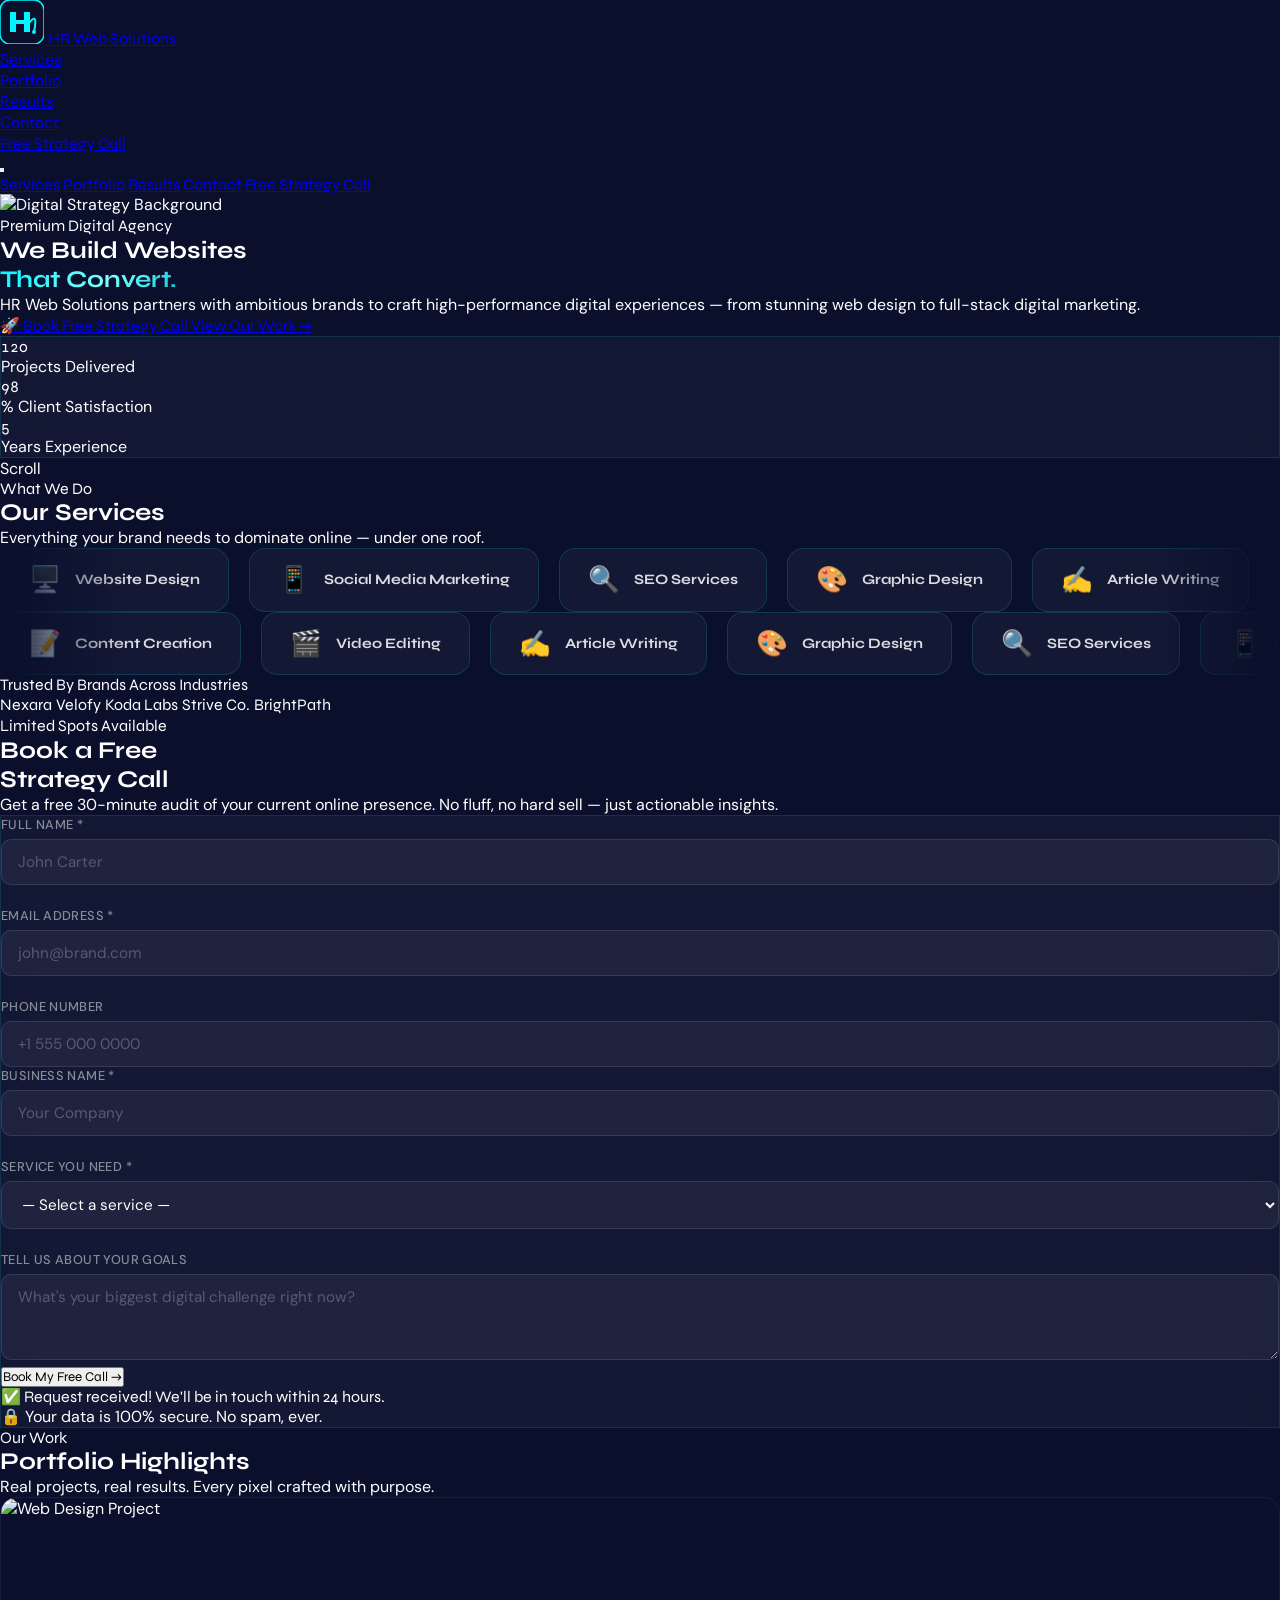
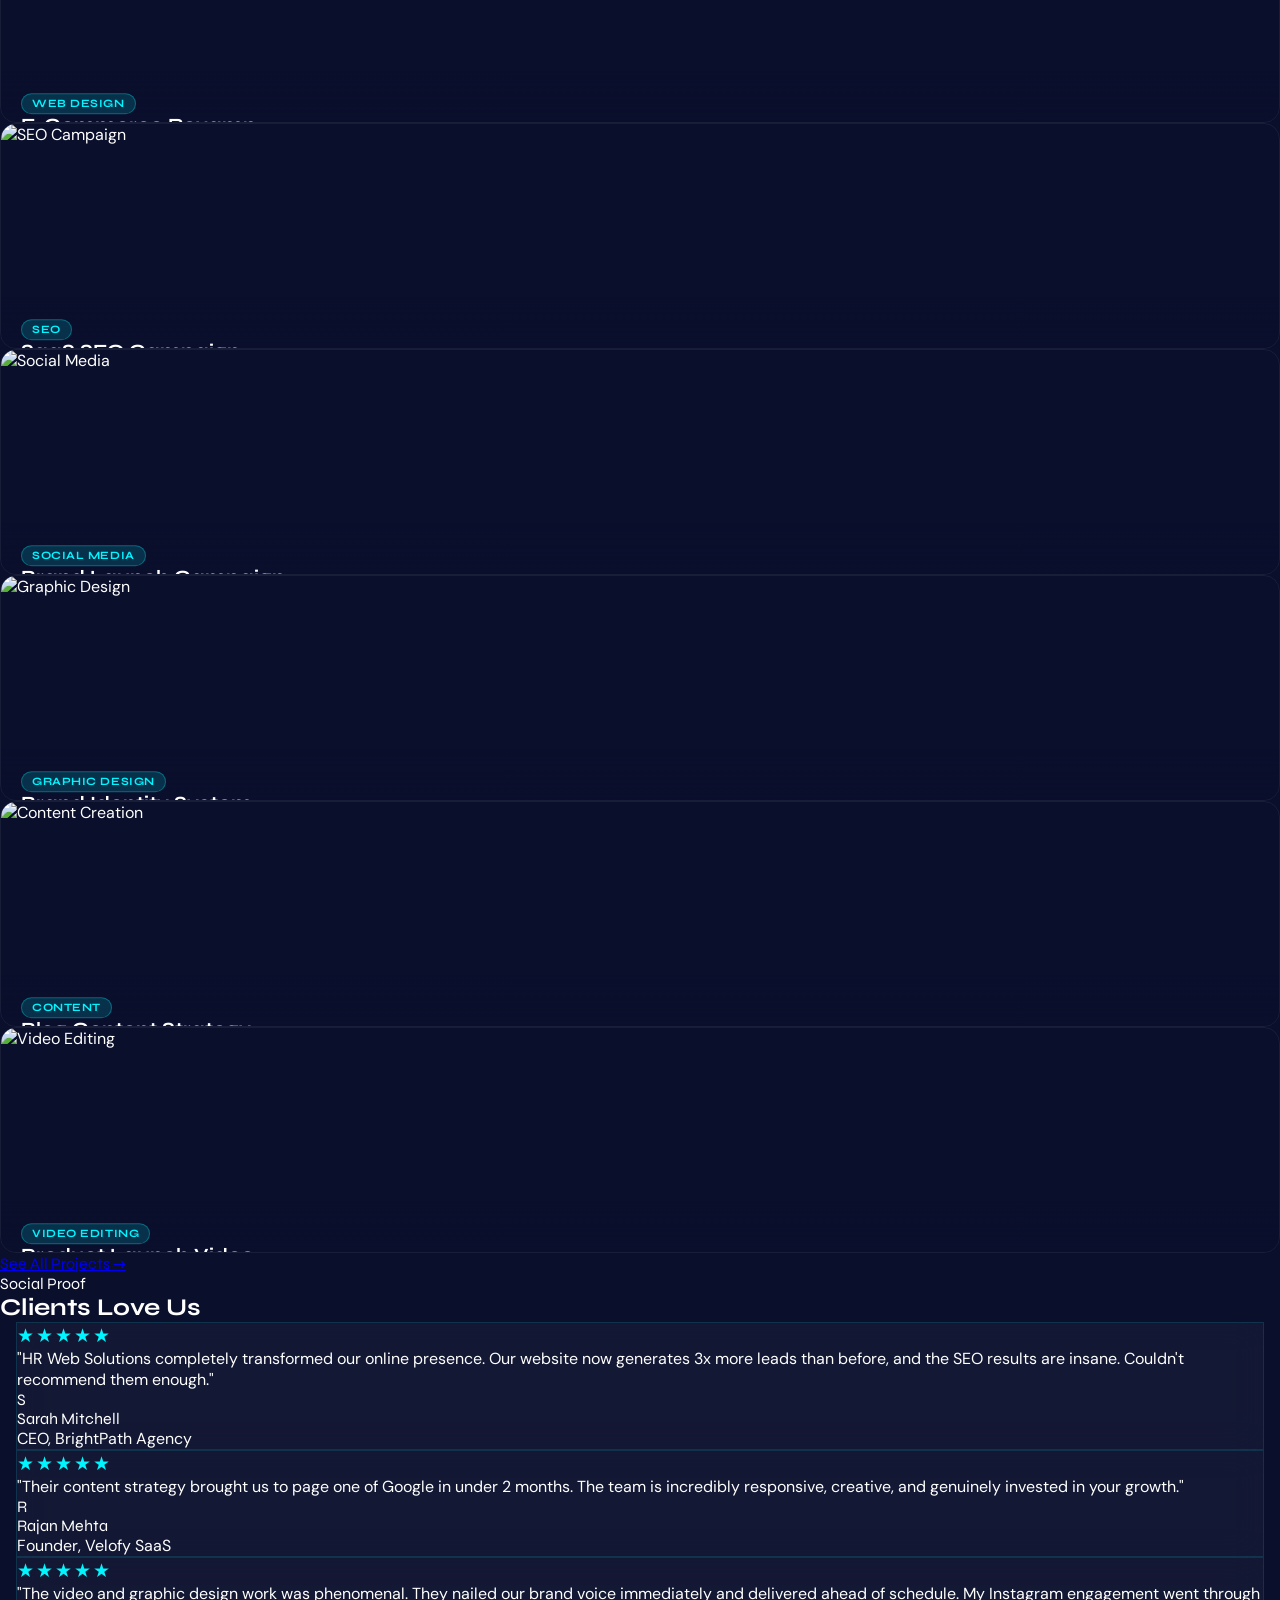
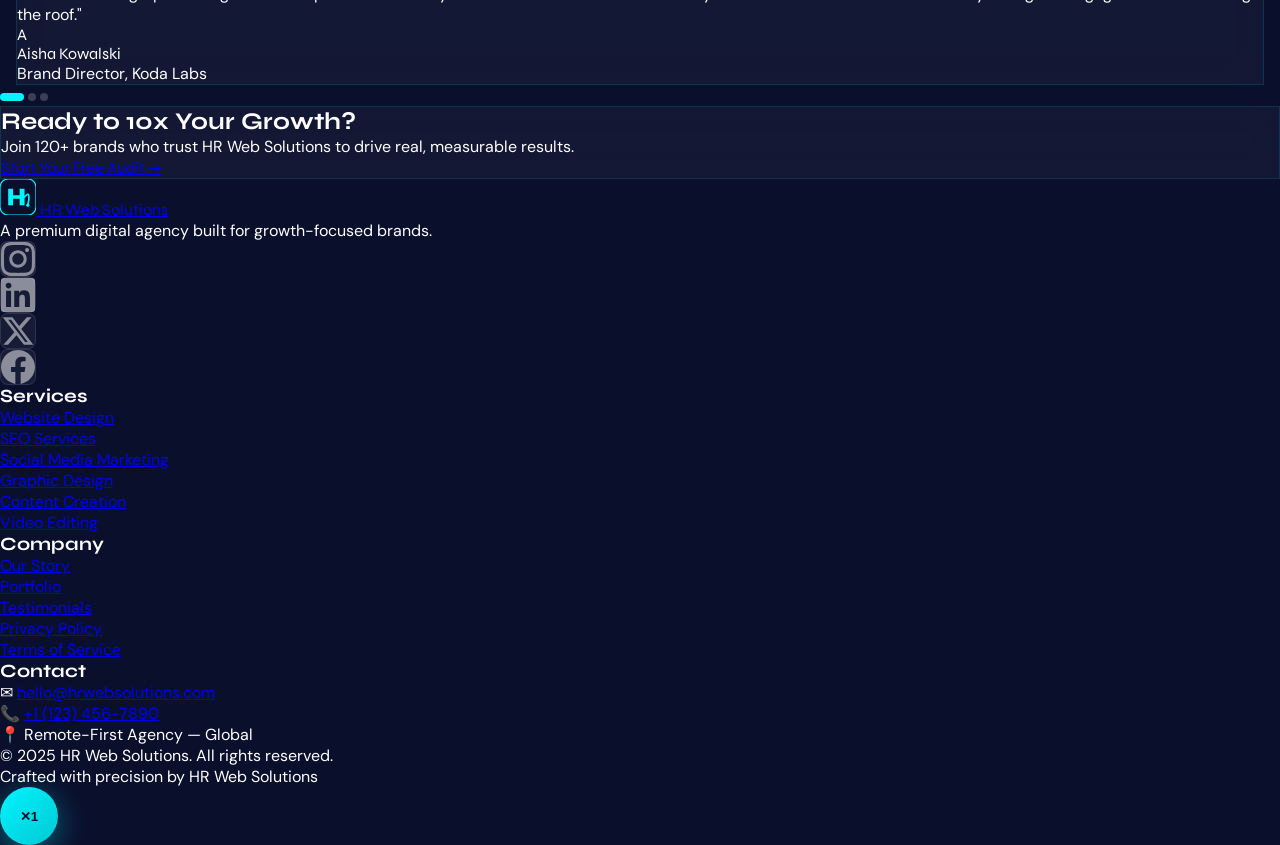
==== index.html @ 7f9eb9d2 "Update index.html" ====
<!DOCTYPE html>
<html lang="en">
<head>
  <meta charset="UTF-8" />
  <meta name="viewport" content="width=device-width, initial-scale=1.0" />
  <title>HR Web Solutions | Premium Web Design, SEO & Digital Marketing Agency</title>

  <!-- SEO Meta Tags -->
  <meta name="description" content="HR Web Solutions is a premium freelance web design agency offering SEO services, digital marketing, graphic design, and content creation. Book a free strategy call today." />
  <meta name="keywords" content="Web Design Agency, SEO Services, Digital Marketing, Graphic Design, Social Media Marketing, Content Creation, Video Editing" />
  <meta name="author" content="HR Web Solutions" />
  <meta property="og:title" content="HR Web Solutions | Web Design & Digital Marketing Agency" />
  <meta property="og:description" content="High-converting websites, SEO, and digital marketing solutions for modern brands." />
  <meta property="og:type" content="website" />

  <!-- Fonts -->
  <link rel="preconnect" href="https://fonts.googleapis.com" />
  <link href="https://fonts.googleapis.com/css2?family=Syne:wght@400;600;700;800&family=DM+Sans:wght@300;400;500&display=swap" rel="stylesheet" />

  <!-- AOS -->
  <link href="https://unpkg.com/aos@2.3.4/dist/aos.css" rel="stylesheet" />

  <!-- Tailwind CSS -->
  <script src="https://cdn.tailwindcss.com"></script>
  <script>
    tailwind.config = {
      theme: {
        extend: {
          colors: {
            navy: { DEFAULT: '#0a0f2c', 800: '#0d1438', 700: '#111a4a', 600: '#162060' },
            cyan: { DEFAULT: '#00f5ff', 400: '#3dfcff', 300: '#7fffff', dim: '#00c8d4' },
          },
          fontFamily: {
            display: ['Syne', 'sans-serif'],
            body: ['DM Sans', 'sans-serif'],
          },
        }
      }
    }
  </script>

  <!-- Custom CSS -->
  <link rel="stylesheet" href="style.css" />
</head>
<body class="bg-navy text-white font-body overflow-x-hidden">

<!-- ===================== NAVBAR ===================== -->
<nav id="navbar" class="fixed top-0 left-0 w-full z-50 transition-all duration-500 py-5 px-6 md:px-12 flex items-center justify-between">
  <!-- SVG Logo -->
  <a href="#" class="flex items-center gap-3 group">
    <svg width="44" height="44" viewBox="0 0 44 44" fill="none" xmlns="http://www.w3.org/2000/svg">
      <rect width="44" height="44" rx="10" fill="#0a0f2c" stroke="#00f5ff" stroke-width="1.5"/>
      <path d="M10 12h6v8h8v-8h6v20h-6v-8h-8v8h-6V12z" fill="#00f5ff"/>
      <path d="M30 22 Q38 12 34 32" stroke="#00f5ff" stroke-width="2" fill="none" stroke-linecap="round"/>
      <circle cx="34" cy="32" r="2" fill="#00f5ff"/>
    </svg>
    <span class="font-display font-800 text-xl tracking-tight text-white group-hover:text-cyan transition-colors">HR <span class="text-cyan">Web</span> Solutions</span>
  </a>

  <!-- Desktop Nav -->
  <ul class="hidden md:flex items-center gap-8 text-sm font-medium text-white/70">
    <li><a href="#services" class="hover:text-cyan transition-colors">Services</a></li>
    <li><a href="#portfolio" class="hover:text-cyan transition-colors">Portfolio</a></li>
    <li><a href="#testimonials" class="hover:text-cyan transition-colors">Results</a></li>
    <li><a href="#contact" class="hover:text-cyan transition-colors">Contact</a></li>
    <li><a href="#strategy-call" class="px-5 py-2.5 bg-cyan text-navy font-display font-700 text-sm rounded-lg hover:bg-cyan/80 transition-all hover:shadow-[0_0_20px_rgba(0,245,255,0.4)]">Free Strategy Call</a></li>
  </ul>

  <!-- Mobile Hamburger -->
  <button id="menu-toggle" class="md:hidden flex flex-col gap-1.5 p-2" aria-label="Toggle menu">
    <span class="block w-6 h-0.5 bg-cyan transition-all duration-300"></span>
    <span class="block w-6 h-0.5 bg-cyan transition-all duration-300"></span>
    <span class="block w-4 h-0.5 bg-cyan transition-all duration-300"></span>
  </button>
</nav>

<!-- Mobile Menu -->
<div id="mobile-menu" class="fixed inset-0 z-40 bg-navy/95 backdrop-blur-xl flex flex-col items-center justify-center gap-8 text-2xl font-display font-700 translate-x-full transition-transform duration-500">
  <a href="#services" class="mobile-link hover:text-cyan transition-colors">Services</a>
  <a href="#portfolio" class="mobile-link hover:text-cyan transition-colors">Portfolio</a>
  <a href="#testimonials" class="mobile-link hover:text-cyan transition-colors">Results</a>
  <a href="#contact" class="mobile-link hover:text-cyan transition-colors">Contact</a>
  <a href="#strategy-call" class="mobile-link px-8 py-3 bg-cyan text-navy rounded-xl">Free Strategy Call</a>
</div>

<!-- ===================== HERO ===================== -->
<section id="hero" class="relative min-h-screen flex items-center justify-center overflow-hidden">
  <!-- BG Image -->
  <div class="absolute inset-0 z-0">
    <img src="https://images.unsplash.com/photo-1460925895917-afdab827c52f?w=1800&q=80" alt="Digital Strategy Background" class="w-full h-full object-cover opacity-20" loading="eager" />
    <div class="absolute inset-0 bg-gradient-to-b from-navy/80 via-navy/60 to-navy"></div>
  </div>

  <!-- Grid Overlay -->
  <div class="absolute inset-0 z-0 hero-grid-overlay opacity-10"></div>

  <!-- Glow Orbs -->
  <div class="absolute top-1/4 left-1/4 w-80 h-80 bg-cyan/10 rounded-full blur-3xl animate-pulse-slow z-0"></div>
  <div class="absolute bottom-1/3 right-1/4 w-96 h-96 bg-cyan/5 rounded-full blur-3xl animate-pulse-slow2 z-0"></div>

  <div class="relative z-10 text-center px-6 max-w-5xl mx-auto pt-24">
    <!-- Eyebrow -->
    <div class="inline-flex items-center gap-2 mb-6 px-4 py-2 rounded-full border border-cyan/30 bg-cyan/5 backdrop-blur-sm" data-aos="fade-down" data-aos-delay="100">
      <span class="w-2 h-2 bg-cyan rounded-full animate-pulse"></span>
      <span class="text-cyan text-sm font-display font-600 tracking-widest uppercase">Premium Digital Agency</span>
    </div>

    <h1 class="font-display font-800 text-5xl sm:text-6xl lg:text-8xl leading-none tracking-tight mb-6" data-aos="fade-up" data-aos-delay="200">
      We Build Websites<br/>
      <span class="text-gradient-cyan">That Convert.</span>
    </h1>

    <p class="text-white/60 text-lg sm:text-xl max-w-2xl mx-auto mb-10 font-300 leading-relaxed" data-aos="fade-up" data-aos-delay="350">
      HR Web Solutions partners with ambitious brands to craft high-performance digital experiences — from stunning web design to full-stack digital marketing.
    </p>

    <!-- CTA Buttons -->
    <div class="flex flex-col sm:flex-row items-center justify-center gap-4 mb-14" data-aos="fade-up" data-aos-delay="450">
      <a href="#strategy-call" class="w-full sm:w-auto px-8 py-4 bg-cyan text-navy font-display font-700 text-lg rounded-xl hover:shadow-[0_0_40px_rgba(0,245,255,0.5)] transition-all duration-300 hover:-translate-y-1 cta-pulse">
        🚀 Book Free Strategy Call
      </a>
      <a href="#portfolio" class="w-full sm:w-auto px-8 py-4 border border-white/20 bg-white/5 backdrop-blur-sm text-white font-display font-600 text-lg rounded-xl hover:border-cyan/50 hover:bg-white/10 transition-all duration-300">
        View Our Work →
      </a>
    </div>

    <!-- Stats Row -->
    <div class="glassmorphic-card grid grid-cols-3 gap-6 max-w-2xl mx-auto px-6 py-5 rounded-2xl" data-aos="fade-up" data-aos-delay="550">
      <div class="text-center">
        <p class="font-display font-800 text-3xl text-cyan counter" data-target="120">0</p>
        <p class="text-white/50 text-xs mt-1">Projects Delivered</p>
      </div>
      <div class="text-center border-x border-white/10">
        <p class="font-display font-800 text-3xl text-cyan counter" data-target="98">0</p>
        <p class="text-white/50 text-xs mt-1">% Client Satisfaction</p>
      </div>
      <div class="text-center">
        <p class="font-display font-800 text-3xl text-cyan counter" data-target="5">0</p>
        <p class="text-white/50 text-xs mt-1">Years Experience</p>
      </div>
    </div>
  </div>

  <!-- Scroll Hint -->
  <div class="absolute bottom-8 left-1/2 -translate-x-1/2 flex flex-col items-center gap-2 text-white/30 text-xs">
    <span>Scroll</span>
    <div class="w-px h-10 bg-gradient-to-b from-white/30 to-transparent animate-bounce-slow"></div>
  </div>
</section>

<!-- ===================== SERVICES SLIDER ===================== -->
<section id="services" class="py-20 overflow-hidden relative">
  <div class="absolute inset-0 bg-gradient-to-b from-navy via-navy-800 to-navy"></div>

  <div class="relative z-10 text-center mb-12 px-6" data-aos="fade-up">
    <p class="text-cyan text-sm font-display font-600 tracking-widest uppercase mb-3">What We Do</p>
    <h2 class="font-display font-800 text-4xl sm:text-5xl">Our Services</h2>
    <p class="text-white/50 mt-4 max-w-xl mx-auto">Everything your brand needs to dominate online — under one roof.</p>
  </div>

  <!-- Slider Track 1 (left) -->
  <div class="slider-wrapper mb-4">
    <div class="slider-track" id="slider-track-1">
      <!-- Cards injected by JS -->
    </div>
  </div>
  <!-- Slider Track 2 (right, reverse) -->
  <div class="slider-wrapper">
    <div class="slider-track slider-track-reverse" id="slider-track-2">
    </div>
  </div>
</section>

<!-- ===================== TRUST SIGNALS ===================== -->
<section class="py-12 px-6 text-center" data-aos="fade-up">
  <p class="text-white/30 text-sm uppercase tracking-widest font-display mb-8">Trusted By Brands Across Industries</p>
  <div class="flex flex-wrap justify-center gap-8 items-center opacity-40">
    <!-- Brand placeholder text logos -->
    <span class="font-display font-700 text-2xl text-white">Nexara</span>
    <span class="font-display font-700 text-2xl text-white">Velofy</span>
    <span class="font-display font-700 text-2xl text-white">Koda Labs</span>
    <span class="font-display font-700 text-2xl text-white">Strive Co.</span>
    <span class="font-display font-700 text-2xl text-white">BrightPath</span>
  </div>
</section>

<!-- ===================== STRATEGY CALL FORM ===================== -->
<section id="strategy-call" class="py-24 px-6 relative overflow-hidden">
  <!-- Glow -->
  <div class="absolute top-1/2 left-1/2 -translate-x-1/2 -translate-y-1/2 w-[600px] h-[600px] bg-cyan/5 rounded-full blur-3xl"></div>

  <div class="relative z-10 max-w-2xl mx-auto">
    <div data-aos="fade-up" class="text-center mb-12">
      <span class="inline-block px-4 py-1.5 bg-cyan/10 border border-cyan/20 text-cyan text-xs font-display tracking-widest uppercase rounded-full mb-4">Limited Spots Available</span>
      <h2 class="font-display font-800 text-4xl sm:text-5xl mb-4">Book a Free<br/><span class="text-cyan">Strategy Call</span></h2>
      <p class="text-white/50 text-lg">Get a free 30-minute audit of your current online presence. No fluff, no hard sell — just actionable insights.</p>
    </div>

    <form id="strategy-form" class="glassmorphic-card p-8 rounded-2xl space-y-5" data-aos="fade-up" data-aos-delay="150" novalidate>
      <div class="grid grid-cols-1 sm:grid-cols-2 gap-5">
        <div>
          <label class="form-label">Full Name *</label>
          <input type="text" id="f-name" placeholder="John Carter" class="form-input" />
          <p class="form-error" id="err-name"></p>
        </div>
        <div>
          <label class="form-label">Email Address *</label>
          <input type="email" id="f-email" placeholder="john@brand.com" class="form-input" />
          <p class="form-error" id="err-email"></p>
        </div>
      </div>
      <div class="grid grid-cols-1 sm:grid-cols-2 gap-5">
        <div>
          <label class="form-label">Phone Number</label>
          <input type="tel" id="f-phone" placeholder="+1 555 000 0000" class="form-input" />
        </div>
        <div>
          <label class="form-label">Business Name *</label>
          <input type="text" id="f-biz" placeholder="Your Company" class="form-input" />
          <p class="form-error" id="err-biz"></p>
        </div>
      </div>
      <div>
        <label class="form-label">Service You Need *</label>
        <select id="f-service" class="form-input">
          <option value="">— Select a service —</option>
          <option>Website Design</option>
          <option>SEO Services</option>
          <option>Social Media Marketing</option>
          <option>Graphic Design</option>
          <option>Article Writing</option>
          <option>Video Editing</option>
          <option>Content Creation</option>
          <option>Full Digital Package</option>
        </select>
        <p class="form-error" id="err-service"></p>
      </div>
      <div>
        <label class="form-label">Tell Us About Your Goals</label>
        <textarea id="f-msg" rows="3" placeholder="What's your biggest digital challenge right now?" class="form-input resize-none"></textarea>
      </div>

      <button type="submit" id="form-submit-btn" class="w-full py-4 bg-cyan text-navy font-display font-700 text-lg rounded-xl hover:shadow-[0_0_30px_rgba(0,245,255,0.4)] transition-all duration-300 hover:-translate-y-0.5">
        Book My Free Call →
      </button>

      <!-- Success Message -->
      <div id="form-success" class="hidden text-center py-4 text-cyan font-display font-600 text-lg">
        ✅ Request received! We'll be in touch within 24 hours.
      </div>

      <p class="text-center text-white/30 text-xs">🔒 Your data is 100% secure. No spam, ever.</p>
    </form>
  </div>
</section>

<!-- ===================== PORTFOLIO ===================== -->
<section id="portfolio" class="py-24 px-6">
  <div class="max-w-6xl mx-auto">
    <div class="text-center mb-14" data-aos="fade-up">
      <p class="text-cyan text-sm font-display font-600 tracking-widest uppercase mb-3">Our Work</p>
      <h2 class="font-display font-800 text-4xl sm:text-5xl">Portfolio Highlights</h2>
      <p class="text-white/50 mt-4 max-w-xl mx-auto">Real projects, real results. Every pixel crafted with purpose.</p>
    </div>

    <div class="grid grid-cols-1 sm:grid-cols-2 lg:grid-cols-3 gap-6">
      <!-- Portfolio Card 1 -->
      <div class="portfolio-card group" data-aos="fade-up" data-aos-delay="0">
        <img src="https://images.unsplash.com/photo-1467232004584-a241de8bcf5d?w=600&q=80" alt="Web Design Project" class="w-full h-56 object-cover rounded-xl" loading="lazy" />
        <div class="portfolio-overlay">
          <span class="tag">Web Design</span>
          <h3 class="font-display font-700 text-xl mt-2">E-Commerce Revamp</h3>
          <p class="text-white/60 text-sm mt-1">+220% increase in conversions</p>
          <a href="#strategy-call" class="mt-4 inline-flex items-center gap-2 text-cyan text-sm font-600 hover:gap-3 transition-all">View Case Study →</a>
        </div>
      </div>

      <!-- Portfolio Card 2 -->
      <div class="portfolio-card group" data-aos="fade-up" data-aos-delay="100">
        <img src="https://images.unsplash.com/photo-1432888622747-4eb9a8f2e28b?w=600&q=80" alt="SEO Campaign" class="w-full h-56 object-cover rounded-xl" loading="lazy" />
        <div class="portfolio-overlay">
          <span class="tag">SEO</span>
          <h3 class="font-display font-700 text-xl mt-2">SaaS SEO Campaign</h3>
          <p class="text-white/60 text-sm mt-1">#1 ranking in 6 weeks</p>
          <a href="#strategy-call" class="mt-4 inline-flex items-center gap-2 text-cyan text-sm font-600 hover:gap-3 transition-all">View Case Study →</a>
        </div>
      </div>

      <!-- Portfolio Card 3 -->
      <div class="portfolio-card group" data-aos="fade-up" data-aos-delay="200">
        <img src="https://images.unsplash.com/photo-1611162617474-5b21e879e113?w=600&q=80" alt="Social Media" class="w-full h-56 object-cover rounded-xl" loading="lazy" />
        <div class="portfolio-overlay">
          <span class="tag">Social Media</span>
          <h3 class="font-display font-700 text-xl mt-2">Brand Launch Campaign</h3>
          <p class="text-white/60 text-sm mt-1">40K followers in 90 days</p>
          <a href="#strategy-call" class="mt-4 inline-flex items-center gap-2 text-cyan text-sm font-600 hover:gap-3 transition-all">View Case Study →</a>
        </div>
      </div>

      <!-- Portfolio Card 4 -->
      <div class="portfolio-card group" data-aos="fade-up" data-aos-delay="0">
        <img src="https://images.unsplash.com/photo-1561070791-2526d30994b5?w=600&q=80" alt="Graphic Design" class="w-full h-56 object-cover rounded-xl" loading="lazy" />
        <div class="portfolio-overlay">
          <span class="tag">Graphic Design</span>
          <h3 class="font-display font-700 text-xl mt-2">Brand Identity System</h3>
          <p class="text-white/60 text-sm mt-1">Full visual rebrand delivered in 2 weeks</p>
          <a href="#strategy-call" class="mt-4 inline-flex items-center gap-2 text-cyan text-sm font-600 hover:gap-3 transition-all">View Case Study →</a>
        </div>
      </div>

      <!-- Portfolio Card 5 -->
      <div class="portfolio-card group" data-aos="fade-up" data-aos-delay="100">
        <img src="https://images.unsplash.com/photo-1504465039710-0f49c0a47eb7?w=600&q=80" alt="Content Creation" class="w-full h-56 object-cover rounded-xl" loading="lazy" />
        <div class="portfolio-overlay">
          <span class="tag">Content</span>
          <h3 class="font-display font-700 text-xl mt-2">Blog Content Strategy</h3>
          <p class="text-white/60 text-sm mt-1">300% growth in organic traffic</p>
          <a href="#strategy-call" class="mt-4 inline-flex items-center gap-2 text-cyan text-sm font-600 hover:gap-3 transition-all">View Case Study →</a>
        </div>
      </div>

      <!-- Portfolio Card 6 -->
      <div class="portfolio-card group" data-aos="fade-up" data-aos-delay="200">
        <img src="https://images.unsplash.com/photo-1574717024653-61fd2cf4d44d?w=600&q=80" alt="Video Editing" class="w-full h-56 object-cover rounded-xl" loading="lazy" />
        <div class="portfolio-overlay">
          <span class="tag">Video Editing</span>
          <h3 class="font-display font-700 text-xl mt-2">Product Launch Video</h3>
          <p class="text-white/60 text-sm mt-1">2M+ views organically</p>
          <a href="#strategy-call" class="mt-4 inline-flex items-center gap-2 text-cyan text-sm font-600 hover:gap-3 transition-all">View Case Study →</a>
        </div>
      </div>
    </div>

    <div class="text-center mt-12" data-aos="fade-up">
      <a href="#strategy-call" class="inline-block px-8 py-4 border border-cyan/40 text-cyan font-display font-600 rounded-xl hover:bg-cyan/10 transition-all">See All Projects →</a>
    </div>
  </div>
</section>

<!-- ===================== TESTIMONIALS ===================== -->
<section id="testimonials" class="py-24 px-6 bg-navy-800 relative overflow-hidden">
  <div class="absolute inset-0 bg-gradient-to-b from-navy to-navy-800"></div>

  <div class="relative z-10 max-w-5xl mx-auto">
    <div class="text-center mb-14" data-aos="fade-up">
      <p class="text-cyan text-sm font-display font-600 tracking-widest uppercase mb-3">Social Proof</p>
      <h2 class="font-display font-800 text-4xl sm:text-5xl">Clients Love Us</h2>
    </div>

    <!-- Testimonial Slider -->
    <div class="relative overflow-hidden" data-aos="fade-up" data-aos-delay="100">
      <div id="testimonial-slider" class="flex transition-transform duration-700 ease-in-out">

        <div class="testimonial-slide">
          <div class="glassmorphic-card p-8 rounded-2xl max-w-2xl mx-auto text-center">
            <div class="flex justify-center mb-4">
              <div class="stars">★★★★★</div>
            </div>
            <p class="text-white/80 text-lg italic leading-relaxed mb-6">"HR Web Solutions completely transformed our online presence. Our website now generates 3x more leads than before, and the SEO results are insane. Couldn't recommend them enough."</p>
            <div class="flex items-center justify-center gap-3">
              <div class="w-12 h-12 rounded-full bg-gradient-to-br from-cyan/40 to-navy-600 flex items-center justify-center font-display font-700 text-cyan text-lg">S</div>
              <div class="text-left">
                <p class="font-display font-700">Sarah Mitchell</p>
                <p class="text-white/40 text-sm">CEO, BrightPath Agency</p>
              </div>
            </div>
          </div>
        </div>

        <div class="testimonial-slide">
          <div class="glassmorphic-card p-8 rounded-2xl max-w-2xl mx-auto text-center">
            <div class="flex justify-center mb-4">
              <div class="stars">★★★★★</div>
            </div>
            <p class="text-white/80 text-lg italic leading-relaxed mb-6">"Their content strategy brought us to page one of Google in under 2 months. The team is incredibly responsive, creative, and genuinely invested in your growth."</p>
            <div class="flex items-center justify-center gap-3">
              <div class="w-12 h-12 rounded-full bg-gradient-to-br from-cyan/40 to-navy-600 flex items-center justify-center font-display font-700 text-cyan text-lg">R</div>
              <div class="text-left">
                <p class="font-display font-700">Rajan Mehta</p>
                <p class="text-white/40 text-sm">Founder, Velofy SaaS</p>
              </div>
            </div>
          </div>
        </div>

        <div class="testimonial-slide">
          <div class="glassmorphic-card p-8 rounded-2xl max-w-2xl mx-auto text-center">
            <div class="flex justify-center mb-4">
              <div class="stars">★★★★★</div>
            </div>
            <p class="text-white/80 text-lg italic leading-relaxed mb-6">"The video and graphic design work was phenomenal. They nailed our brand voice immediately and delivered ahead of schedule. My Instagram engagement went through the roof."</p>
            <div class="flex items-center justify-center gap-3">
              <div class="w-12 h-12 rounded-full bg-gradient-to-br from-cyan/40 to-navy-600 flex items-center justify-center font-display font-700 text-cyan text-lg">A</div>
              <div class="text-left">
                <p class="font-display font-700">Aisha Kowalski</p>
                <p class="text-white/40 text-sm">Brand Director, Koda Labs</p>
              </div>
            </div>
          </div>
        </div>

      </div>

      <!-- Dots -->
      <div class="flex justify-center gap-2 mt-8" id="testimonial-dots">
        <button class="dot active" data-index="0"></button>
        <button class="dot" data-index="1"></button>
        <button class="dot" data-index="2"></button>
      </div>
    </div>
  </div>
</section>

<!-- ===================== CTA BANNER ===================== -->
<section class="py-16 px-6" data-aos="zoom-in">
  <div class="max-w-4xl mx-auto glassmorphic-card p-10 rounded-3xl text-center border border-cyan/20 relative overflow-hidden">
    <div class="absolute inset-0 bg-gradient-to-r from-cyan/5 via-transparent to-cyan/5 rounded-3xl"></div>
    <div class="relative z-10">
      <h2 class="font-display font-800 text-3xl sm:text-4xl mb-4">Ready to <span class="text-cyan">10x Your Growth?</span></h2>
      <p class="text-white/50 max-w-lg mx-auto mb-8">Join 120+ brands who trust HR Web Solutions to drive real, measurable results.</p>
      <a href="#strategy-call" class="inline-block px-10 py-4 bg-cyan text-navy font-display font-700 text-lg rounded-xl hover:shadow-[0_0_40px_rgba(0,245,255,0.5)] transition-all duration-300 hover:-translate-y-1 cta-pulse">
        Start Your Free Audit →
      </a>
    </div>
  </div>
</section>

<!-- ===================== FOOTER ===================== -->
<footer id="contact" class="pt-16 pb-8 px-6 border-t border-white/10">
  <div class="max-w-6xl mx-auto">
    <div class="grid grid-cols-1 md:grid-cols-4 gap-10 mb-12">
      <!-- Brand -->
      <div class="md:col-span-1">
        <a href="#" class="flex items-center gap-2 mb-4">
          <svg width="36" height="36" viewBox="0 0 44 44" fill="none" xmlns="http://www.w3.org/2000/svg">
            <rect width="44" height="44" rx="10" fill="#0a0f2c" stroke="#00f5ff" stroke-width="1.5"/>
            <path d="M10 12h6v8h8v-8h6v20h-6v-8h-8v8h-6V12z" fill="#00f5ff"/>
            <path d="M30 22 Q38 12 34 32" stroke="#00f5ff" stroke-width="2" fill="none" stroke-linecap="round"/>
            <circle cx="34" cy="32" r="2" fill="#00f5ff"/>
          </svg>
          <span class="font-display font-700 text-lg">HR <span class="text-cyan">Web</span> Solutions</span>
        </a>
        <p class="text-white/40 text-sm leading-relaxed">A premium digital agency built for growth-focused brands.</p>
        <!-- Social Icons -->
        <div class="flex gap-3 mt-5">
          <a href="#" class="social-icon" aria-label="Instagram">
            <svg class="w-4 h-4" fill="currentColor" viewBox="0 0 24 24"><path d="M12 2.163c3.204 0 3.584.012 4.85.07 3.252.148 4.771 1.691 4.919 4.919.058 1.265.069 1.645.069 4.849 0 3.205-.012 3.584-.069 4.849-.149 3.225-1.664 4.771-4.919 4.919-1.266.058-1.644.07-4.85.07-3.204 0-3.584-.012-4.849-.07-3.26-.149-4.771-1.699-4.919-4.92-.058-1.265-.07-1.644-.07-4.849 0-3.204.013-3.583.07-4.849.149-3.227 1.664-4.771 4.919-4.919 1.266-.057 1.645-.069 4.849-.069zm0-2.163c-3.259 0-3.667.014-4.947.072-4.358.2-6.78 2.618-6.98 6.98-.059 1.281-.073 1.689-.073 4.948 0 3.259.014 3.668.072 4.948.2 4.358 2.618 6.78 6.98 6.98 1.281.058 1.689.072 4.948.072 3.259 0 3.668-.014 4.948-.072 4.354-.2 6.782-2.618 6.979-6.98.059-1.28.073-1.689.073-4.948 0-3.259-.014-3.667-.072-4.947-.196-4.354-2.617-6.78-6.979-6.98-1.281-.059-1.69-.073-4.949-.073zm0 5.838c-3.403 0-6.162 2.759-6.162 6.162s2.759 6.163 6.162 6.163 6.162-2.759 6.162-6.163c0-3.403-2.759-6.162-6.162-6.162zm0 10.162c-2.209 0-4-1.79-4-4 0-2.209 1.791-4 4-4s4 1.791 4 4c0 2.21-1.791 4-4 4zm6.406-11.845c-.796 0-1.441.645-1.441 1.44s.645 1.44 1.441 1.44c.795 0 1.439-.645 1.439-1.44s-.644-1.44-1.439-1.44z"/></svg>
          </a>
          <a href="#" class="social-icon" aria-label="LinkedIn">
            <svg class="w-4 h-4" fill="currentColor" viewBox="0 0 24 24"><path d="M20.447 20.452h-3.554v-5.569c0-1.328-.027-3.037-1.852-3.037-1.853 0-2.136 1.445-2.136 2.939v5.667H9.351V9h3.414v1.561h.046c.477-.9 1.637-1.85 3.37-1.85 3.601 0 4.267 2.37 4.267 5.455v6.286zM5.337 7.433c-1.144 0-2.063-.926-2.063-2.065 0-1.138.92-2.063 2.063-2.063 1.14 0 2.064.925 2.064 2.063 0 1.139-.925 2.065-2.064 2.065zm1.782 13.019H3.555V9h3.564v11.452zM22.225 0H1.771C.792 0 0 .774 0 1.729v20.542C0 23.227.792 24 1.771 24h20.451C23.2 24 24 23.227 24 22.271V1.729C24 .774 23.2 0 22.222 0h.003z"/></svg>
          </a>
          <a href="#" class="social-icon" aria-label="Twitter/X">
            <svg class="w-4 h-4" fill="currentColor" viewBox="0 0 24 24"><path d="M18.244 2.25h3.308l-7.227 8.26 8.502 11.24H16.17l-5.214-6.817L4.99 21.75H1.68l7.73-8.835L1.254 2.25H8.08l4.713 6.231zm-1.161 17.52h1.833L7.084 4.126H5.117z"/></svg>
          </a>
          <a href="#" class="social-icon" aria-label="Facebook">
            <svg class="w-4 h-4" fill="currentColor" viewBox="0 0 24 24"><path d="M24 12.073c0-6.627-5.373-12-12-12s-12 5.373-12 12c0 5.99 4.388 10.954 10.125 11.854v-8.385H7.078v-3.47h3.047V9.43c0-3.007 1.792-4.669 4.533-4.669 1.312 0 2.686.235 2.686.235v2.953H15.83c-1.491 0-1.956.925-1.956 1.874v2.25h3.328l-.532 3.47h-2.796v8.385C19.612 23.027 24 18.062 24 12.073z"/></svg>
          </a>
        </div>
      </div>

      <!-- Services -->
      <div>
        <h3 class="font-display font-700 text-sm uppercase tracking-widest text-white/70 mb-4">Services</h3>
        <ul class="space-y-2 text-sm text-white/40">
          <li><a href="#strategy-call" class="hover:text-cyan transition-colors">Website Design</a></li>
          <li><a href="#strategy-call" class="hover:text-cyan transition-colors">SEO Services</a></li>
          <li><a href="#strategy-call" class="hover:text-cyan transition-colors">Social Media Marketing</a></li>
          <li><a href="#strategy-call" class="hover:text-cyan transition-colors">Graphic Design</a></li>
          <li><a href="#strategy-call" class="hover:text-cyan transition-colors">Content Creation</a></li>
          <li><a href="#strategy-call" class="hover:text-cyan transition-colors">Video Editing</a></li>
        </ul>
      </div>

      <!-- Company -->
      <div>
        <h3 class="font-display font-700 text-sm uppercase tracking-widest text-white/70 mb-4">Company</h3>
        <ul class="space-y-2 text-sm text-white/40">
          <li><a href="#" class="hover:text-cyan transition-colors">Our Story</a></li>
          <li><a href="#portfolio" class="hover:text-cyan transition-colors">Portfolio</a></li>
          <li><a href="#testimonials" class="hover:text-cyan transition-colors">Testimonials</a></li>
          <li><a href="#" class="hover:text-cyan transition-colors">Privacy Policy</a></li>
          <li><a href="#" class="hover:text-cyan transition-colors">Terms of Service</a></li>
        </ul>
      </div>

      <!-- Contact -->
      <div>
        <h3 class="font-display font-700 text-sm uppercase tracking-widest text-white/70 mb-4">Contact</h3>
        <ul class="space-y-3 text-sm text-white/40">
          <li class="flex items-start gap-2">
            <span class="text-cyan mt-0.5">✉</span>
            <a href="mailto:hello@hrwebsolutions.com" class="hover:text-cyan transition-colors">hello@hrwebsolutions.com</a>
          </li>
          <li class="flex items-start gap-2">
            <span class="text-cyan mt-0.5">📞</span>
            <a href="tel:+11234567890" class="hover:text-cyan transition-colors">+1 (123) 456-7890</a>
          </li>
          <li class="flex items-start gap-2">
            <span class="text-cyan mt-0.5">📍</span>
            <span>Remote-First Agency — Global</span>
          </li>
        </ul>
      </div>
    </div>

    <div class="border-t border-white/10 pt-6 flex flex-col sm:flex-row items-center justify-between gap-4 text-white/30 text-xs">
      <p>© 2025 HR Web Solutions. All rights reserved.</p>
      <p>Crafted with precision by <span class="text-cyan">HR Web Solutions</span></p>
    </div>
  </div>
</footer>

<!-- ===================== FLOATING CHATBOT ===================== -->
<div id="chatbot-wrapper" class="fixed bottom-6 right-6 z-50 flex flex-col items-end gap-3">
  <!-- Chat Window -->
  <div id="chat-window" class="chat-window hidden">
    <div class="chat-header">
      <div class="flex items-center gap-2">
        <span class="w-2.5 h-2.5 bg-cyan rounded-full animate-pulse"></span>
        <span class="font-display font-700 text-sm">HR Web Solutions</span>
      </div>
      <button id="chat-close" class="text-white/50 hover:text-white text-lg leading-none">&times;</button>
    </div>

    <div id="chat-messages" class="chat-messages">
      <div class="chat-bubble bot">
        <span>👋 Hi! I'm your HR Web Solutions assistant. How can I help you today?</span>
      </div>
    </div>

    <div class="chat-quick-replies" id="quick-replies">
      <button class="qr-btn" data-reply="I'd like to book a free strategy call">📅 Book a Call</button>
      <button class="qr-btn" data-reply="What services do you offer?">🛠 Services</button>
      <button class="qr-btn" data-reply="What are your pricing options?">💰 Pricing</button>
    </div>

    <div class="chat-input-row">
      <input type="text" id="chat-input" placeholder="Type a message..." class="chat-input" />
      <button id="chat-send" class="chat-send-btn">→</button>
    </div>
  </div>

  <!-- Toggle Button -->
  <button id="chat-toggle" class="chat-toggle-btn" aria-label="Open chat">
    <span id="chat-icon-open" class="transition-all duration-300">
      <svg class="w-6 h-6" fill="none" stroke="currentColor" viewBox="0 0 24 24"><path stroke-linecap="round" stroke-linejoin="round" stroke-width="2" d="M8 12h.01M12 12h.01M16 12h.01M21 12c0 4.418-4.03 8-9 8a9.863 9.863 0 01-4.255-.949L3 20l1.395-3.72C3.512 15.042 3 13.574 3 12c0-4.418 4.03-8 9-8s9 3.582 9 8z"/></svg>
    </span>
    <span id="chat-icon-close" class="hidden transition-all duration-300 text-xl font-700">✕</span>
    <!-- Notification Dot -->
    <span class="absolute -top-1 -right-1 w-3.5 h-3.5 bg-red-500 rounded-full border-2 border-navy text-white text-[8px] flex items-center justify-center font-700" id="chat-notif">1</span>
  </button>
</div>

<!-- AOS JS -->
<script src="https://unpkg.com/aos@2.3.4/dist/aos.js"></script>
<!-- Custom JS -->
<script src="script.js"></script>
</body>
</html>
---- style.css ----
/* ============================================
   HR Web Solutions — style.css
   Premium Agency Website Styles
   ============================================ */

/* ---- ROOT & FONTS ---- */
:root {
  --navy: #0a0f2c;
  --navy-800: #0d1438;
  --cyan: #00f5ff;
  --cyan-dim: #00c8d4;
  --white: #ffffff;
  --glass-bg: rgba(255, 255, 255, 0.04);
  --glass-border: rgba(0, 245, 255, 0.12);
}

*, *::before, *::after { box-sizing: border-box; margin: 0; padding: 0; }

html { scroll-behavior: smooth; }

body {
  font-family: 'DM Sans', sans-serif;
  background-color: var(--navy);
  color: var(--white);
  overflow-x: hidden;
}

/* ---- TYPOGRAPHY ---- */
.font-display { font-family: 'Syne', sans-serif; }

.text-gradient-cyan {
  background: linear-gradient(135deg, var(--cyan) 0%, #7fffff 60%, var(--cyan-dim) 100%);
  -webkit-background-clip: text;
  -webkit-text-fill-color: transparent;
  background-clip: text;
}

/* ---- NAVBAR ---- */
#navbar.scrolled {
  background: rgba(10, 15, 44, 0.85);
  backdrop-filter: blur(20px);
  -webkit-backdrop-filter: blur(20px);
  border-bottom: 1px solid rgba(0, 245, 255, 0.1);
  padding-top: 14px;
  padding-bottom: 14px;
  box-shadow: 0 8px 40px rgba(0, 0, 0, 0.4);
}

/* ---- HERO ---- */
.hero-grid-overlay {
  background-image:
    linear-gradient(rgba(0,245,255,0.08) 1px, transparent 1px),
    linear-gradient(90deg, rgba(0,245,255,0.08) 1px, transparent 1px);
  background-size: 60px 60px;
  mask-image: radial-gradient(ellipse 80% 60% at 50% 50%, black 0%, transparent 100%);
}

/* ---- GLASSMORPHISM ---- */
.glassmorphic-card {
  background: var(--glass-bg);
  border: 1px solid var(--glass-border);
  backdrop-filter: blur(16px);
  -webkit-backdrop-filter: blur(16px);
}

/* ---- ANIMATIONS ---- */
@keyframes pulse-slow {
  0%, 100% { opacity: 0.15; transform: scale(1); }
  50% { opacity: 0.25; transform: scale(1.08); }
}
@keyframes pulse-slow2 {
  0%, 100% { opacity: 0.08; transform: scale(1); }
  50% { opacity: 0.18; transform: scale(1.05); }
}
@keyframes bounce-slow {
  0%, 100% { transform: translateY(0); }
  50% { transform: translateY(6px); }
}
@keyframes cta-glow {
  0%, 100% { box-shadow: 0 0 15px rgba(0,245,255,0.3); }
  50% { box-shadow: 0 0 40px rgba(0,245,255,0.7); }
}

.animate-pulse-slow { animation: pulse-slow 5s ease-in-out infinite; }
.animate-pulse-slow2 { animation: pulse-slow2 7s ease-in-out infinite; }
.animate-bounce-slow { animation: bounce-slow 2s ease-in-out infinite; }
.cta-pulse { animation: cta-glow 2.5s ease-in-out infinite; }

/* ---- COUNTER NUMBERS ---- */
.counter { font-variant-numeric: tabular-nums; }

/* ============================================
   INFINITY SLIDER
   ============================================ */
.slider-wrapper {
  overflow: hidden;
  width: 100%;
  position: relative;
  mask-image: linear-gradient(90deg, transparent 0%, black 10%, black 90%, transparent 100%);
  -webkit-mask-image: linear-gradient(90deg, transparent 0%, black 10%, black 90%, transparent 100%);
}

.slider-track {
  display: flex;
  gap: 20px;
  width: max-content;
  animation: scroll-left 30s linear infinite;
}

.slider-track-reverse {
  animation: scroll-right 35s linear infinite;
}

.slider-track:hover,
.slider-track-reverse:hover {
  animation-play-state: paused;
}

@keyframes scroll-left {
  0% { transform: translateX(0); }
  100% { transform: translateX(-50%); }
}
@keyframes scroll-right {
  0% { transform: translateX(-50%); }
  100% { transform: translateX(0); }
}

/* Service Card */
.service-card {
  flex-shrink: 0;
  display: flex;
  align-items: center;
  gap: 14px;
  padding: 18px 28px;
  background: rgba(255,255,255,0.04);
  border: 1px solid rgba(0,245,255,0.15);
  border-radius: 16px;
  backdrop-filter: blur(10px);
  transition: all 0.3s ease;
  cursor: default;
  white-space: nowrap;
}

.service-card:hover {
  background: rgba(0,245,255,0.08);
  border-color: rgba(0,245,255,0.4);
  transform: translateY(-2px);
  box-shadow: 0 8px 30px rgba(0,245,255,0.15);
}

.service-card .icon {
  font-size: 1.6rem;
  line-height: 1;
}

.service-card .label {
  font-family: 'Syne', sans-serif;
  font-weight: 700;
  font-size: 0.9rem;
  color: rgba(255,255,255,0.85);
}

/* ============================================
   FORM STYLES
   ============================================ */
.form-label {
  display: block;
  font-size: 0.8rem;
  font-weight: 500;
  color: rgba(255,255,255,0.5);
  margin-bottom: 6px;
  letter-spacing: 0.03em;
  text-transform: uppercase;
}

.form-input {
  width: 100%;
  padding: 12px 16px;
  background: rgba(255,255,255,0.05);
  border: 1px solid rgba(255,255,255,0.1);
  border-radius: 10px;
  color: white;
  font-family: 'DM Sans', sans-serif;
  font-size: 0.95rem;
  transition: all 0.3s ease;
  outline: none;
}

.form-input:focus {
  border-color: var(--cyan);
  background: rgba(0,245,255,0.04);
  box-shadow: 0 0 0 3px rgba(0,245,255,0.1);
}

.form-input::placeholder { color: rgba(255,255,255,0.25); }

.form-input.error-field {
  border-color: #ff4f4f;
  background: rgba(255,79,79,0.05);
}

.form-error {
  color: #ff6b6b;
  font-size: 0.75rem;
  margin-top: 4px;
  min-height: 18px;
}

select.form-input option {
  background: var(--navy-800);
  color: white;
}

/* ============================================
   PORTFOLIO CARDS
   ============================================ */
.portfolio-card {
  position: relative;
  border-radius: 16px;
  overflow: hidden;
  cursor: pointer;
  border: 1px solid rgba(255,255,255,0.06);
  transition: transform 0.4s ease, box-shadow 0.4s ease;
}

.portfolio-card:hover {
  transform: translateY(-6px);
  box-shadow: 0 20px 60px rgba(0,0,0,0.5);
}

.portfolio-card img {
  width: 100%;
  height: 224px;
  object-fit: cover;
  transition: transform 0.6s ease, filter 0.4s ease;
  display: block;
}

.portfolio-card:hover img {
  transform: scale(1.08);
  filter: brightness(0.5) saturate(0.8);
}

.portfolio-overlay {
  position: absolute;
  bottom: 0;
  left: 0;
  right: 0;
  padding: 20px;
  background: linear-gradient(to top, rgba(10,15,44,0.98) 0%, rgba(10,15,44,0.7) 60%, transparent 100%);
  transform: translateY(60%);
  transition: transform 0.4s ease;
}

.portfolio-card:hover .portfolio-overlay {
  transform: translateY(0);
}

.portfolio-overlay .tag {
  display: inline-block;
  padding: 3px 10px;
  background: rgba(0,245,255,0.15);
  border: 1px solid rgba(0,245,255,0.3);
  border-radius: 50px;
  color: var(--cyan);
  font-size: 0.7rem;
  font-family: 'Syne', sans-serif;
  font-weight: 700;
  letter-spacing: 0.05em;
  text-transform: uppercase;
}

/* ============================================
   TESTIMONIALS
   ============================================ */
.testimonial-slide {
  min-width: 100%;
  padding: 0 16px;
}

.stars { color: var(--cyan); font-size: 1.2rem; letter-spacing: 2px; }

.dot {
  width: 8px;
  height: 8px;
  border-radius: 50%;
  background: rgba(255,255,255,0.2);
  border: none;
  cursor: pointer;
  transition: all 0.3s;
}
.dot.active {
  width: 24px;
  border-radius: 4px;
  background: var(--cyan);
}

/* ============================================
   SOCIAL ICONS
   ============================================ */
.social-icon {
  width: 36px;
  height: 36px;
  display: flex;
  align-items: center;
  justify-content: center;
  background: rgba(255,255,255,0.05);
  border: 1px solid rgba(255,255,255,0.1);
  border-radius: 8px;
  color: rgba(255,255,255,0.5);
  transition: all 0.3s;
}
.social-icon:hover {
  background: rgba(0,245,255,0.1);
  border-color: rgba(0,245,255,0.4);
  color: var(--cyan);
  transform: translateY(-2px);
}

/* ============================================
   CHATBOT
   ============================================ */
.chat-toggle-btn {
  position: relative;
  width: 58px;
  height: 58px;
  background: linear-gradient(135deg, var(--cyan) 0%, var(--cyan-dim) 100%);
  color: var(--navy);
  border: none;
  border-radius: 50%;
  cursor: pointer;
  display: flex;
  align-items: center;
  justify-content: center;
  box-shadow: 0 8px 32px rgba(0,245,255,0.4);
  transition: all 0.3s ease;
  font-weight: 700;
}

.chat-toggle-btn:hover {
  transform: scale(1.08);
  box-shadow: 0 12px 40px rgba(0,245,255,0.6);
}

@keyframes chat-pop {
  0% { transform: scale(0.7) translateY(20px); opacity: 0; }
  70% { transform: scale(1.04) translateY(-3px); opacity: 1; }
  100% { transform: scale(1) translateY(0); opacity: 1; }
}

.chat-window {
  width: 340px;
  max-width: calc(100vw - 32px);
  background: #0d1438;
  border: 1px solid rgba(0,245,255,0.2);
  border-radius: 20px;
  overflow: hidden;
  box-shadow: 0 20px 80px rgba(0,0,0,0.6), 0 0 0 1px rgba(0,245,255,0.05);
  animation: chat-pop 0.35s cubic-bezier(0.34, 1.56, 0.64, 1) forwards;
}

.chat-window.hidden {
  display: none !important;
}

.chat-header {
  display: flex;
  align-items: center;
  justify-content: space-between;
  padding: 14px 16px;
  background: linear-gradient(90deg, rgba(0,245,255,0.12), rgba(0,245,255,0.04));
  border-bottom: 1px solid rgba(0,245,255,0.15);
}

.chat-messages {
  height: 220px;
  overflow-y: auto;
  padding: 16px;
  display: flex;
  flex-direction: column;
  gap: 10px;
  scroll-behavior: smooth;
}

.chat-messages::-webkit-scrollbar { width: 4px; }
.chat-messages::-webkit-scrollbar-track { background: transparent; }
.chat-messages::-webkit-scrollbar-thumb { background: rgba(0,245,255,0.2); border-radius: 2px; }

.chat-bubble {
  max-width: 80%;
  padding: 10px 14px;
  border-radius: 16px;
  font-size: 0.85rem;
  line-height: 1.5;
  word-break: break-word;
  animation: bubble-in 0.25s ease forwards;
}

@keyframes bubble-in {
  from { opacity: 0; transform: translateY(6px); }
  to { opacity: 1; transform: translateY(0); }
}

.chat-bubble.bot {
  background: rgba(0,245,255,0.1);
  border: 1px solid rgba(0,245,255,0.2);
  color: rgba(255,255,255,0.9);
  border-radius: 4px 16px 16px 16px;
  align-self: flex-start;
}

.chat-bubble.user {
  background: var(--cyan);
  color: var(--navy);
  font-weight: 500;
  border-radius: 16px 4px 16px 16px;
  align-self: flex-end;
}

.chat-bubble.typing {
  background: rgba(0,245,255,0.08);
  border: 1px solid rgba(0,245,255,0.15);
  color: rgba(255,255,255,0.5);
  font-style: italic;
  font-size: 0.78rem;
  align-self: flex-start;
  border-radius: 4px 16px 16px 16px;
}

.chat-quick-replies {
  display: flex;
  gap: 6px;
  padding: 8px 12px;
  overflow-x: auto;
  border-top: 1px solid rgba(255,255,255,0.06);
}

.chat-quick-replies::-webkit-scrollbar { display: none; }

.qr-btn {
  flex-shrink: 0;
  padding: 6px 12px;
  background: rgba(0,245,255,0.07);
  border: 1px solid rgba(0,245,255,0.2);
  border-radius: 50px;
  color: var(--cyan);
  font-size: 0.72rem;
  font-family: 'DM Sans', sans-serif;
  font-weight: 500;
  cursor: pointer;
  white-space: nowrap;
  transition: all 0.2s;
}
.qr-btn:hover {
  background: rgba(0,245,255,0.15);
  border-color: var(--cyan);
}

.chat-input-row {
  display: flex;
  align-items: center;
  gap: 8px;
  padding: 12px;
  border-top: 1px solid rgba(255,255,255,0.06);
}

.chat-input {
  flex: 1;
  background: rgba(255,255,255,0.05);
  border: 1px solid rgba(255,255,255,0.1);
  border-radius: 10px;
  padding: 9px 14px;
  color: white;
  font-family: 'DM Sans', sans-serif;
  font-size: 0.85rem;
  outline: none;
  transition: border-color 0.3s;
}
.chat-input:focus { border-color: var(--cyan); }
.chat-input::placeholder { color: rgba(255,255,255,0.25); }

.chat-send-btn {
  width: 38px;
  height: 38px;
  background: var(--cyan);
  color: var(--navy);
  border: none;
  border-radius: 10px;
  cursor: pointer;
  font-size: 1rem;
  font-weight: 700;
  display: flex;
  align-items: center;
  justify-content: center;
  transition: all 0.2s;
}
.chat-send-btn:hover { background: #3dfcff; transform: scale(1.05); }

/* ============================================
   MOBILE MENU
   ============================================ */
#mobile-menu.open { transform: translateX(0); }

/* ============================================
   RESPONSIVE
   ============================================ */
@media (max-width: 640px) {
  .chat-window { width: calc(100vw - 24px); right: 0; }
  .portfolio-overlay { transform: translateY(0); }
  .portfolio-overlay .tag { font-size: 0.65rem; }
}
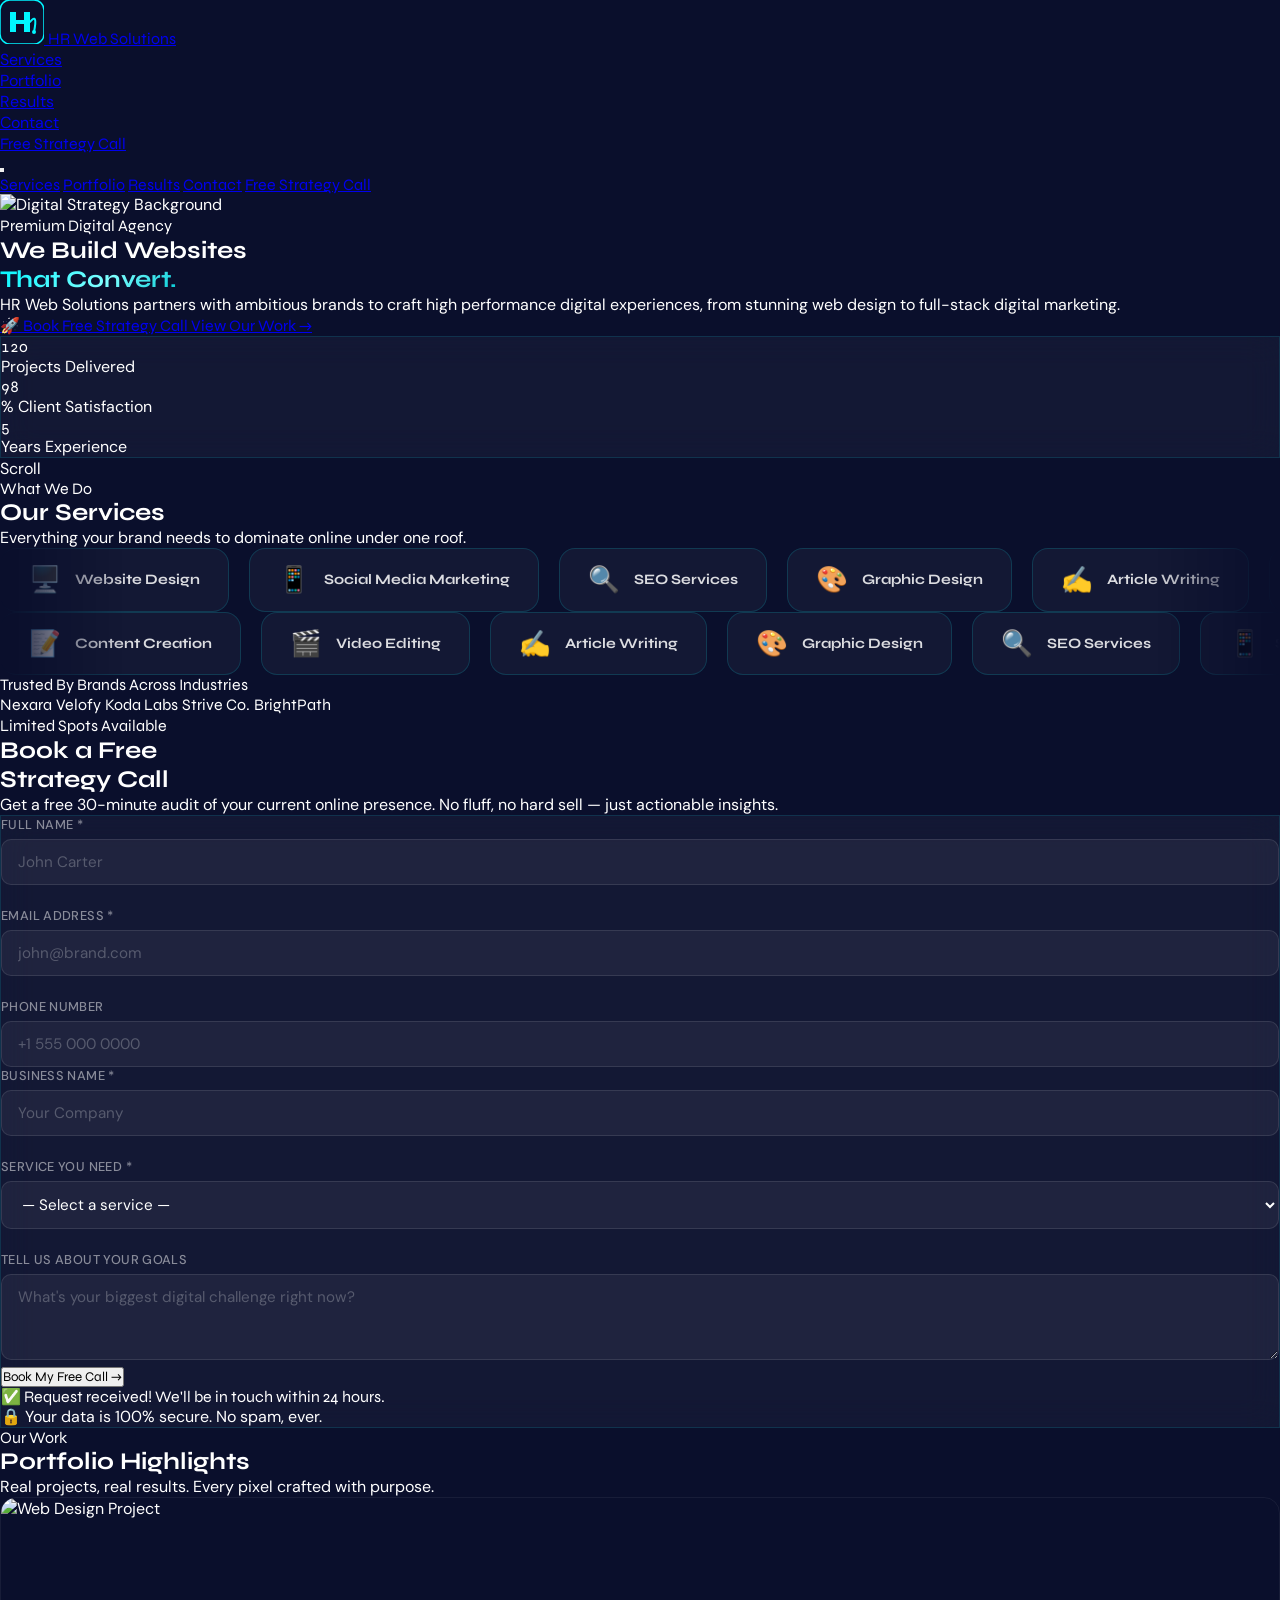
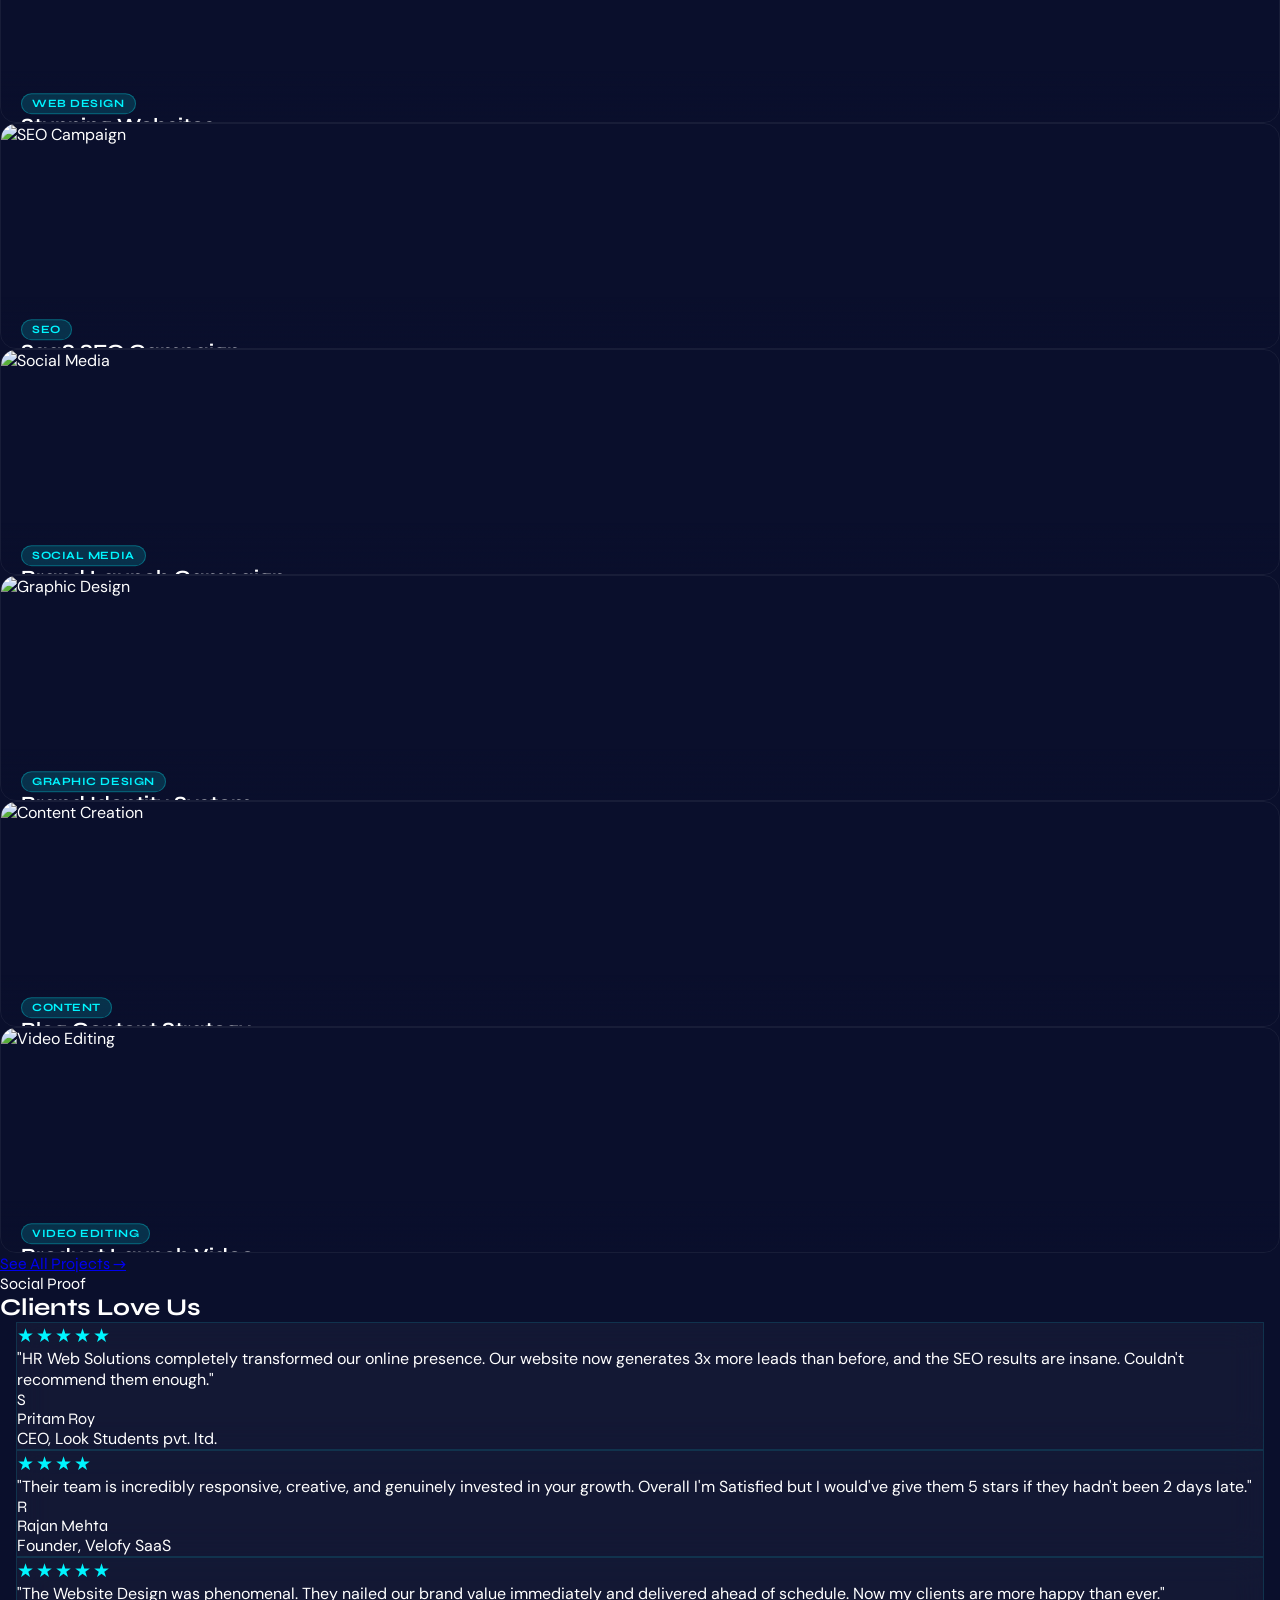
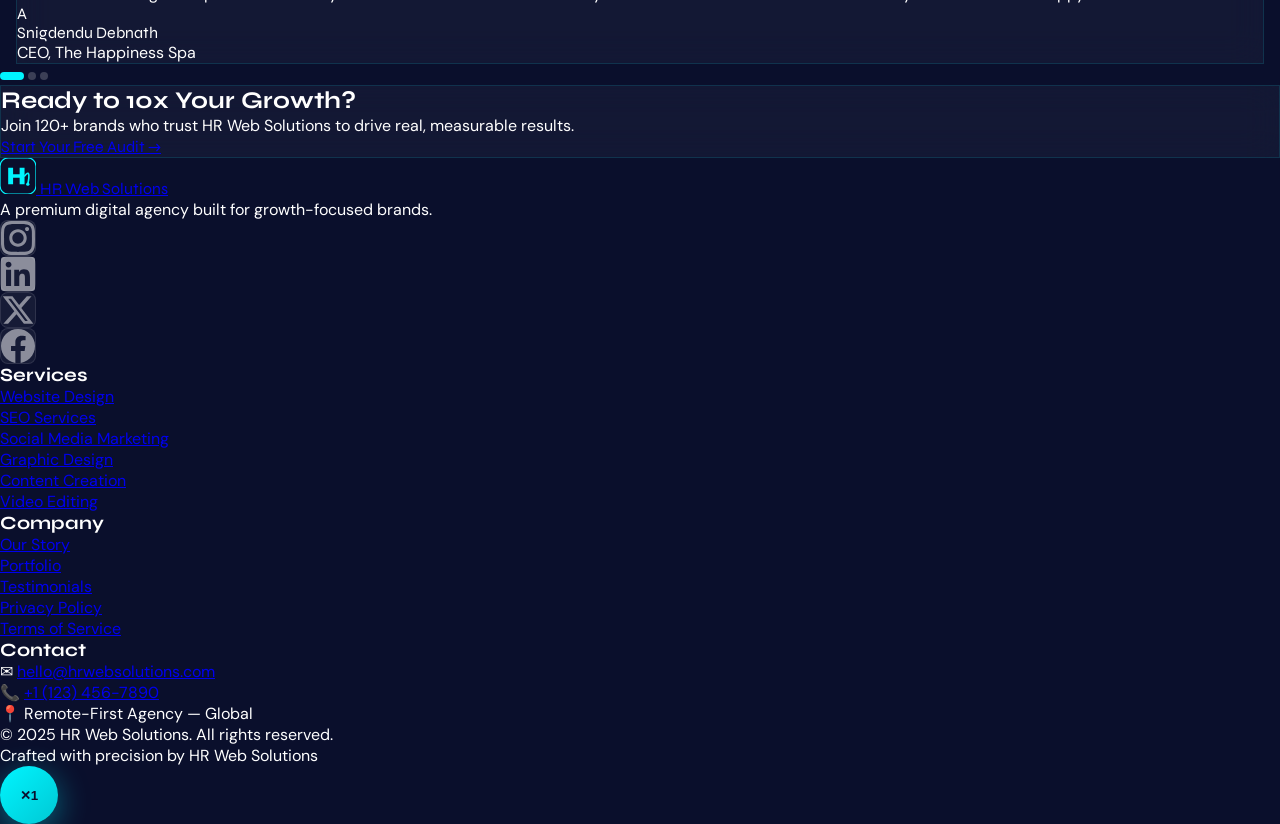
==== commit 32f91449: "Update index.html" ====
--- a/index.html
+++ b/index.html
@@ -111,7 +111,7 @@
     </h1>
 
     <p class="text-white/60 text-lg sm:text-xl max-w-2xl mx-auto mb-10 font-300 leading-relaxed" data-aos="fade-up" data-aos-delay="350">
-      HR Web Solutions partners with ambitious brands to craft high-performance digital experiences — from stunning web design to full-stack digital marketing.
+      HR Web Solutions partners with ambitious brands to craft high performance digital experiences, from stunning web design to full-stack digital marketing.
     </p>
 
     <!-- CTA Buttons -->
@@ -155,7 +155,8 @@
   <div class="relative z-10 text-center mb-12 px-6" data-aos="fade-up">
     <p class="text-cyan text-sm font-display font-600 tracking-widest uppercase mb-3">What We Do</p>
     <h2 class="font-display font-800 text-4xl sm:text-5xl">Our Services</h2>
-    <p class="text-white/50 mt-4 max-w-xl mx-auto">Everything your brand needs to dominate online — under one roof.</p>
+    <p class="text-white/50 mt-4 max-w-xl mx-auto">Everything your brand needs to dominate online 
+      under one roof.</p>
   </div>
 
   <!-- Slider Track 1 (left) -->
@@ -269,20 +270,20 @@
         <img src="https://images.unsplash.com/photo-1467232004584-a241de8bcf5d?w=600&q=80" alt="Web Design Project" class="w-full h-56 object-cover rounded-xl" loading="lazy" />
         <div class="portfolio-overlay">
           <span class="tag">Web Design</span>
-          <h3 class="font-display font-700 text-xl mt-2">E-Commerce Revamp</h3>
-          <p class="text-white/60 text-sm mt-1">+220% increase in conversions</p>
-          <a href="#strategy-call" class="mt-4 inline-flex items-center gap-2 text-cyan text-sm font-600 hover:gap-3 transition-all">View Case Study →</a>
+          <h3 class="font-display font-700 text-xl mt-2">Stunning Websites</h3>
+          <p class="text-white/60 text-sm mt-1"> +100% increase in conversions</p>
+          <a href="https://rikidas99.github.io/HR-web-all-demo-sites/" class="mt-4 inline-flex items-center gap-2 text-cyan text-sm font-600 hover:gap-3 transition-all">View Demo →</a>
         </div>
       </div>
 
       <!-- Portfolio Card 2 -->
       <div class="portfolio-card group" data-aos="fade-up" data-aos-delay="100">
-        <img src="https://images.unsplash.com/photo-1432888622747-4eb9a8f2e28b?w=600&q=80" alt="SEO Campaign" class="w-full h-56 object-cover rounded-xl" loading="lazy" />
+        <img src="https://www.honeycombindia.net/wp-content/uploads/2024/08/1724408525-66c862cd006cb-scaled.jpeg" alt="SEO Campaign" class="w-full h-56 object-cover rounded-xl" loading="lazy" />
         <div class="portfolio-overlay">
           <span class="tag">SEO</span>
           <h3 class="font-display font-700 text-xl mt-2">SaaS SEO Campaign</h3>
           <p class="text-white/60 text-sm mt-1">#1 ranking in 6 weeks</p>
-          <a href="#strategy-call" class="mt-4 inline-flex items-center gap-2 text-cyan text-sm font-600 hover:gap-3 transition-all">View Case Study →</a>
+          <a href="" class="mt-4 inline-flex items-center gap-2 text-cyan text-sm font-600 hover:gap-3 transition-all">View Demo →</a>
         </div>
       </div>
 
@@ -293,7 +294,7 @@
           <span class="tag">Social Media</span>
           <h3 class="font-display font-700 text-xl mt-2">Brand Launch Campaign</h3>
           <p class="text-white/60 text-sm mt-1">40K followers in 90 days</p>
-          <a href="#strategy-call" class="mt-4 inline-flex items-center gap-2 text-cyan text-sm font-600 hover:gap-3 transition-all">View Case Study →</a>
+          <a href="#strategy-call" class="mt-4 inline-flex items-center gap-2 text-cyan text-sm font-600 hover:gap-3 transition-all">View Demo →</a>
         </div>
       </div>
 
@@ -360,8 +361,8 @@
             <div class="flex items-center justify-center gap-3">
               <div class="w-12 h-12 rounded-full bg-gradient-to-br from-cyan/40 to-navy-600 flex items-center justify-center font-display font-700 text-cyan text-lg">S</div>
               <div class="text-left">
-                <p class="font-display font-700">Sarah Mitchell</p>
-                <p class="text-white/40 text-sm">CEO, BrightPath Agency</p>
+                <p class="font-display font-700">Pritam Roy</p>
+                <p class="text-white/40 text-sm">CEO, Look Students pvt. ltd.</p>
               </div>
             </div>
           </div>
@@ -370,9 +371,9 @@
         <div class="testimonial-slide">
           <div class="glassmorphic-card p-8 rounded-2xl max-w-2xl mx-auto text-center">
             <div class="flex justify-center mb-4">
-              <div class="stars">★★★★★</div>
+              <div class="stars">★★★★</div>
             </div>
-            <p class="text-white/80 text-lg italic leading-relaxed mb-6">"Their content strategy brought us to page one of Google in under 2 months. The team is incredibly responsive, creative, and genuinely invested in your growth."</p>
+            <p class="text-white/80 text-lg italic leading-relaxed mb-6">"Their team is incredibly responsive, creative, and genuinely invested in your growth. Overall I'm Satisfied but I would've give them 5 stars if they hadn't been 2 days late."</p>
             <div class="flex items-center justify-center gap-3">
               <div class="w-12 h-12 rounded-full bg-gradient-to-br from-cyan/40 to-navy-600 flex items-center justify-center font-display font-700 text-cyan text-lg">R</div>
               <div class="text-left">
@@ -388,12 +389,12 @@
             <div class="flex justify-center mb-4">
               <div class="stars">★★★★★</div>
             </div>
-            <p class="text-white/80 text-lg italic leading-relaxed mb-6">"The video and graphic design work was phenomenal. They nailed our brand voice immediately and delivered ahead of schedule. My Instagram engagement went through the roof."</p>
+            <p class="text-white/80 text-lg italic leading-relaxed mb-6">"The Website Design was phenomenal. They nailed our brand value immediately and delivered ahead of schedule. Now my clients are more happy than ever."</p>
             <div class="flex items-center justify-center gap-3">
               <div class="w-12 h-12 rounded-full bg-gradient-to-br from-cyan/40 to-navy-600 flex items-center justify-center font-display font-700 text-cyan text-lg">A</div>
               <div class="text-left">
-                <p class="font-display font-700">Aisha Kowalski</p>
-                <p class="text-white/40 text-sm">Brand Director, Koda Labs</p>
+                <p class="font-display font-700">Snigdendu Debnath</p>
+                <p class="text-white/40 text-sm">CEO, The Happiness Spa</p>
               </div>
             </div>
           </div>
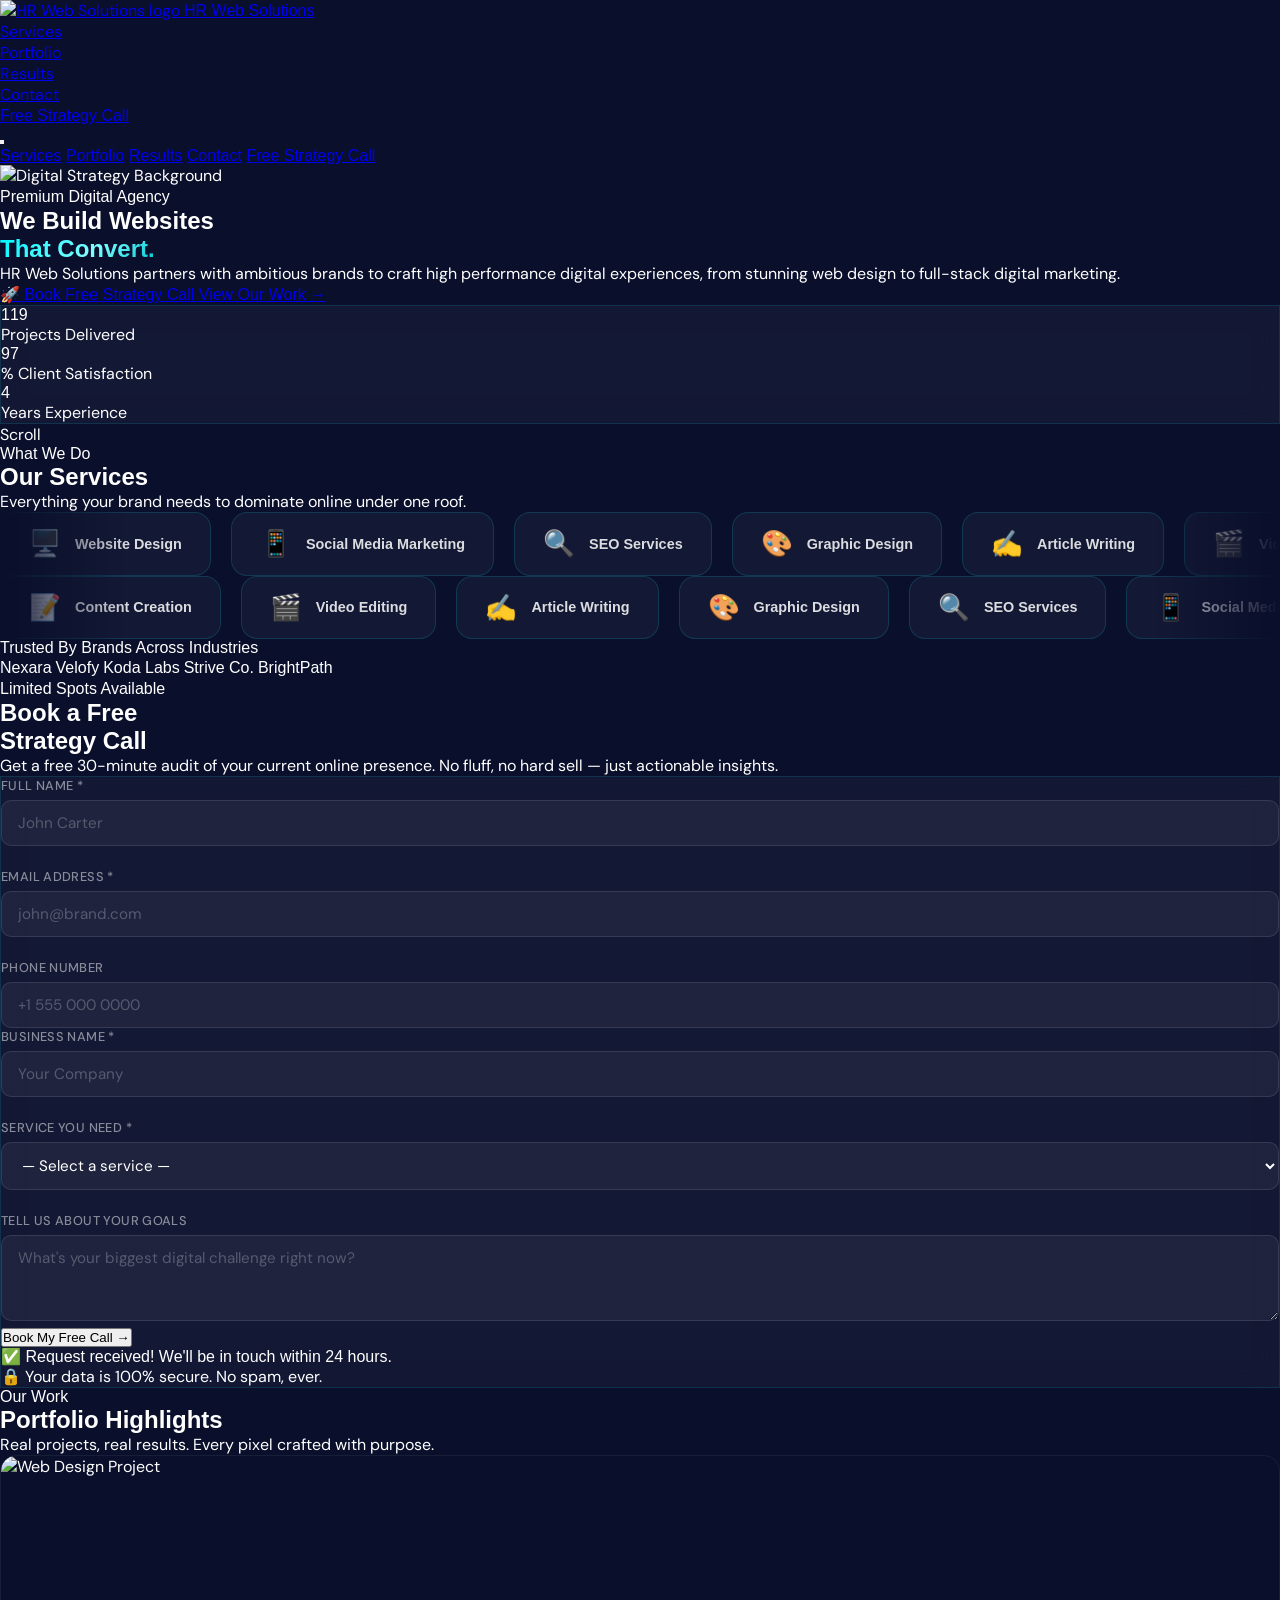
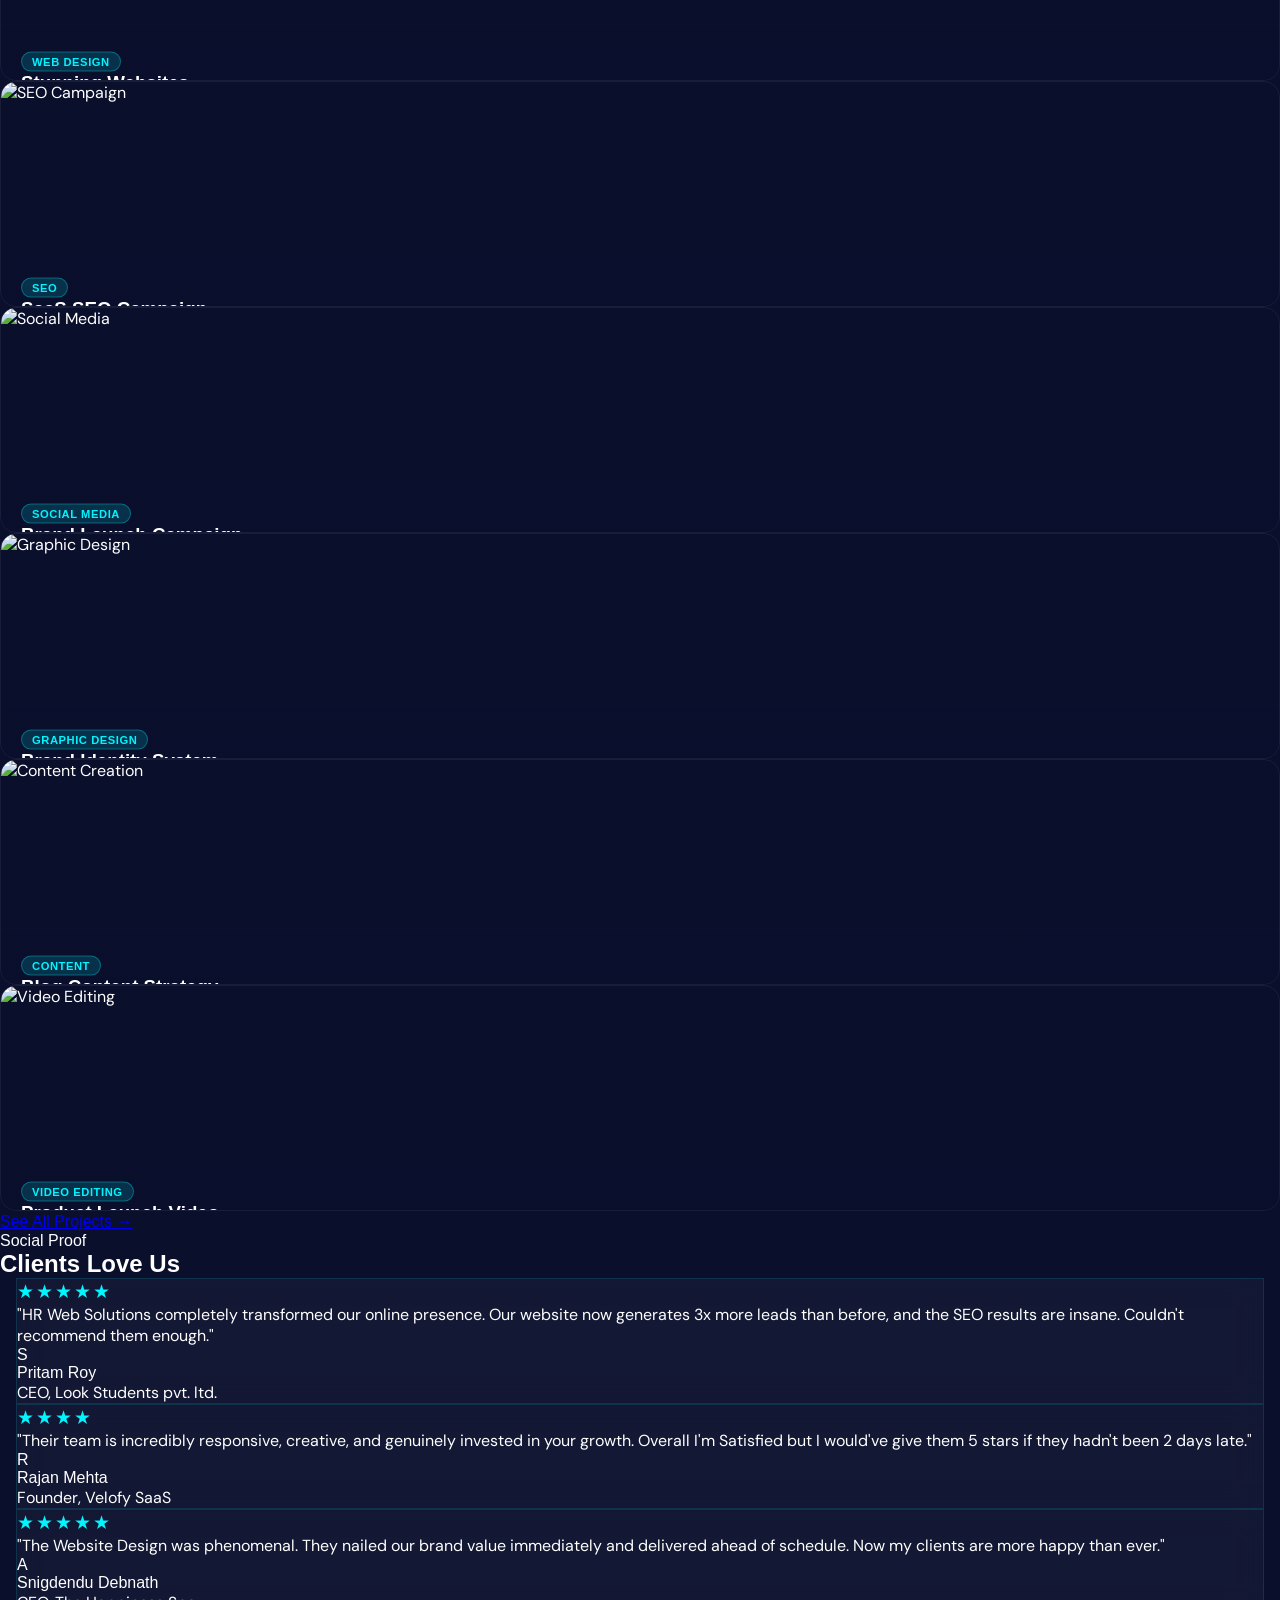
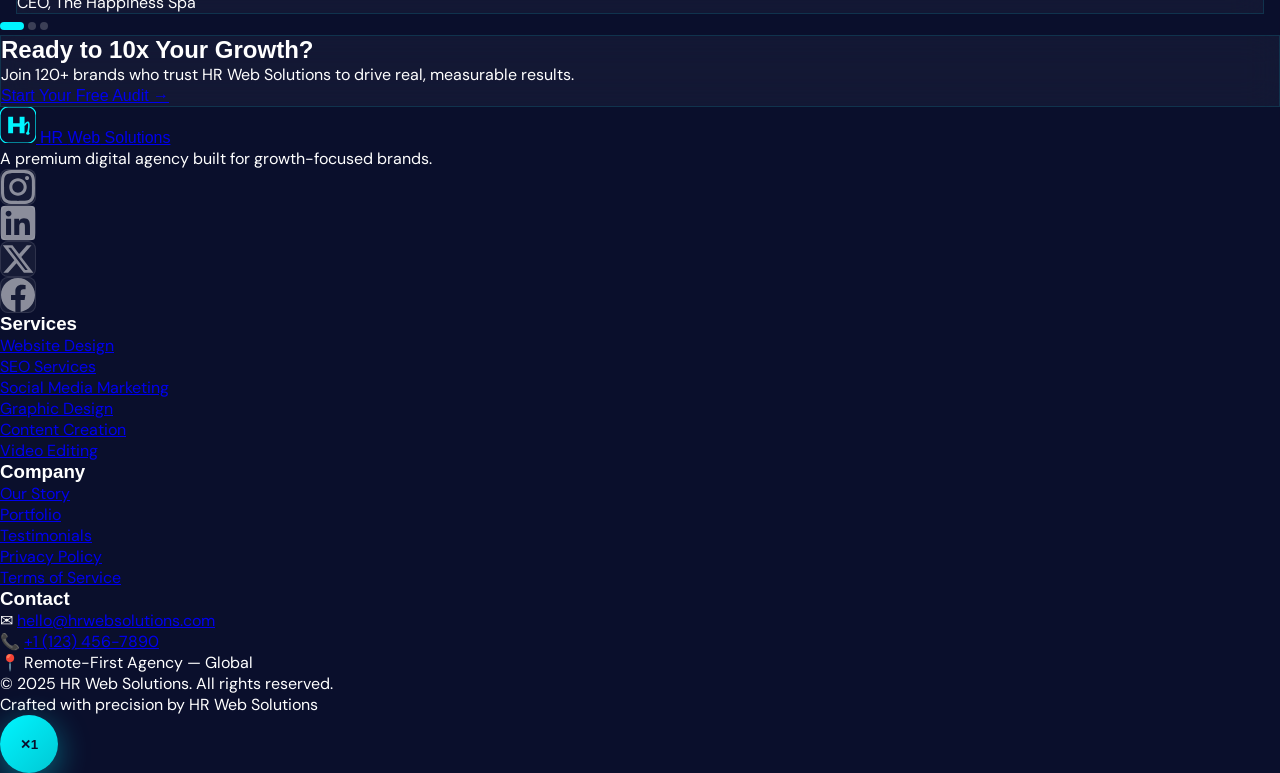
==== commit 5b1d8142: "Update logo and navbar text in index.html Replaced SVG logo with an image logo and updated text styl" ====
--- a/index.html
+++ b/index.html
@@ -15,7 +15,7 @@
 
   <!-- Fonts -->
   <link rel="preconnect" href="https://fonts.googleapis.com" />
-  <link href="https://fonts.googleapis.com/css2?family=Syne:wght@400;600;700;800&family=DM+Sans:wght@300;400;500&display=swap" rel="stylesheet" />
+  <link href="https://fonts.googleapis.com/css2?     family=Syne:wght@400;600;700;800&family=DM+Sans:wght@300;400;500&display=swap" rel="stylesheet" />
 
   <!-- AOS -->
   <link href="https://unpkg.com/aos@2.3.4/dist/aos.css" rel="stylesheet" />
@@ -48,13 +48,8 @@
 <nav id="navbar" class="fixed top-0 left-0 w-full z-50 transition-all duration-500 py-5 px-6 md:px-12 flex items-center justify-between">
   <!-- SVG Logo -->
   <a href="#" class="flex items-center gap-3 group">
-    <svg width="44" height="44" viewBox="0 0 44 44" fill="none" xmlns="http://www.w3.org/2000/svg">
-      <rect width="44" height="44" rx="10" fill="#0a0f2c" stroke="#00f5ff" stroke-width="1.5"/>
-      <path d="M10 12h6v8h8v-8h6v20h-6v-8h-8v8h-6V12z" fill="#00f5ff"/>
-      <path d="M30 22 Q38 12 34 32" stroke="#00f5ff" stroke-width="2" fill="none" stroke-linecap="round"/>
-      <circle cx="34" cy="32" r="2" fill="#00f5ff"/>
-    </svg>
-    <span class="font-display font-800 text-xl tracking-tight text-white group-hover:text-cyan transition-colors">HR <span class="text-cyan">Web</span> Solutions</span>
+    <img src="HRWS LOGO-crop.png" alt="HR Web Solutions logo" class="w-12 h-11 m-0 p-0 object-fit" loading="lazy" />
+    <span class="font-display font-800 text-xl tracking-tight text-white group-hover:text-cyan transition-colors">HR <span class="logo-text-gradient">Web Solutions</span> </span>
   </a>
 
   <!-- Desktop Nav -->
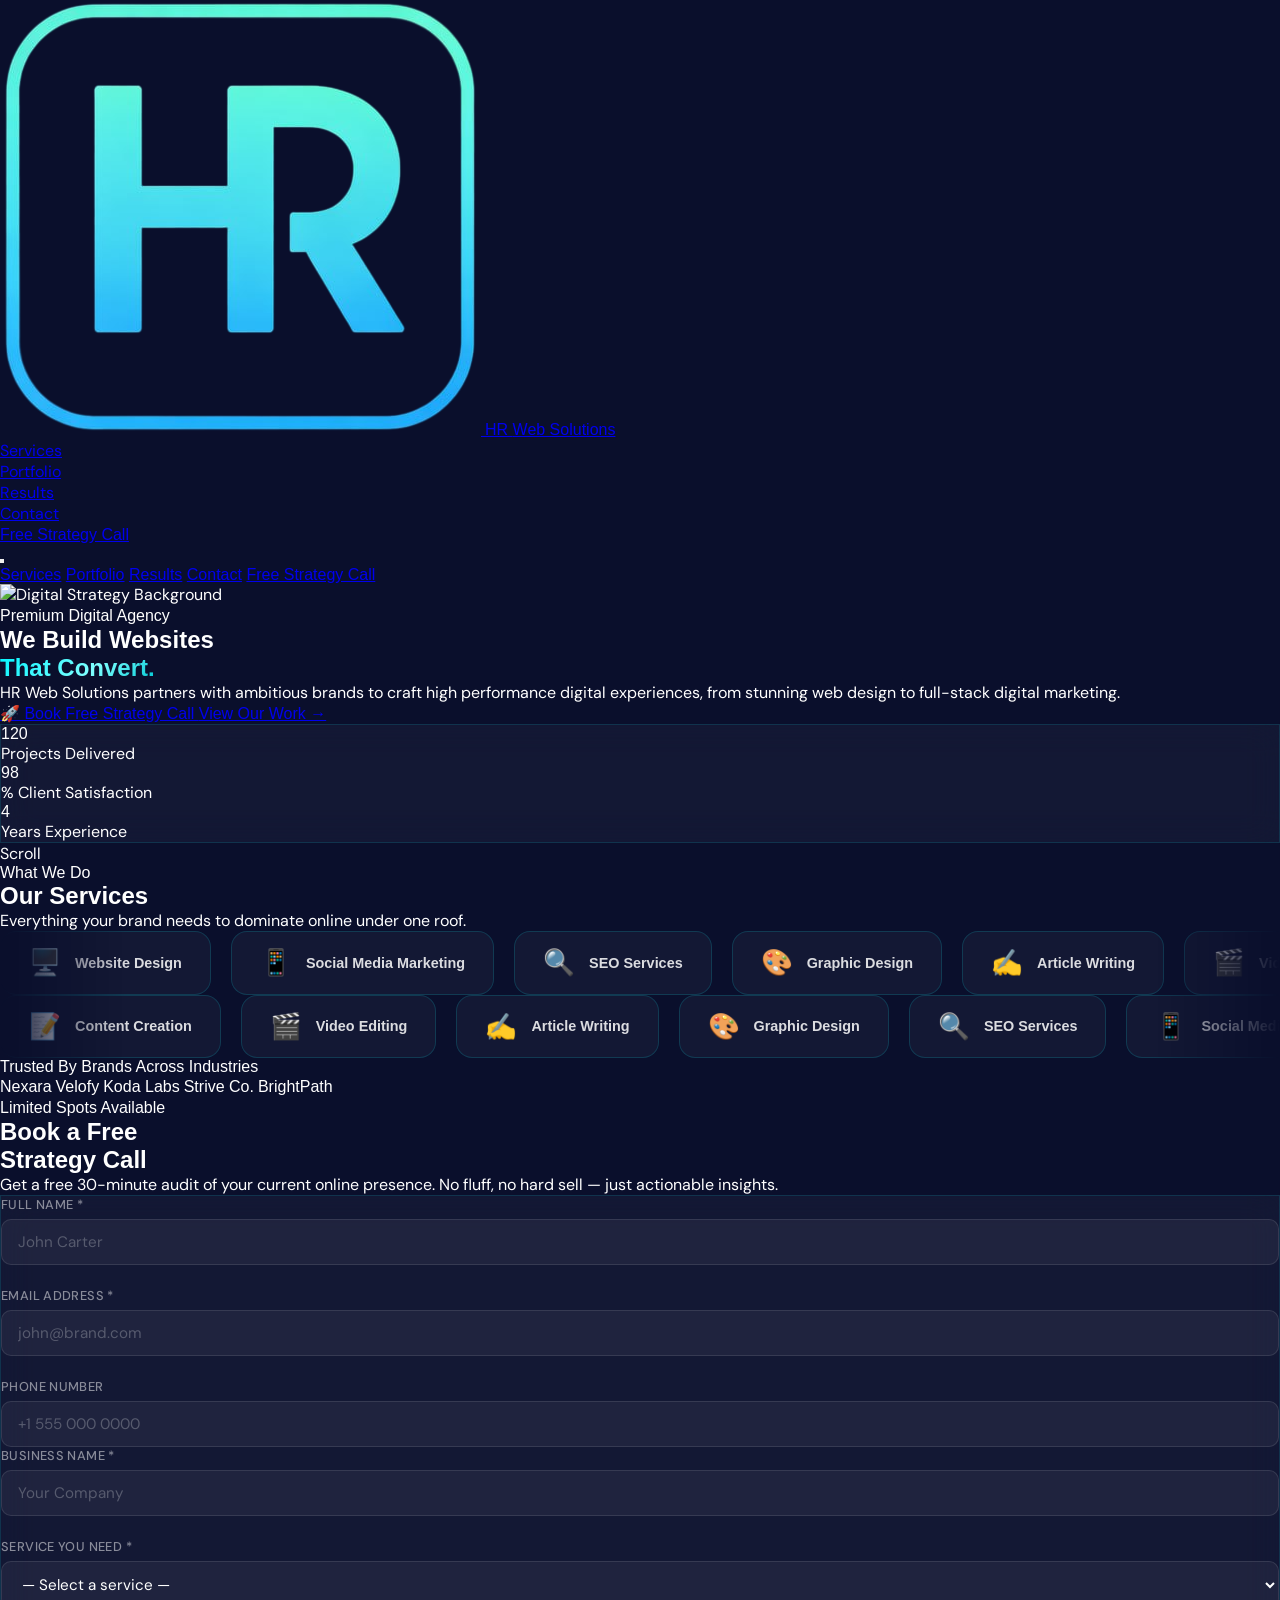
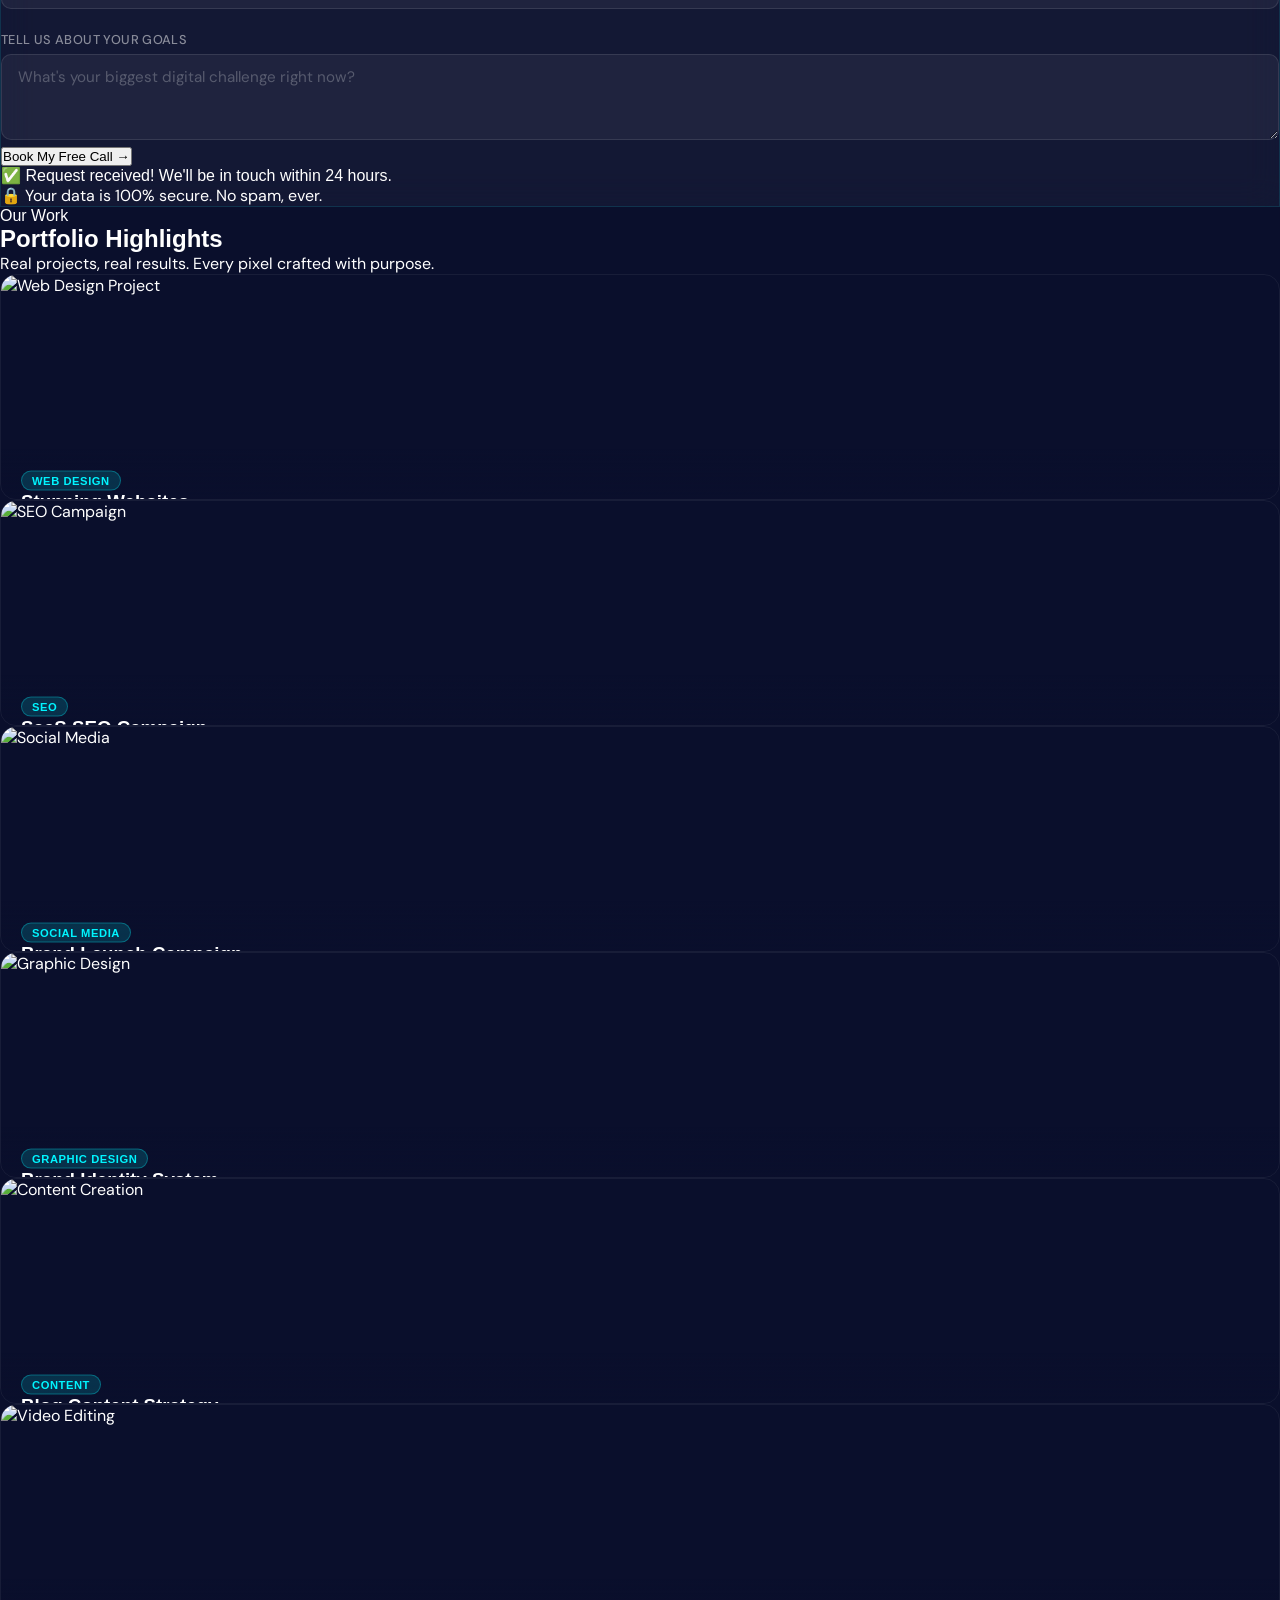
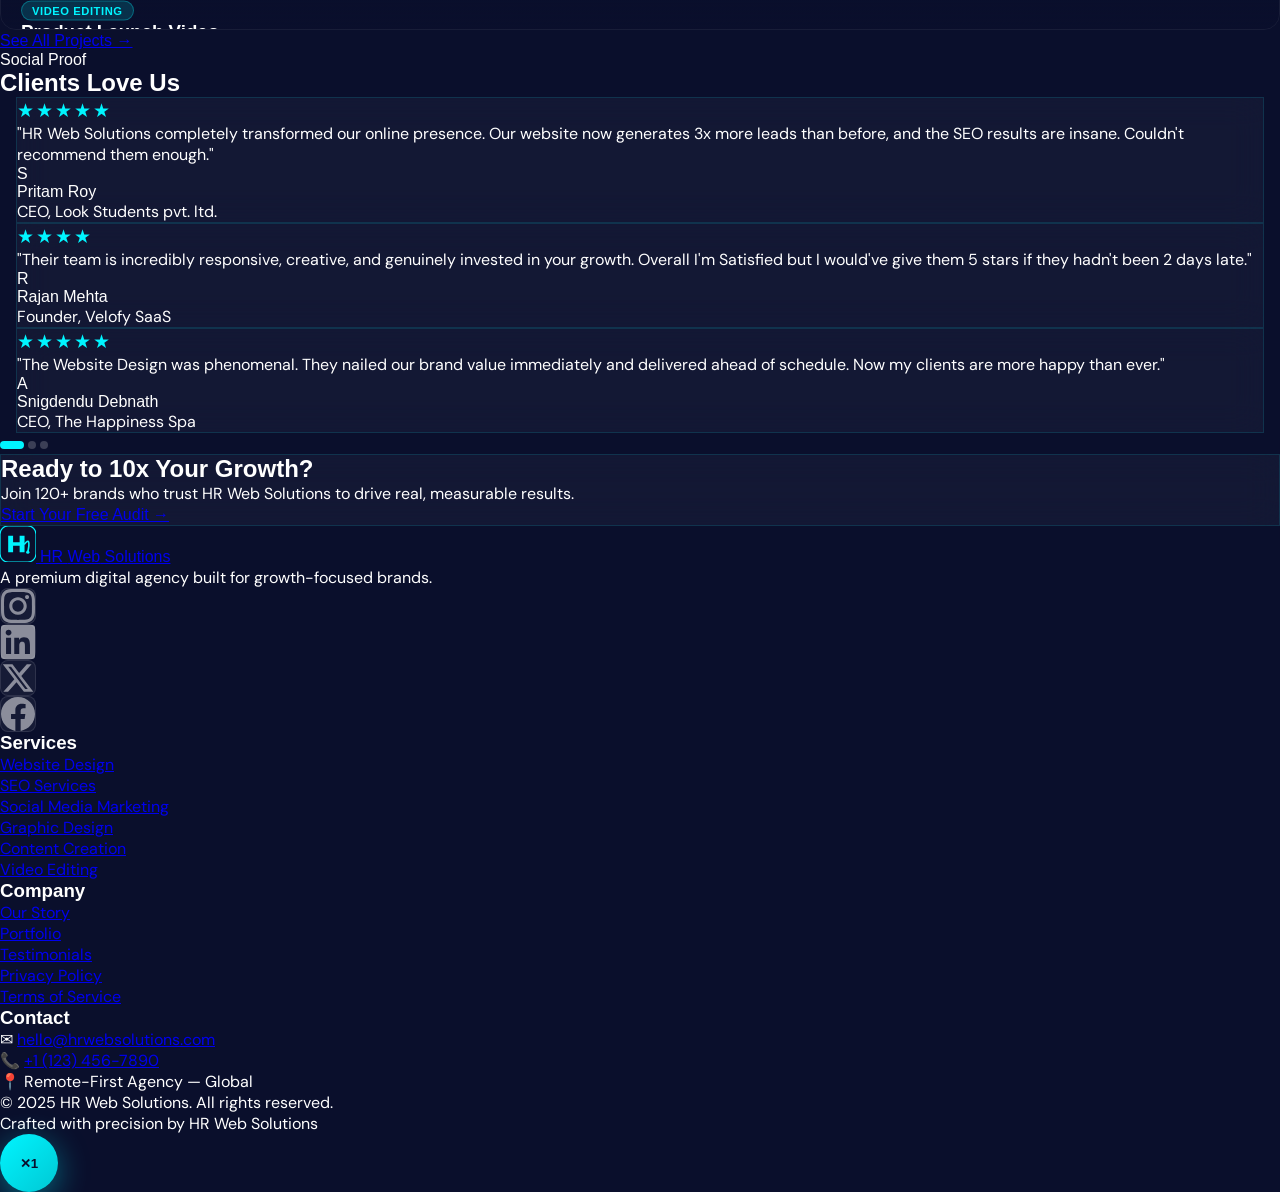
==== commit b50e7d4a: "Update index.html" ====
--- a/index.html
+++ b/index.html
@@ -49,7 +49,7 @@
   <!-- SVG Logo -->
   <a href="#" class="flex items-center gap-3 group">
     <img src="HRWS LOGO-crop.png" alt="HR Web Solutions logo" class="w-12 h-11 m-0 p-0 object-fit" loading="lazy" />
-    <span class="font-display font-800 text-xl tracking-tight text-white group-hover:text-cyan transition-colors">HR <span class="logo-text-gradient">Web Solutions</span> </span>
+    <span class="font-display font-800 text-lg tracking-tight text-white group-hover:text-cyan transition-colors">HR <span class="logo-text-gradient">Web Solutions</span> </span>
   </a>
 
   <!-- Desktop Nav -->
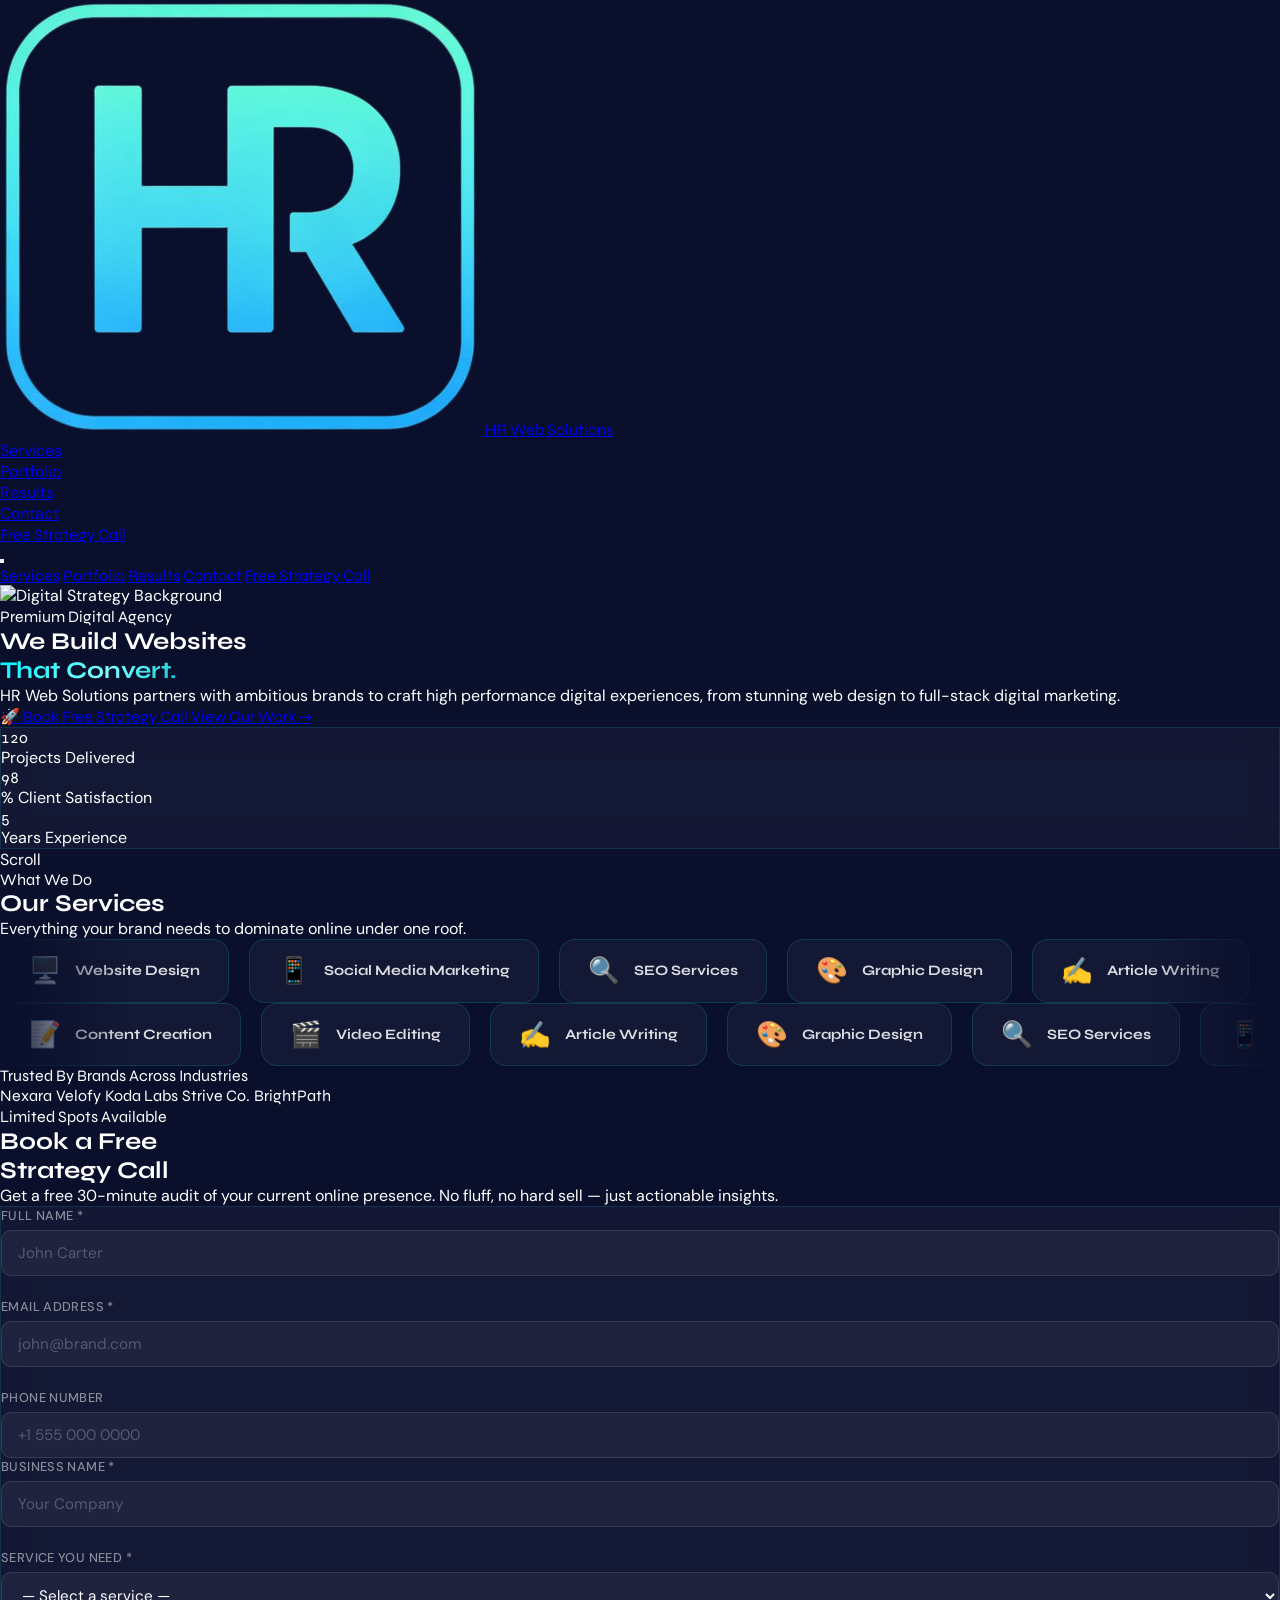
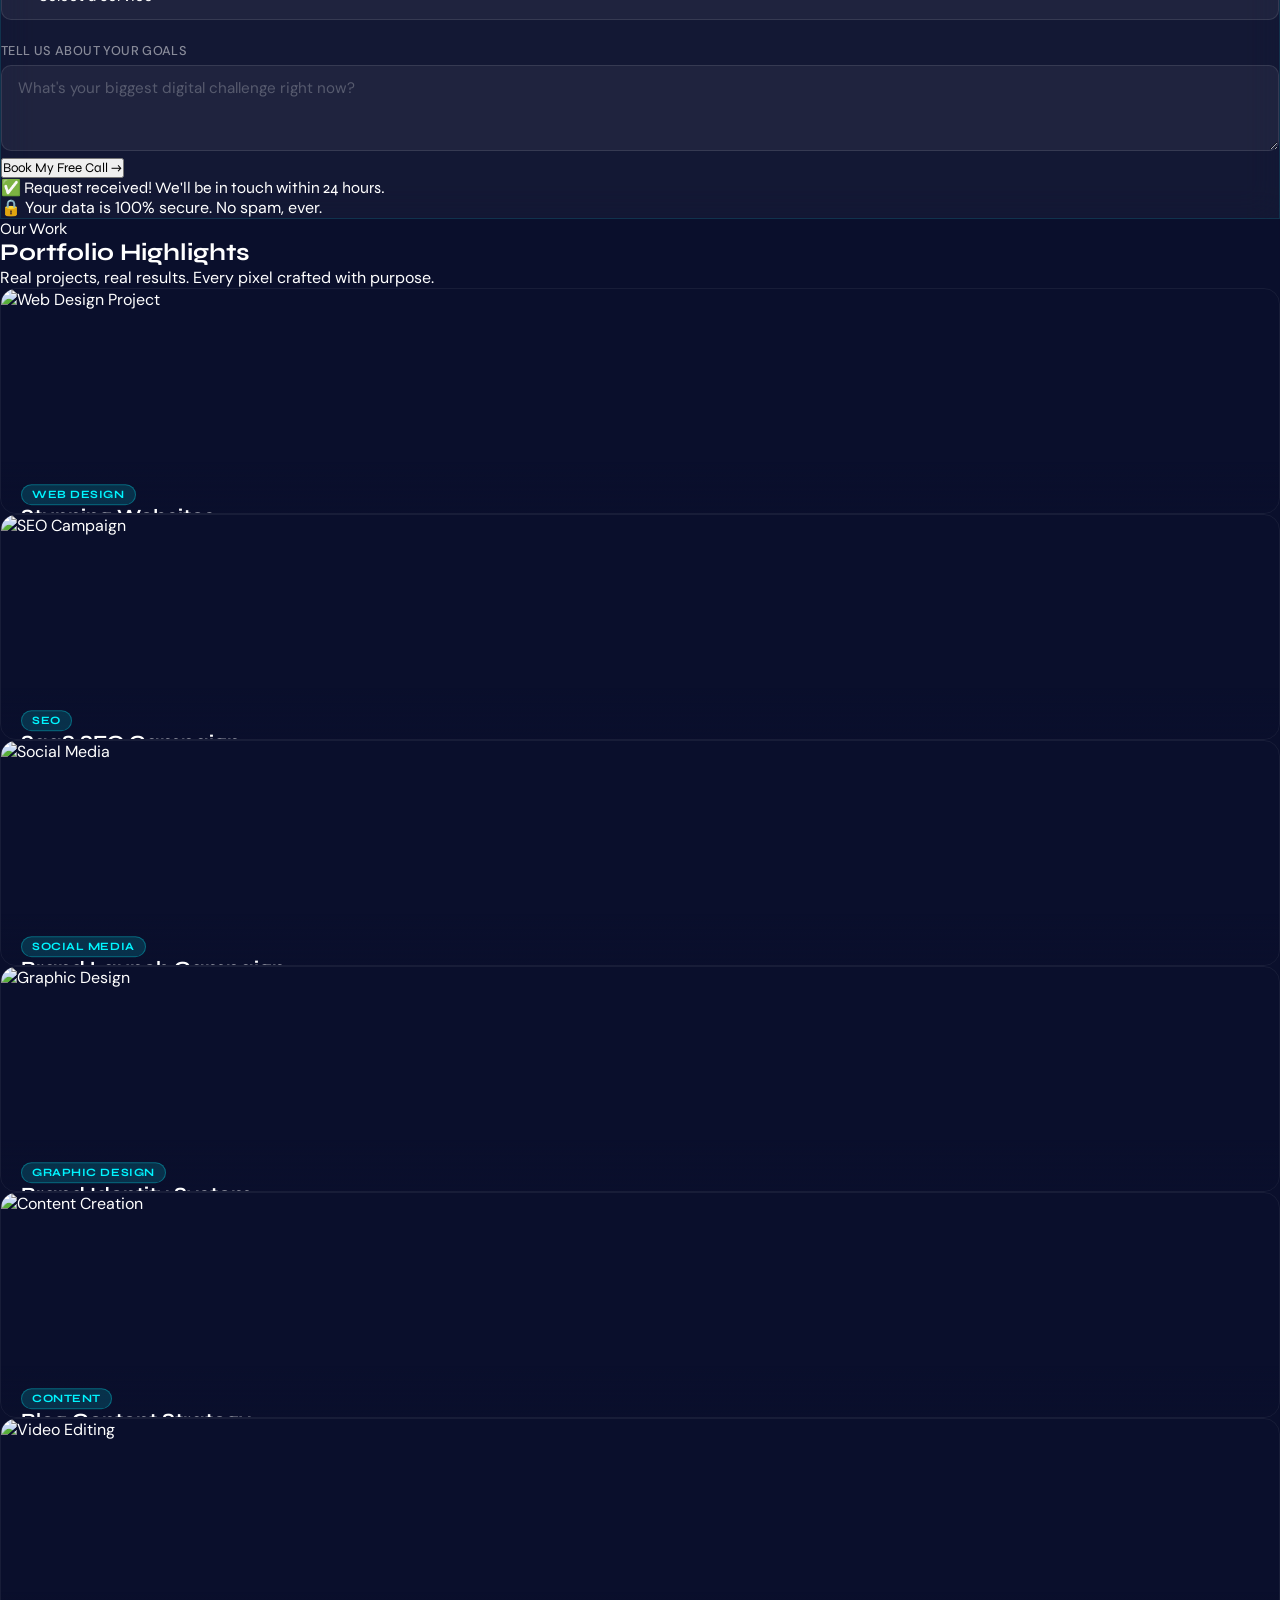
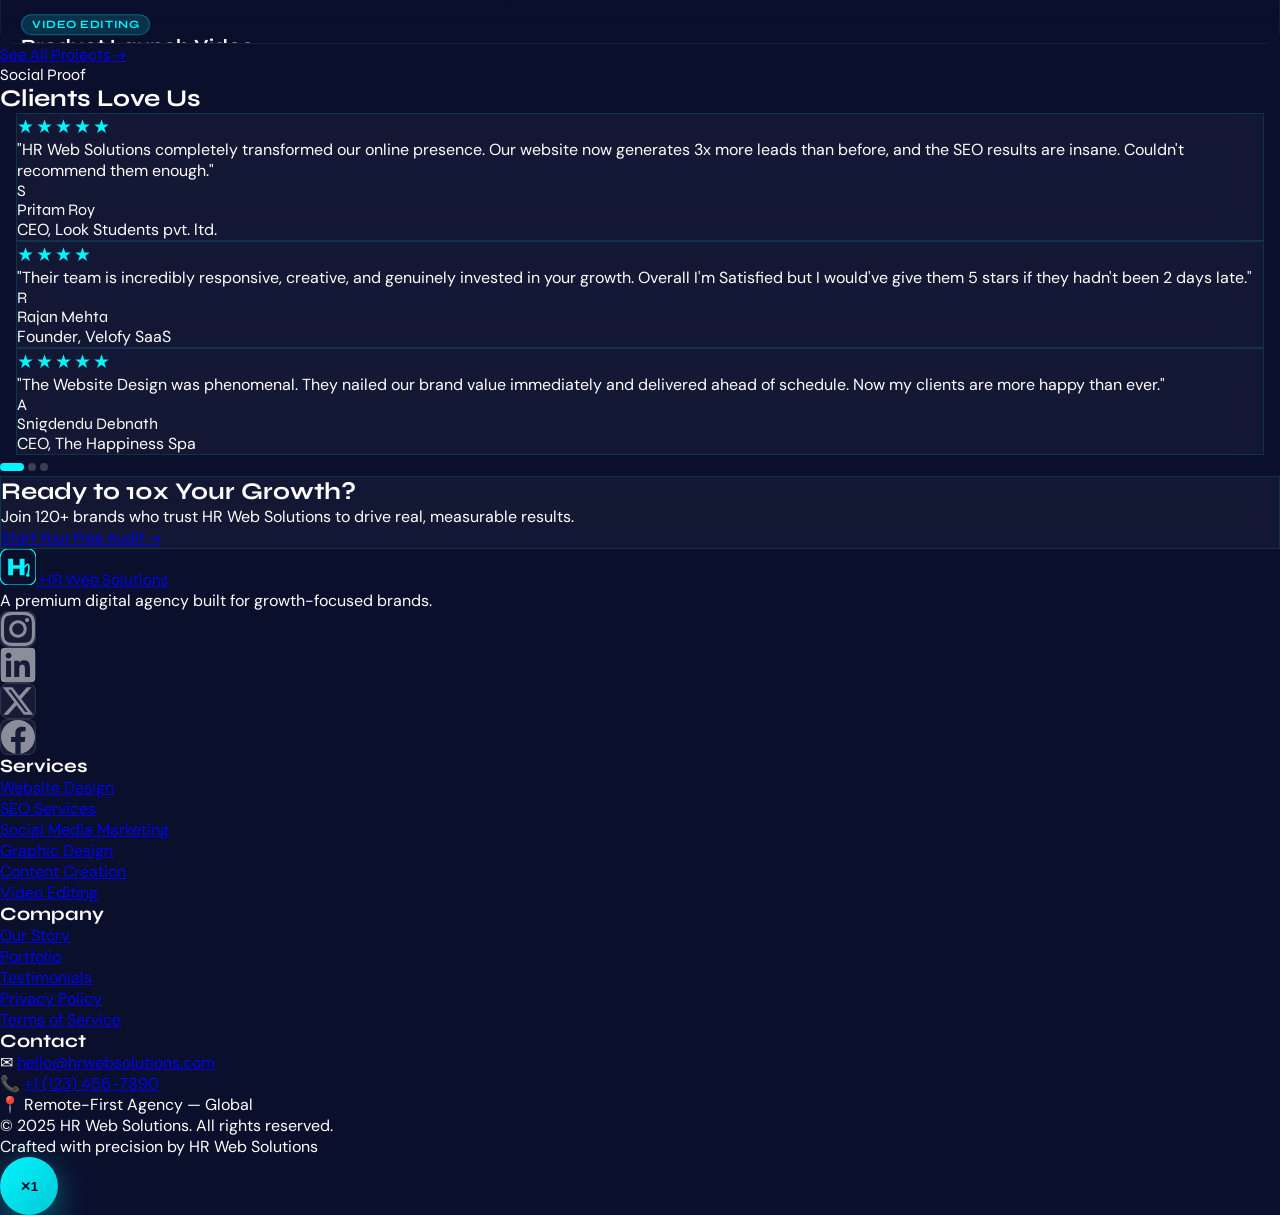
==== commit 32eda0a7: "Update index.html" ====
--- a/index.html
+++ b/index.html
@@ -15,7 +15,7 @@
 
   <!-- Fonts -->
   <link rel="preconnect" href="https://fonts.googleapis.com" />
-  <link href="https://fonts.googleapis.com/css2?     family=Syne:wght@400;600;700;800&family=DM+Sans:wght@300;400;500&display=swap" rel="stylesheet" />
+  <link href="https://fonts.googleapis.com/css2?family=Syne:wght@400;600;700;800&family=DM+Sans:wght@300;400;500&display=swap" rel="stylesheet" />
 
   <!-- AOS -->
   <link href="https://unpkg.com/aos@2.3.4/dist/aos.css" rel="stylesheet" />
@@ -48,8 +48,8 @@
 <nav id="navbar" class="fixed top-0 left-0 w-full z-50 transition-all duration-500 py-5 px-6 md:px-12 flex items-center justify-between">
   <!-- SVG Logo -->
   <a href="#" class="flex items-center gap-3 group">
-    <img src="HRWS LOGO-crop.png" alt="HR Web Solutions logo" class="w-12 h-11 m-0 p-0 object-fit" loading="lazy" />
-    <span class="font-display font-800 text-lg tracking-tight text-white group-hover:text-cyan transition-colors">HR <span class="logo-text-gradient">Web Solutions</span> </span>
+        <img src="HRWS LOGO-crop.png" alt="HR Web Solutions logo" class="w-12 h-11 m-0 p-0 object-fit" loading="lazy" />
+    <span class="font-display font-800 text-xl tracking-tight text-white group-hover:text-cyan transition-colors">HR <span class="only-logo-text-gradient">Web Solutions</span> </span>
   </a>
 
   <!-- Desktop Nav -->
--- a/style.css
+++ b/style.css
@@ -24,6 +24,8 @@
   color: var(--white);
   overflow-x: hidden;
 }
+
+
 
 /* ---- TYPOGRAPHY ---- */
 .font-display { font-family: 'Syne', sans-serif; }
@@ -509,3 +511,23 @@
   .portfolio-overlay { transform: translateY(0); }
   .portfolio-overlay .tag { font-size: 0.65rem; }
 }
+
+
+
+/* Logo Text Color  ***************/
+.logo-text-gradient {
+  /* 1. Define the gradient colors */
+  background: linear-gradient(135deg, #00FFFF, #80DAEB, #98FB98, #B2FFB2);
+  font-weight: 400;
+  
+  /* 2. Clip the background to the text shape */
+  -webkit-background-clip: text;
+  background-clip: text;
+  
+  /* 3. Make the actual text transparent so the background shows through */
+  -webkit-text-fill-color: transparent;
+  color: transparent;
+  
+  /* Optional: Ensure it looks good on older browsers */
+  display: inline-block;
+}
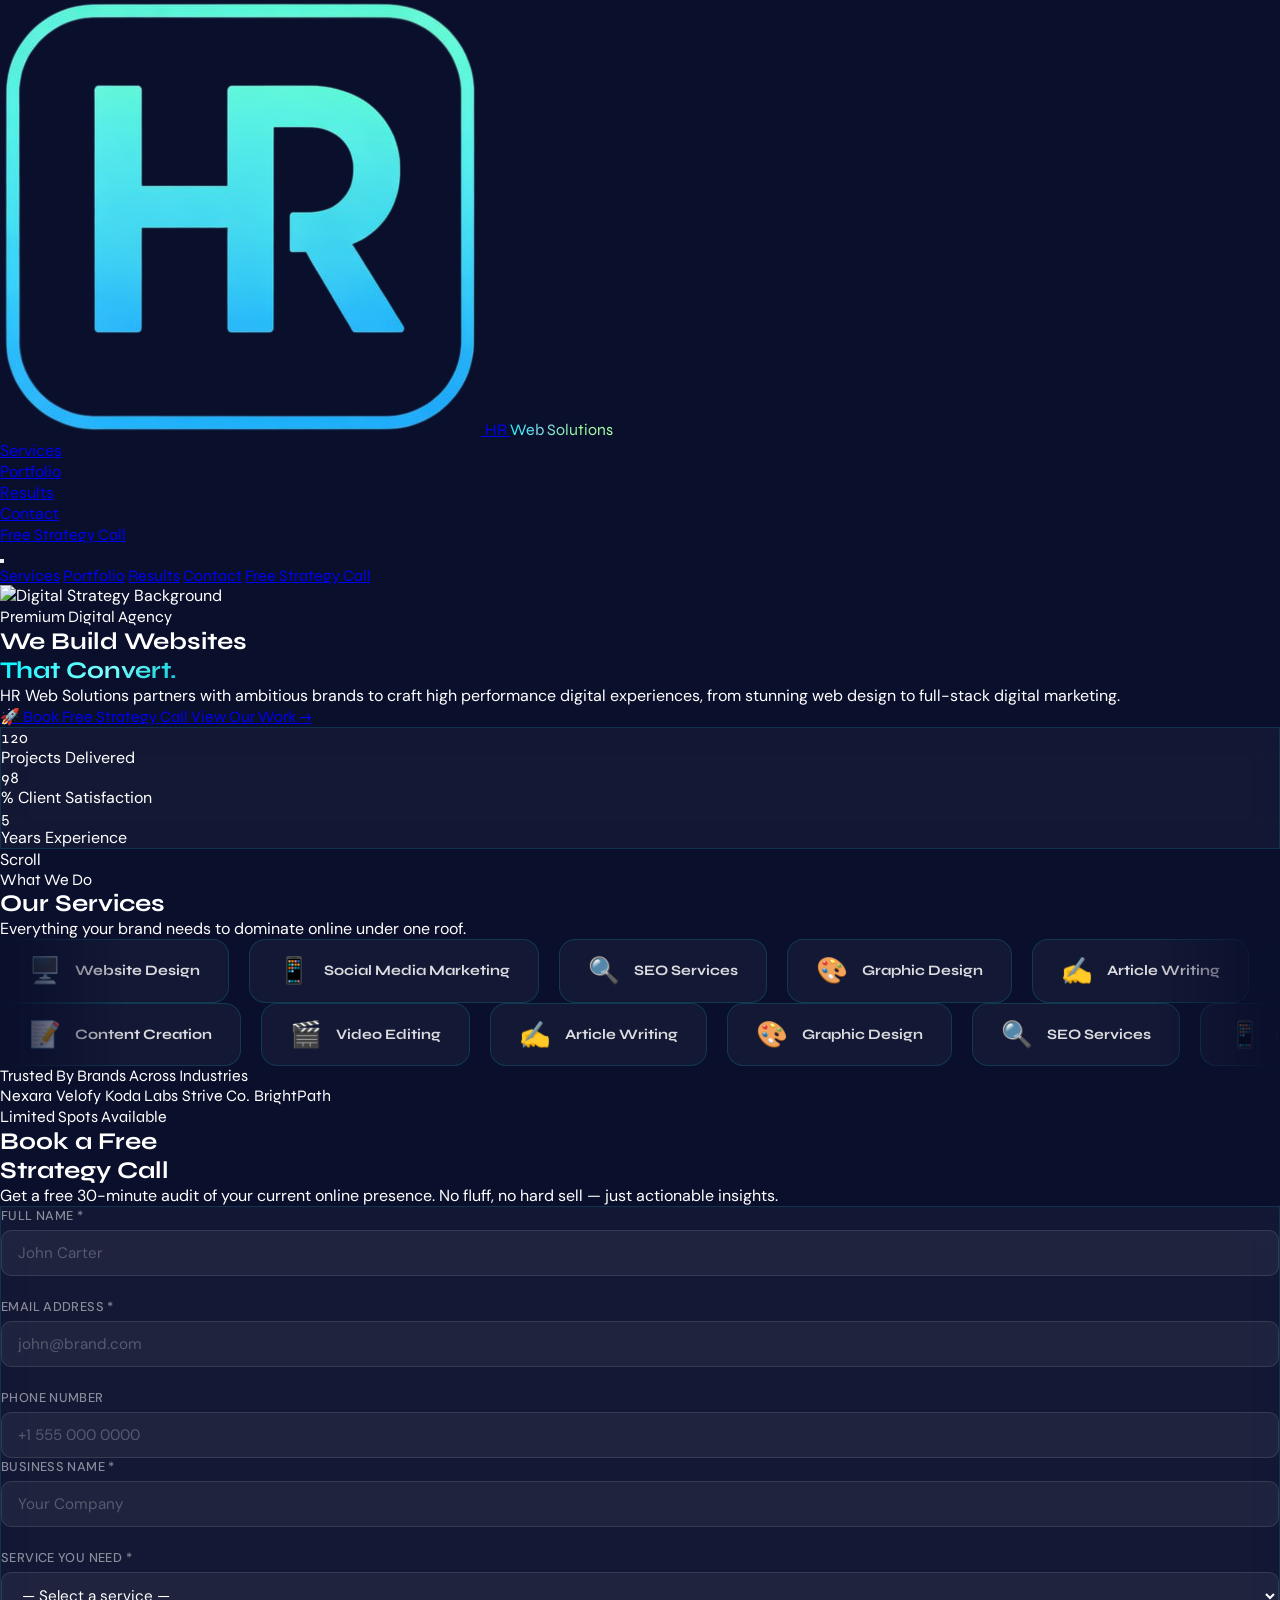
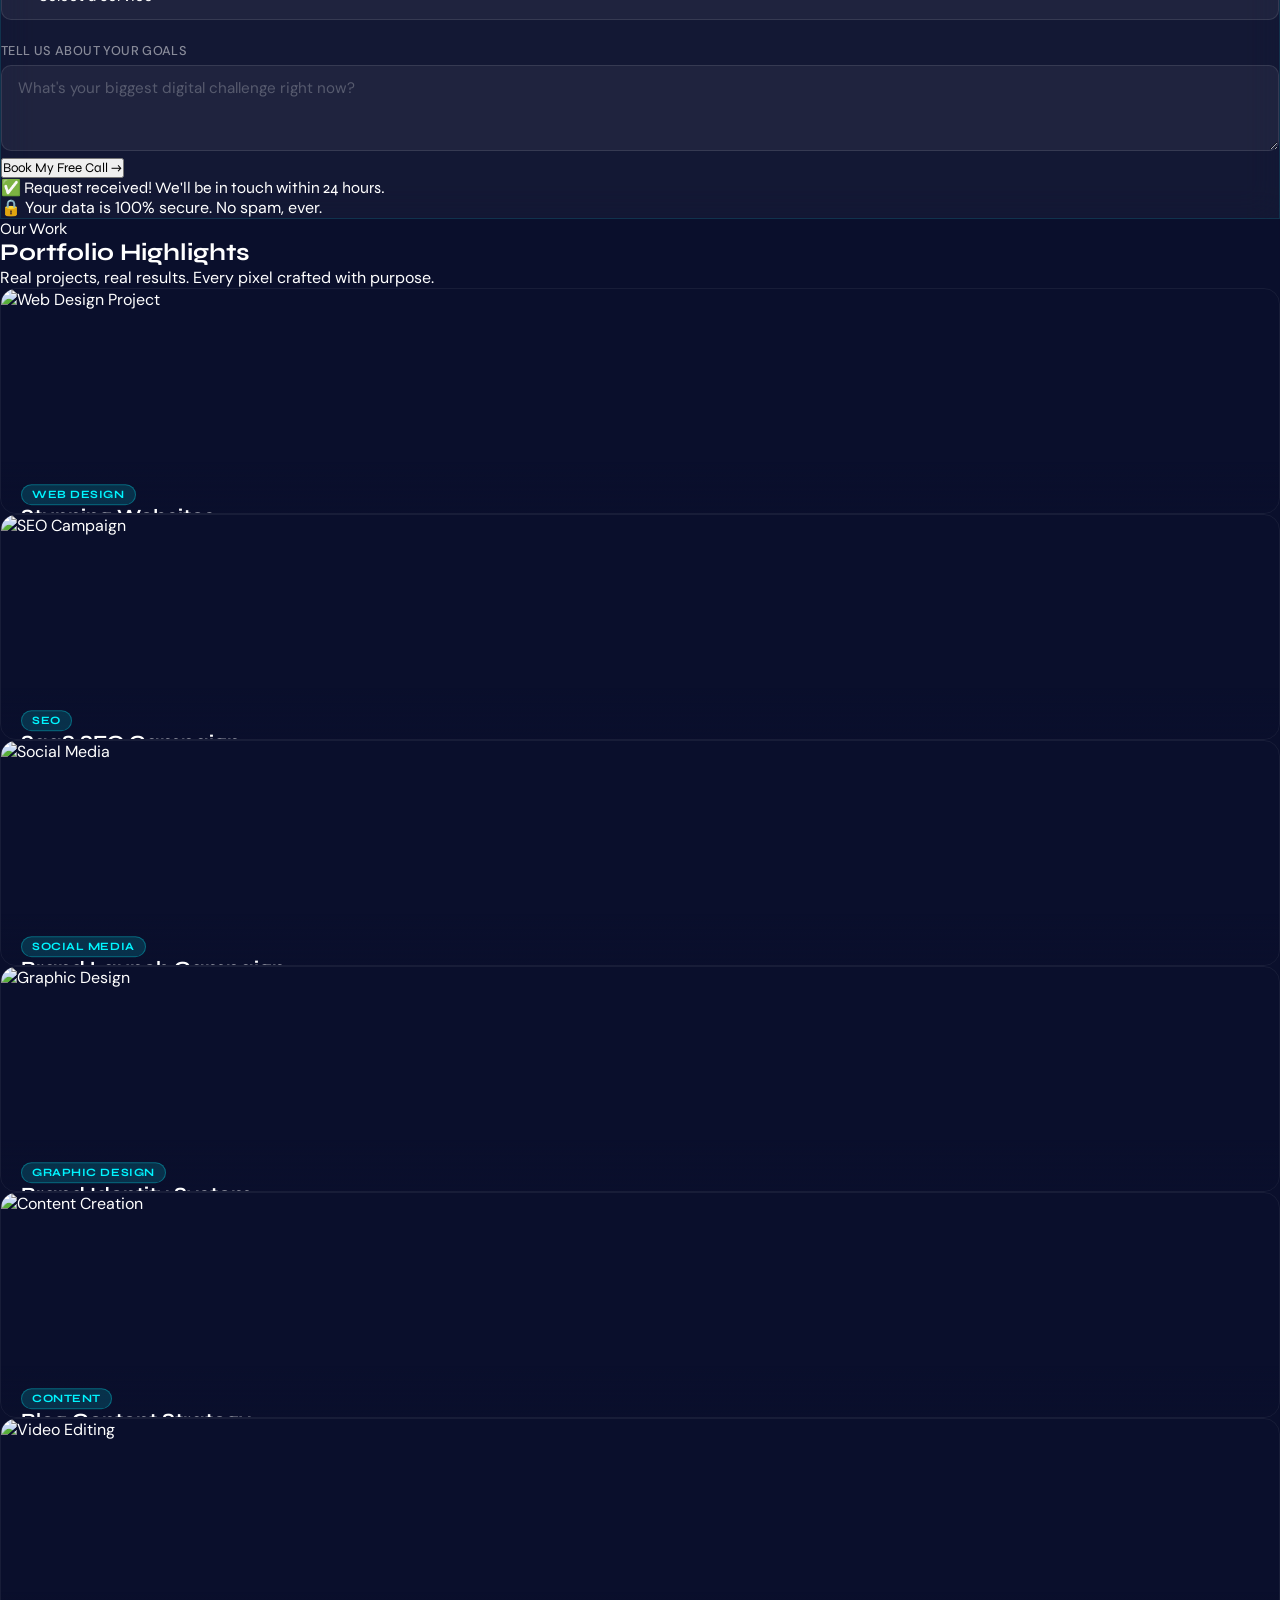
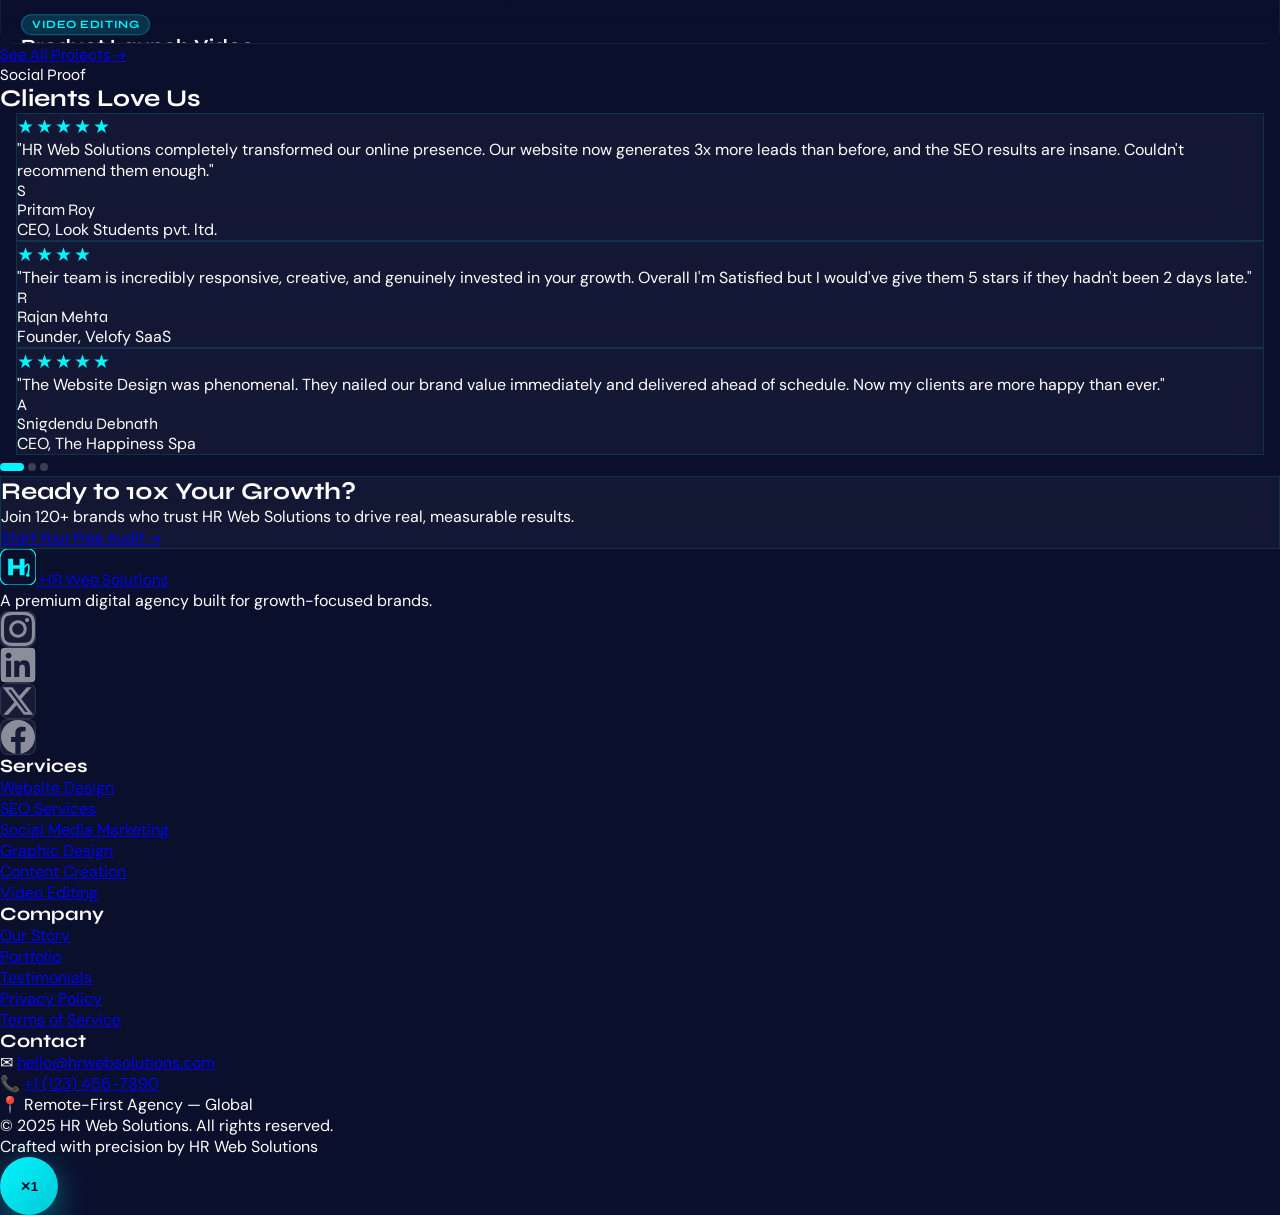
==== commit 6acda64c: "Update print statement from 'Hello' to 'Goodbye'" ====
--- a/index.html
+++ b/index.html
@@ -1,21 +1,27 @@
 <!DOCTYPE html>
 <html lang="en">
+
 <head>
   <meta charset="UTF-8" />
   <meta name="viewport" content="width=device-width, initial-scale=1.0" />
   <title>HR Web Solutions | Premium Web Design, SEO & Digital Marketing Agency</title>
 
   <!-- SEO Meta Tags -->
-  <meta name="description" content="HR Web Solutions is a premium freelance web design agency offering SEO services, digital marketing, graphic design, and content creation. Book a free strategy call today." />
-  <meta name="keywords" content="Web Design Agency, SEO Services, Digital Marketing, Graphic Design, Social Media Marketing, Content Creation, Video Editing" />
+  <meta name="description"
+    content="HR Web Solutions is a premium freelance web design agency offering SEO services, digital marketing, graphic design, and content creation. Book a free strategy call today." />
+  <meta name="keywords"
+    content="Web Design Agency, SEO Services, Digital Marketing, Graphic Design, Social Media Marketing, Content Creation, Video Editing" />
   <meta name="author" content="HR Web Solutions" />
   <meta property="og:title" content="HR Web Solutions | Web Design & Digital Marketing Agency" />
-  <meta property="og:description" content="High-converting websites, SEO, and digital marketing solutions for modern brands." />
+  <meta property="og:description"
+    content="High-converting websites, SEO, and digital marketing solutions for modern brands." />
   <meta property="og:type" content="website" />
 
   <!-- Fonts -->
   <link rel="preconnect" href="https://fonts.googleapis.com" />
-  <link href="https://fonts.googleapis.com/css2?family=Syne:wght@400;600;700;800&family=DM+Sans:wght@300;400;500&display=swap" rel="stylesheet" />
+  <link
+    href="https://fonts.googleapis.com/css2?family=Syne:wght@400;600;700;800&family=DM+Sans:wght@300;400;500&display=swap"
+    rel="stylesheet" />
 
   <!-- AOS -->
   <link href="https://unpkg.com/aos@2.3.4/dist/aos.css" rel="stylesheet" />
@@ -42,514 +48,600 @@
   <!-- Custom CSS -->
   <link rel="stylesheet" href="style.css" />
 </head>
+
 <body class="bg-navy text-white font-body overflow-x-hidden">
 
-<!-- ===================== NAVBAR ===================== -->
-<nav id="navbar" class="fixed top-0 left-0 w-full z-50 transition-all duration-500 py-5 px-6 md:px-12 flex items-center justify-between">
-  <!-- SVG Logo -->
-  <a href="#" class="flex items-center gap-3 group">
-        <img src="HRWS LOGO-crop.png" alt="HR Web Solutions logo" class="w-12 h-11 m-0 p-0 object-fit" loading="lazy" />
-    <span class="font-display font-800 text-xl tracking-tight text-white group-hover:text-cyan transition-colors">HR <span class="only-logo-text-gradient">Web Solutions</span> </span>
-  </a>
-
-  <!-- Desktop Nav -->
-  <ul class="hidden md:flex items-center gap-8 text-sm font-medium text-white/70">
-    <li><a href="#services" class="hover:text-cyan transition-colors">Services</a></li>
-    <li><a href="#portfolio" class="hover:text-cyan transition-colors">Portfolio</a></li>
-    <li><a href="#testimonials" class="hover:text-cyan transition-colors">Results</a></li>
-    <li><a href="#contact" class="hover:text-cyan transition-colors">Contact</a></li>
-    <li><a href="#strategy-call" class="px-5 py-2.5 bg-cyan text-navy font-display font-700 text-sm rounded-lg hover:bg-cyan/80 transition-all hover:shadow-[0_0_20px_rgba(0,245,255,0.4)]">Free Strategy Call</a></li>
-  </ul>
-
-  <!-- Mobile Hamburger -->
-  <button id="menu-toggle" class="md:hidden flex flex-col gap-1.5 p-2" aria-label="Toggle menu">
-    <span class="block w-6 h-0.5 bg-cyan transition-all duration-300"></span>
-    <span class="block w-6 h-0.5 bg-cyan transition-all duration-300"></span>
-    <span class="block w-4 h-0.5 bg-cyan transition-all duration-300"></span>
-  </button>
-</nav>
-
-<!-- Mobile Menu -->
-<div id="mobile-menu" class="fixed inset-0 z-40 bg-navy/95 backdrop-blur-xl flex flex-col items-center justify-center gap-8 text-2xl font-display font-700 translate-x-full transition-transform duration-500">
-  <a href="#services" class="mobile-link hover:text-cyan transition-colors">Services</a>
-  <a href="#portfolio" class="mobile-link hover:text-cyan transition-colors">Portfolio</a>
-  <a href="#testimonials" class="mobile-link hover:text-cyan transition-colors">Results</a>
-  <a href="#contact" class="mobile-link hover:text-cyan transition-colors">Contact</a>
-  <a href="#strategy-call" class="mobile-link px-8 py-3 bg-cyan text-navy rounded-xl">Free Strategy Call</a>
-</div>
-
-<!-- ===================== HERO ===================== -->
-<section id="hero" class="relative min-h-screen flex items-center justify-center overflow-hidden">
-  <!-- BG Image -->
-  <div class="absolute inset-0 z-0">
-    <img src="https://images.unsplash.com/photo-1460925895917-afdab827c52f?w=1800&q=80" alt="Digital Strategy Background" class="w-full h-full object-cover opacity-20" loading="eager" />
-    <div class="absolute inset-0 bg-gradient-to-b from-navy/80 via-navy/60 to-navy"></div>
+  <!-- ===================== NAVBAR ===================== -->
+  <nav id="navbar"
+    class="fixed top-0 left-0 w-full z-50 transition-all duration-500 py-5 px-6 md:px-12 flex items-center justify-between">
+    <!-- SVG Logo -->
+    <a href="#" class="flex items-center gap-3 group">
+      <img src="HRWS LOGO-crop.png" alt="HR Web Solutions logo" class="w-12 h-11 m-0 p-0 object-fit" loading="lazy" />
+      <span class="font-display font-800 text-xl tracking-tight text-white group-hover:text-cyan transition-colors">HR
+        <span class="only-logo-text-gradient">Web Solutions</span> </span>
+    </a>
+
+    <!-- Desktop Nav -->
+    <ul class="hidden md:flex items-center gap-8 text-sm font-medium text-white/70">
+      <li><a href="#services" class="hover:text-cyan transition-colors">Services</a></li>
+      <li><a href="#portfolio" class="hover:text-cyan transition-colors">Portfolio</a></li>
+      <li><a href="#testimonials" class="hover:text-cyan transition-colors">Results</a></li>
+      <li><a href="#contact" class="hover:text-cyan transition-colors">Contact</a></li>
+      <li><a href="#strategy-call"
+          class="px-5 py-2.5 bg-cyan text-navy font-display font-700 text-sm rounded-lg hover:bg-cyan/80 transition-all hover:shadow-[0_0_20px_rgba(0,245,255,0.4)]">Free
+          Strategy Call</a></li>
+    </ul>
+
+    <!-- Mobile Hamburger -->
+    <button id="menu-toggle" class="md:hidden flex flex-col gap-1.5 p-2" aria-label="Toggle menu">
+      <span class="block w-6 h-0.5 bg-cyan transition-all duration-300"></span>
+      <span class="block w-6 h-0.5 bg-cyan transition-all duration-300"></span>
+      <span class="block w-4 h-0.5 bg-cyan transition-all duration-300"></span>
+    </button>
+  </nav>
+
+  <!-- Mobile Menu -->
+  <div id="mobile-menu"
+    class="fixed inset-0 z-40 bg-navy/95 backdrop-blur-xl flex flex-col items-center justify-center gap-8 text-2xl font-display font-700 translate-x-full transition-transform duration-500">
+    <a href="#services" class="mobile-link hover:text-cyan transition-colors">Services</a>
+    <a href="#portfolio" class="mobile-link hover:text-cyan transition-colors">Portfolio</a>
+    <a href="#testimonials" class="mobile-link hover:text-cyan transition-colors">Results</a>
+    <a href="#contact" class="mobile-link hover:text-cyan transition-colors">Contact</a>
+    <a href="#strategy-call" class="mobile-link px-8 py-3 bg-cyan text-navy rounded-xl">Free Strategy Call</a>
   </div>
 
-  <!-- Grid Overlay -->
-  <div class="absolute inset-0 z-0 hero-grid-overlay opacity-10"></div>
-
-  <!-- Glow Orbs -->
-  <div class="absolute top-1/4 left-1/4 w-80 h-80 bg-cyan/10 rounded-full blur-3xl animate-pulse-slow z-0"></div>
-  <div class="absolute bottom-1/3 right-1/4 w-96 h-96 bg-cyan/5 rounded-full blur-3xl animate-pulse-slow2 z-0"></div>
-
-  <div class="relative z-10 text-center px-6 max-w-5xl mx-auto pt-24">
-    <!-- Eyebrow -->
-    <div class="inline-flex items-center gap-2 mb-6 px-4 py-2 rounded-full border border-cyan/30 bg-cyan/5 backdrop-blur-sm" data-aos="fade-down" data-aos-delay="100">
-      <span class="w-2 h-2 bg-cyan rounded-full animate-pulse"></span>
-      <span class="text-cyan text-sm font-display font-600 tracking-widest uppercase">Premium Digital Agency</span>
-    </div>
-
-    <h1 class="font-display font-800 text-5xl sm:text-6xl lg:text-8xl leading-none tracking-tight mb-6" data-aos="fade-up" data-aos-delay="200">
-      We Build Websites<br/>
-      <span class="text-gradient-cyan">That Convert.</span>
-    </h1>
-
-    <p class="text-white/60 text-lg sm:text-xl max-w-2xl mx-auto mb-10 font-300 leading-relaxed" data-aos="fade-up" data-aos-delay="350">
-      HR Web Solutions partners with ambitious brands to craft high performance digital experiences, from stunning web design to full-stack digital marketing.
-    </p>
-
-    <!-- CTA Buttons -->
-    <div class="flex flex-col sm:flex-row items-center justify-center gap-4 mb-14" data-aos="fade-up" data-aos-delay="450">
-      <a href="#strategy-call" class="w-full sm:w-auto px-8 py-4 bg-cyan text-navy font-display font-700 text-lg rounded-xl hover:shadow-[0_0_40px_rgba(0,245,255,0.5)] transition-all duration-300 hover:-translate-y-1 cta-pulse">
-        🚀 Book Free Strategy Call
-      </a>
-      <a href="#portfolio" class="w-full sm:w-auto px-8 py-4 border border-white/20 bg-white/5 backdrop-blur-sm text-white font-display font-600 text-lg rounded-xl hover:border-cyan/50 hover:bg-white/10 transition-all duration-300">
-        View Our Work →
-      </a>
-    </div>
-
-    <!-- Stats Row -->
-    <div class="glassmorphic-card grid grid-cols-3 gap-6 max-w-2xl mx-auto px-6 py-5 rounded-2xl" data-aos="fade-up" data-aos-delay="550">
-      <div class="text-center">
-        <p class="font-display font-800 text-3xl text-cyan counter" data-target="120">0</p>
-        <p class="text-white/50 text-xs mt-1">Projects Delivered</p>
-      </div>
-      <div class="text-center border-x border-white/10">
-        <p class="font-display font-800 text-3xl text-cyan counter" data-target="98">0</p>
-        <p class="text-white/50 text-xs mt-1">% Client Satisfaction</p>
-      </div>
-      <div class="text-center">
-        <p class="font-display font-800 text-3xl text-cyan counter" data-target="5">0</p>
-        <p class="text-white/50 text-xs mt-1">Years Experience</p>
-      </div>
-    </div>
-  </div>
-
-  <!-- Scroll Hint -->
-  <div class="absolute bottom-8 left-1/2 -translate-x-1/2 flex flex-col items-center gap-2 text-white/30 text-xs">
-    <span>Scroll</span>
-    <div class="w-px h-10 bg-gradient-to-b from-white/30 to-transparent animate-bounce-slow"></div>
-  </div>
-</section>
-
-<!-- ===================== SERVICES SLIDER ===================== -->
-<section id="services" class="py-20 overflow-hidden relative">
-  <div class="absolute inset-0 bg-gradient-to-b from-navy via-navy-800 to-navy"></div>
-
-  <div class="relative z-10 text-center mb-12 px-6" data-aos="fade-up">
-    <p class="text-cyan text-sm font-display font-600 tracking-widest uppercase mb-3">What We Do</p>
-    <h2 class="font-display font-800 text-4xl sm:text-5xl">Our Services</h2>
-    <p class="text-white/50 mt-4 max-w-xl mx-auto">Everything your brand needs to dominate online 
-      under one roof.</p>
-  </div>
-
-  <!-- Slider Track 1 (left) -->
-  <div class="slider-wrapper mb-4">
-    <div class="slider-track" id="slider-track-1">
-      <!-- Cards injected by JS -->
-    </div>
-  </div>
-  <!-- Slider Track 2 (right, reverse) -->
-  <div class="slider-wrapper">
-    <div class="slider-track slider-track-reverse" id="slider-track-2">
-    </div>
-  </div>
-</section>
-
-<!-- ===================== TRUST SIGNALS ===================== -->
-<section class="py-12 px-6 text-center" data-aos="fade-up">
-  <p class="text-white/30 text-sm uppercase tracking-widest font-display mb-8">Trusted By Brands Across Industries</p>
-  <div class="flex flex-wrap justify-center gap-8 items-center opacity-40">
-    <!-- Brand placeholder text logos -->
-    <span class="font-display font-700 text-2xl text-white">Nexara</span>
-    <span class="font-display font-700 text-2xl text-white">Velofy</span>
-    <span class="font-display font-700 text-2xl text-white">Koda Labs</span>
-    <span class="font-display font-700 text-2xl text-white">Strive Co.</span>
-    <span class="font-display font-700 text-2xl text-white">BrightPath</span>
-  </div>
-</section>
-
-<!-- ===================== STRATEGY CALL FORM ===================== -->
-<section id="strategy-call" class="py-24 px-6 relative overflow-hidden">
-  <!-- Glow -->
-  <div class="absolute top-1/2 left-1/2 -translate-x-1/2 -translate-y-1/2 w-[600px] h-[600px] bg-cyan/5 rounded-full blur-3xl"></div>
-
-  <div class="relative z-10 max-w-2xl mx-auto">
-    <div data-aos="fade-up" class="text-center mb-12">
-      <span class="inline-block px-4 py-1.5 bg-cyan/10 border border-cyan/20 text-cyan text-xs font-display tracking-widest uppercase rounded-full mb-4">Limited Spots Available</span>
-      <h2 class="font-display font-800 text-4xl sm:text-5xl mb-4">Book a Free<br/><span class="text-cyan">Strategy Call</span></h2>
-      <p class="text-white/50 text-lg">Get a free 30-minute audit of your current online presence. No fluff, no hard sell — just actionable insights.</p>
-    </div>
-
-    <form id="strategy-form" class="glassmorphic-card p-8 rounded-2xl space-y-5" data-aos="fade-up" data-aos-delay="150" novalidate>
-      <div class="grid grid-cols-1 sm:grid-cols-2 gap-5">
+  <!-- ===================== HERO ===================== -->
+  <section id="hero" class="relative min-h-screen flex items-center justify-center overflow-hidden">
+    <!-- BG Image -->
+    <div class="absolute inset-0 z-0">
+      <img src="https://images.unsplash.com/photo-1460925895917-afdab827c52f?w=1800&q=80"
+        alt="Digital Strategy Background" class="w-full h-full object-cover opacity-20" loading="eager" />
+      <div class="absolute inset-0 bg-gradient-to-b from-navy/80 via-navy/60 to-navy"></div>
+    </div>
+
+    <!-- Grid Overlay -->
+    <div class="absolute inset-0 z-0 hero-grid-overlay opacity-10"></div>
+
+    <!-- Glow Orbs -->
+    <div class="absolute top-1/4 left-1/4 w-80 h-80 bg-cyan/10 rounded-full blur-3xl animate-pulse-slow z-0"></div>
+    <div class="absolute bottom-1/3 right-1/4 w-96 h-96 bg-cyan/5 rounded-full blur-3xl animate-pulse-slow2 z-0"></div>
+
+    <div class="relative z-10 text-center px-6 max-w-5xl mx-auto pt-24">
+      <!-- Eyebrow -->
+      <div
+        class="inline-flex items-center gap-2 mb-6 px-4 py-2 rounded-full border border-cyan/30 bg-cyan/5 backdrop-blur-sm"
+        data-aos="fade-down" data-aos-delay="100">
+        <span class="w-2 h-2 bg-cyan rounded-full animate-pulse"></span>
+        <span class="text-cyan text-sm font-display font-600 tracking-widest uppercase">Premium Digital Agency</span>
+      </div>
+
+      <h1 class="font-display font-800 text-5xl sm:text-6xl lg:text-8xl leading-none tracking-tight mb-6"
+        data-aos="fade-up" data-aos-delay="200">
+        We Build Websites<br />
+        <span class="text-gradient-cyan">That Convert.</span>
+      </h1>
+
+      <p class="text-white/60 text-lg sm:text-xl max-w-2xl mx-auto mb-10 font-300 leading-relaxed" data-aos="fade-up"
+        data-aos-delay="350">
+        HR Web Solutions partners with ambitious brands to craft high performance digital experiences, from stunning web
+        design to full-stack digital marketing.
+      </p>
+
+      <!-- CTA Buttons -->
+      <div class="flex flex-col sm:flex-row items-center justify-center gap-4 mb-14" data-aos="fade-up"
+        data-aos-delay="450">
+        <a href="#strategy-call"
+          class="w-full sm:w-auto px-8 py-4 bg-cyan text-navy font-display font-700 text-lg rounded-xl hover:shadow-[0_0_40px_rgba(0,245,255,0.5)] transition-all duration-300 hover:-translate-y-1 cta-pulse">
+          🚀 Book Free Strategy Call
+        </a>
+        <a href="#portfolio"
+          class="w-full sm:w-auto px-8 py-4 border border-white/20 bg-white/5 backdrop-blur-sm text-white font-display font-600 text-lg rounded-xl hover:border-cyan/50 hover:bg-white/10 transition-all duration-300">
+          View Our Work →
+        </a>
+      </div>
+
+      <!-- Stats Row -->
+      <div class="glassmorphic-card grid grid-cols-3 gap-6 max-w-2xl mx-auto px-6 py-5 rounded-2xl" data-aos="fade-up"
+        data-aos-delay="550">
+        <div class="text-center">
+          <p class="font-display font-800 text-3xl text-cyan counter" data-target="120">0</p>
+          <p class="text-white/50 text-xs mt-1">Projects Delivered</p>
+        </div>
+        <div class="text-center border-x border-white/10">
+          <p class="font-display font-800 text-3xl text-cyan counter" data-target="98">0</p>
+          <p class="text-white/50 text-xs mt-1">% Client Satisfaction</p>
+        </div>
+        <div class="text-center">
+          <p class="font-display font-800 text-3xl text-cyan counter" data-target="5">0</p>
+          <p class="text-white/50 text-xs mt-1">Years Experience</p>
+        </div>
+      </div>
+    </div>
+
+    <!-- Scroll Hint -->
+    <div class="absolute bottom-8 left-1/2 -translate-x-1/2 flex flex-col items-center gap-2 text-white/30 text-xs">
+      <span>Scroll</span>
+      <div class="w-px h-10 bg-gradient-to-b from-white/30 to-transparent animate-bounce-slow"></div>
+    </div>
+  </section>
+
+  <!-- ===================== SERVICES SLIDER ===================== -->
+  <section id="services" class="py-20 overflow-hidden relative">
+    <div class="absolute inset-0 bg-gradient-to-b from-navy via-navy-800 to-navy"></div>
+
+    <div class="relative z-10 text-center mb-12 px-6" data-aos="fade-up">
+      <p class="text-cyan text-sm font-display font-600 tracking-widest uppercase mb-3">What We Do</p>
+      <h2 class="font-display font-800 text-4xl sm:text-5xl">Our Services</h2>
+      <p class="text-white/50 mt-4 max-w-xl mx-auto">Everything your brand needs to dominate online
+        under one roof.</p>
+    </div>
+
+    <!-- Slider Track 1 (left) -->
+    <div class="slider-wrapper mb-4">
+      <div class="slider-track" id="slider-track-1">
+        <!-- Cards injected by JS -->
+      </div>
+    </div>
+    <!-- Slider Track 2 (right, reverse) -->
+    <div class="slider-wrapper">
+      <div class="slider-track slider-track-reverse" id="slider-track-2">
+      </div>
+    </div>
+  </section>
+
+  <!-- ===================== TRUST SIGNALS ===================== -->
+  <section class="py-12 px-6 text-center" data-aos="fade-up">
+    <p class="text-white/30 text-sm uppercase tracking-widest font-display mb-8">Trusted By Brands Across Industries</p>
+    <div class="flex flex-wrap justify-center gap-8 items-center opacity-40">
+      <!-- Brand placeholder text logos -->
+      <span class="font-display font-700 text-2xl text-white">Nexara</span>
+      <span class="font-display font-700 text-2xl text-white">Velofy</span>
+      <span class="font-display font-700 text-2xl text-white">Koda Labs</span>
+      <span class="font-display font-700 text-2xl text-white">Strive Co.</span>
+      <span class="font-display font-700 text-2xl text-white">BrightPath</span>
+    </div>
+  </section>
+
+  <!-- ===================== STRATEGY CALL FORM ===================== -->
+  <section id="strategy-call" class="py-24 px-6 relative overflow-hidden">
+    <!-- Glow -->
+    <div
+      class="absolute top-1/2 left-1/2 -translate-x-1/2 -translate-y-1/2 w-[600px] h-[600px] bg-cyan/5 rounded-full blur-3xl">
+    </div>
+
+    <div class="relative z-10 max-w-2xl mx-auto">
+      <div data-aos="fade-up" class="text-center mb-12">
+        <span
+          class="inline-block px-4 py-1.5 bg-cyan/10 border border-cyan/20 text-cyan text-xs font-display tracking-widest uppercase rounded-full mb-4">Limited
+          Spots Available</span>
+        <h2 class="font-display font-800 text-4xl sm:text-5xl mb-4">Book a Free<br /><span class="text-cyan">Strategy
+            Call</span></h2>
+        <p class="text-white/50 text-lg">Get a free 30-minute audit of your current online presence. No fluff, no hard
+          sell — just actionable insights.</p>
+      </div>
+
+      <form id="strategy-form" class="glassmorphic-card p-8 rounded-2xl space-y-5" data-aos="fade-up"
+        data-aos-delay="150" novalidate>
+        <input type="hidden" name="access_key" value="bf0d8fcb-2f0b-430f-8408-e6d4d6c137a4">
+        <input type="hidden" name="subject" value="New Strategy Call Request — HR Web Solutions">
+        <input type="hidden" name="from_name" value="HR Web Solutions Website">
+        <input type="hidden" name="redirect" value="false">
+        <div class="grid grid-cols-1 sm:grid-cols-2 gap-5">
+          <div>
+            <label class="form-label">Full Name *</label>
+            <input type="text" id="f-name" name="full_name" placeholder="John Carter" class="form-input" />
+            <p class="form-error" id="err-name"></p>
+          </div>
+          <div>
+            <label class="form-label">Email Address *</label>
+            <input type="email" id="f-email" name="email" placeholder="john@brand.com" class="form-input" />
+            <p class="form-error" id="err-email"></p>
+          </div>
+        </div>
+        <div class="grid grid-cols-1 sm:grid-cols-2 gap-5">
+          <div>
+            <label class="form-label">Phone Number</label>
+            <input type="tel" id="f-phone" placeholder="+1 555 000 0000" class="form-input" />
+          </div>
+          <div>
+            <label class="form-label">Business Name *</label>
+            <input type="text" id="f-biz" name="business_name" placeholder="Your Company" class="form-input" />
+            <p class="form-error" id="err-biz"></p>
+          </div>
+        </div>
         <div>
-          <label class="form-label">Full Name *</label>
-          <input type="text" id="f-name" placeholder="John Carter" class="form-input" />
-          <p class="form-error" id="err-name"></p>
+          <label class="form-label">Service You Need *</label>
+          <select id="f-service" name="service" class="form-input">
+            <option value="">— Select a service —</option>
+            <option>Website Design</option>
+            <option>SEO Services</option>
+            <option>Social Media Marketing</option>
+            <option>Graphic Design</option>
+            <option>Article Writing</option>
+            <option>Video Editing</option>
+            <option>Content Creation</option>
+            <option>Full Digital Package</option>
+          </select>
+          <p class="form-error" id="err-service"></p>
         </div>
         <div>
-          <label class="form-label">Email Address *</label>
-          <input type="email" id="f-email" placeholder="john@brand.com" class="form-input" />
-          <p class="form-error" id="err-email"></p>
-        </div>
-      </div>
-      <div class="grid grid-cols-1 sm:grid-cols-2 gap-5">
-        <div>
-          <label class="form-label">Phone Number</label>
-          <input type="tel" id="f-phone" placeholder="+1 555 000 0000" class="form-input" />
-        </div>
-        <div>
-          <label class="form-label">Business Name *</label>
-          <input type="text" id="f-biz" placeholder="Your Company" class="form-input" />
-          <p class="form-error" id="err-biz"></p>
-        </div>
-      </div>
-      <div>
-        <label class="form-label">Service You Need *</label>
-        <select id="f-service" class="form-input">
-          <option value="">— Select a service —</option>
-          <option>Website Design</option>
-          <option>SEO Services</option>
-          <option>Social Media Marketing</option>
-          <option>Graphic Design</option>
-          <option>Article Writing</option>
-          <option>Video Editing</option>
-          <option>Content Creation</option>
-          <option>Full Digital Package</option>
-        </select>
-        <p class="form-error" id="err-service"></p>
-      </div>
-      <div>
-        <label class="form-label">Tell Us About Your Goals</label>
-        <textarea id="f-msg" rows="3" placeholder="What's your biggest digital challenge right now?" class="form-input resize-none"></textarea>
-      </div>
-
-      <button type="submit" id="form-submit-btn" class="w-full py-4 bg-cyan text-navy font-display font-700 text-lg rounded-xl hover:shadow-[0_0_30px_rgba(0,245,255,0.4)] transition-all duration-300 hover:-translate-y-0.5">
-        Book My Free Call →
-      </button>
-
-      <!-- Success Message -->
-      <div id="form-success" class="hidden text-center py-4 text-cyan font-display font-600 text-lg">
-        ✅ Request received! We'll be in touch within 24 hours.
-      </div>
-
-      <p class="text-center text-white/30 text-xs">🔒 Your data is 100% secure. No spam, ever.</p>
-    </form>
-  </div>
-</section>
-
-<!-- ===================== PORTFOLIO ===================== -->
-<section id="portfolio" class="py-24 px-6">
-  <div class="max-w-6xl mx-auto">
-    <div class="text-center mb-14" data-aos="fade-up">
-      <p class="text-cyan text-sm font-display font-600 tracking-widest uppercase mb-3">Our Work</p>
-      <h2 class="font-display font-800 text-4xl sm:text-5xl">Portfolio Highlights</h2>
-      <p class="text-white/50 mt-4 max-w-xl mx-auto">Real projects, real results. Every pixel crafted with purpose.</p>
-    </div>
-
-    <div class="grid grid-cols-1 sm:grid-cols-2 lg:grid-cols-3 gap-6">
-      <!-- Portfolio Card 1 -->
-      <div class="portfolio-card group" data-aos="fade-up" data-aos-delay="0">
-        <img src="https://images.unsplash.com/photo-1467232004584-a241de8bcf5d?w=600&q=80" alt="Web Design Project" class="w-full h-56 object-cover rounded-xl" loading="lazy" />
-        <div class="portfolio-overlay">
-          <span class="tag">Web Design</span>
-          <h3 class="font-display font-700 text-xl mt-2">Stunning Websites</h3>
-          <p class="text-white/60 text-sm mt-1"> +100% increase in conversions</p>
-          <a href="https://rikidas99.github.io/HR-web-all-demo-sites/" class="mt-4 inline-flex items-center gap-2 text-cyan text-sm font-600 hover:gap-3 transition-all">View Demo →</a>
-        </div>
-      </div>
-
-      <!-- Portfolio Card 2 -->
-      <div class="portfolio-card group" data-aos="fade-up" data-aos-delay="100">
-        <img src="https://www.honeycombindia.net/wp-content/uploads/2024/08/1724408525-66c862cd006cb-scaled.jpeg" alt="SEO Campaign" class="w-full h-56 object-cover rounded-xl" loading="lazy" />
-        <div class="portfolio-overlay">
-          <span class="tag">SEO</span>
-          <h3 class="font-display font-700 text-xl mt-2">SaaS SEO Campaign</h3>
-          <p class="text-white/60 text-sm mt-1">#1 ranking in 6 weeks</p>
-          <a href="" class="mt-4 inline-flex items-center gap-2 text-cyan text-sm font-600 hover:gap-3 transition-all">View Demo →</a>
-        </div>
-      </div>
-
-      <!-- Portfolio Card 3 -->
-      <div class="portfolio-card group" data-aos="fade-up" data-aos-delay="200">
-        <img src="https://images.unsplash.com/photo-1611162617474-5b21e879e113?w=600&q=80" alt="Social Media" class="w-full h-56 object-cover rounded-xl" loading="lazy" />
-        <div class="portfolio-overlay">
-          <span class="tag">Social Media</span>
-          <h3 class="font-display font-700 text-xl mt-2">Brand Launch Campaign</h3>
-          <p class="text-white/60 text-sm mt-1">40K followers in 90 days</p>
-          <a href="#strategy-call" class="mt-4 inline-flex items-center gap-2 text-cyan text-sm font-600 hover:gap-3 transition-all">View Demo →</a>
-        </div>
-      </div>
-
-      <!-- Portfolio Card 4 -->
-      <div class="portfolio-card group" data-aos="fade-up" data-aos-delay="0">
-        <img src="https://images.unsplash.com/photo-1561070791-2526d30994b5?w=600&q=80" alt="Graphic Design" class="w-full h-56 object-cover rounded-xl" loading="lazy" />
-        <div class="portfolio-overlay">
-          <span class="tag">Graphic Design</span>
-          <h3 class="font-display font-700 text-xl mt-2">Brand Identity System</h3>
-          <p class="text-white/60 text-sm mt-1">Full visual rebrand delivered in 2 weeks</p>
-          <a href="#strategy-call" class="mt-4 inline-flex items-center gap-2 text-cyan text-sm font-600 hover:gap-3 transition-all">View Case Study →</a>
-        </div>
-      </div>
-
-      <!-- Portfolio Card 5 -->
-      <div class="portfolio-card group" data-aos="fade-up" data-aos-delay="100">
-        <img src="https://images.unsplash.com/photo-1504465039710-0f49c0a47eb7?w=600&q=80" alt="Content Creation" class="w-full h-56 object-cover rounded-xl" loading="lazy" />
-        <div class="portfolio-overlay">
-          <span class="tag">Content</span>
-          <h3 class="font-display font-700 text-xl mt-2">Blog Content Strategy</h3>
-          <p class="text-white/60 text-sm mt-1">300% growth in organic traffic</p>
-          <a href="#strategy-call" class="mt-4 inline-flex items-center gap-2 text-cyan text-sm font-600 hover:gap-3 transition-all">View Case Study →</a>
-        </div>
-      </div>
-
-      <!-- Portfolio Card 6 -->
-      <div class="portfolio-card group" data-aos="fade-up" data-aos-delay="200">
-        <img src="https://images.unsplash.com/photo-1574717024653-61fd2cf4d44d?w=600&q=80" alt="Video Editing" class="w-full h-56 object-cover rounded-xl" loading="lazy" />
-        <div class="portfolio-overlay">
-          <span class="tag">Video Editing</span>
-          <h3 class="font-display font-700 text-xl mt-2">Product Launch Video</h3>
-          <p class="text-white/60 text-sm mt-1">2M+ views organically</p>
-          <a href="#strategy-call" class="mt-4 inline-flex items-center gap-2 text-cyan text-sm font-600 hover:gap-3 transition-all">View Case Study →</a>
-        </div>
-      </div>
-    </div>
-
-    <div class="text-center mt-12" data-aos="fade-up">
-      <a href="#strategy-call" class="inline-block px-8 py-4 border border-cyan/40 text-cyan font-display font-600 rounded-xl hover:bg-cyan/10 transition-all">See All Projects →</a>
-    </div>
-  </div>
-</section>
-
-<!-- ===================== TESTIMONIALS ===================== -->
-<section id="testimonials" class="py-24 px-6 bg-navy-800 relative overflow-hidden">
-  <div class="absolute inset-0 bg-gradient-to-b from-navy to-navy-800"></div>
-
-  <div class="relative z-10 max-w-5xl mx-auto">
-    <div class="text-center mb-14" data-aos="fade-up">
-      <p class="text-cyan text-sm font-display font-600 tracking-widest uppercase mb-3">Social Proof</p>
-      <h2 class="font-display font-800 text-4xl sm:text-5xl">Clients Love Us</h2>
-    </div>
-
-    <!-- Testimonial Slider -->
-    <div class="relative overflow-hidden" data-aos="fade-up" data-aos-delay="100">
-      <div id="testimonial-slider" class="flex transition-transform duration-700 ease-in-out">
-
-        <div class="testimonial-slide">
-          <div class="glassmorphic-card p-8 rounded-2xl max-w-2xl mx-auto text-center">
-            <div class="flex justify-center mb-4">
-              <div class="stars">★★★★★</div>
-            </div>
-            <p class="text-white/80 text-lg italic leading-relaxed mb-6">"HR Web Solutions completely transformed our online presence. Our website now generates 3x more leads than before, and the SEO results are insane. Couldn't recommend them enough."</p>
-            <div class="flex items-center justify-center gap-3">
-              <div class="w-12 h-12 rounded-full bg-gradient-to-br from-cyan/40 to-navy-600 flex items-center justify-center font-display font-700 text-cyan text-lg">S</div>
-              <div class="text-left">
-                <p class="font-display font-700">Pritam Roy</p>
-                <p class="text-white/40 text-sm">CEO, Look Students pvt. ltd.</p>
+          <label class="form-label">Tell Us About Your Goals</label>
+          <textarea id="f-msg" name="message" rows="3" placeholder="What's your biggest digital challenge right now?"
+            class="form-input resize-none"></textarea>
+        </div>
+
+        <button type="submit" id="form-submit-btn"
+          class="w-full py-4 bg-cyan text-navy font-display font-700 text-lg rounded-xl hover:shadow-[0_0_30px_rgba(0,245,255,0.4)] transition-all duration-300 hover:-translate-y-0.5">
+          Book My Free Call →
+        </button>
+
+        <!-- Success Message -->
+        <div id="form-success" class="hidden text-center py-4 text-cyan font-display font-600 text-lg">
+          ✅ Request received! We'll be in touch within 24 hours.
+        </div>
+
+        <p class="text-center text-white/30 text-xs">🔒 Your data is 100% secure. No spam, ever.</p>
+      </form>
+    </div>
+  </section>
+
+  <!-- ===================== PORTFOLIO ===================== -->
+  <section id="portfolio" class="py-24 px-6">
+    <div class="max-w-6xl mx-auto">
+      <div class="text-center mb-14" data-aos="fade-up">
+        <p class="text-cyan text-sm font-display font-600 tracking-widest uppercase mb-3">Our Work</p>
+        <h2 class="font-display font-800 text-4xl sm:text-5xl">Portfolio Highlights</h2>
+        <p class="text-white/50 mt-4 max-w-xl mx-auto">Real projects, real results. Every pixel crafted with purpose.
+        </p>
+      </div>
+
+      <div class="grid grid-cols-1 sm:grid-cols-2 lg:grid-cols-3 gap-6">
+        <!-- Portfolio Card 1 -->
+        <div class="portfolio-card group" data-aos="fade-up" data-aos-delay="0">
+          <img src="https://images.unsplash.com/photo-1467232004584-a241de8bcf5d?w=600&q=80" alt="Web Design Project"
+            class="w-full h-56 object-cover rounded-xl" loading="lazy" />
+          <div class="portfolio-overlay">
+            <span class="tag">Web Design</span>
+            <h3 class="font-display font-700 text-xl mt-2">Stunning Websites</h3>
+            <p class="text-white/60 text-sm mt-1"> +100% increase in conversions</p>
+            <a href="https://rikidas99.github.io/HR-web-all-demo-sites/"
+              class="mt-4 inline-flex items-center gap-2 text-cyan text-sm font-600 hover:gap-3 transition-all">View
+              Demo →</a>
+          </div>
+        </div>
+
+        <!-- Portfolio Card 2 -->
+        <div class="portfolio-card group" data-aos="fade-up" data-aos-delay="100">
+          <img src="https://www.honeycombindia.net/wp-content/uploads/2024/08/1724408525-66c862cd006cb-scaled.jpeg"
+            alt="SEO Campaign" class="w-full h-56 object-cover rounded-xl" loading="lazy" />
+          <div class="portfolio-overlay">
+            <span class="tag">SEO</span>
+            <h3 class="font-display font-700 text-xl mt-2">SaaS SEO Campaign</h3>
+            <p class="text-white/60 text-sm mt-1">#1 ranking in 6 weeks</p>
+            <a href=""
+              class="mt-4 inline-flex items-center gap-2 text-cyan text-sm font-600 hover:gap-3 transition-all">View
+              Demo →</a>
+          </div>
+        </div>
+
+        <!-- Portfolio Card 3 -->
+        <div class="portfolio-card group" data-aos="fade-up" data-aos-delay="200">
+          <img src="https://images.unsplash.com/photo-1611162617474-5b21e879e113?w=600&q=80" alt="Social Media"
+            class="w-full h-56 object-cover rounded-xl" loading="lazy" />
+          <div class="portfolio-overlay">
+            <span class="tag">Social Media</span>
+            <h3 class="font-display font-700 text-xl mt-2">Brand Launch Campaign</h3>
+            <p class="text-white/60 text-sm mt-1">40K followers in 90 days</p>
+            <a href="#strategy-call"
+              class="mt-4 inline-flex items-center gap-2 text-cyan text-sm font-600 hover:gap-3 transition-all">View
+              Demo →</a>
+          </div>
+        </div>
+
+        <!-- Portfolio Card 4 -->
+        <div class="portfolio-card group" data-aos="fade-up" data-aos-delay="0">
+          <img src="https://images.unsplash.com/photo-1561070791-2526d30994b5?w=600&q=80" alt="Graphic Design"
+            class="w-full h-56 object-cover rounded-xl" loading="lazy" />
+          <div class="portfolio-overlay">
+            <span class="tag">Graphic Design</span>
+            <h3 class="font-display font-700 text-xl mt-2">Brand Identity System</h3>
+            <p class="text-white/60 text-sm mt-1">Full visual rebrand delivered in 2 weeks</p>
+            <a href="#strategy-call"
+              class="mt-4 inline-flex items-center gap-2 text-cyan text-sm font-600 hover:gap-3 transition-all">View
+              Case Study →</a>
+          </div>
+        </div>
+
+        <!-- Portfolio Card 5 -->
+        <div class="portfolio-card group" data-aos="fade-up" data-aos-delay="100">
+          <img src="https://images.unsplash.com/photo-1504465039710-0f49c0a47eb7?w=600&q=80" alt="Content Creation"
+            class="w-full h-56 object-cover rounded-xl" loading="lazy" />
+          <div class="portfolio-overlay">
+            <span class="tag">Content</span>
+            <h3 class="font-display font-700 text-xl mt-2">Blog Content Strategy</h3>
+            <p class="text-white/60 text-sm mt-1">300% growth in organic traffic</p>
+            <a href="blog-strategy.html"
+              class="mt-4 inline-flex items-center gap-2 text-cyan text-sm font-600 hover:gap-3 transition-all">View
+              Case Study →</a>
+          </div>
+        </div>
+
+        <!-- Portfolio Card 6 -->
+        <div class="portfolio-card group" data-aos="fade-up" data-aos-delay="200">
+          <img src="https://images.unsplash.com/photo-1574717024653-61fd2cf4d44d?w=600&q=80" alt="Video Editing"
+            class="w-full h-56 object-cover rounded-xl" loading="lazy" />
+          <div class="portfolio-overlay">
+            <span class="tag">Video Editing</span>
+            <h3 class="font-display font-700 text-xl mt-2">Product Launch Video</h3>
+            <p class="text-white/60 text-sm mt-1">2M+ views organically</p>
+            <a href="#strategy-call"
+              class="mt-4 inline-flex items-center gap-2 text-cyan text-sm font-600 hover:gap-3 transition-all">View
+              Case Study →</a>
+          </div>
+        </div>
+      </div>
+
+      <div class="text-center mt-12" data-aos="fade-up">
+        <a href="#strategy-call"
+          class="inline-block px-8 py-4 border border-cyan/40 text-cyan font-display font-600 rounded-xl hover:bg-cyan/10 transition-all">See
+          All Projects →</a>
+      </div>
+    </div>
+  </section>
+
+  <!-- ===================== TESTIMONIALS ===================== -->
+  <section id="testimonials" class="py-24 px-6 bg-navy-800 relative overflow-hidden">
+    <div class="absolute inset-0 bg-gradient-to-b from-navy to-navy-800"></div>
+
+    <div class="relative z-10 max-w-5xl mx-auto">
+      <div class="text-center mb-14" data-aos="fade-up">
+        <p class="text-cyan text-sm font-display font-600 tracking-widest uppercase mb-3">Social Proof</p>
+        <h2 class="font-display font-800 text-4xl sm:text-5xl">Clients Love Us</h2>
+      </div>
+
+      <!-- Testimonial Slider -->
+      <div class="relative overflow-hidden" data-aos="fade-up" data-aos-delay="100">
+        <div id="testimonial-slider" class="flex transition-transform duration-700 ease-in-out">
+
+          <div class="testimonial-slide">
+            <div class="glassmorphic-card p-8 rounded-2xl max-w-2xl mx-auto text-center">
+              <div class="flex justify-center mb-4">
+                <div class="stars">★★★★★</div>
+              </div>
+              <p class="text-white/80 text-lg italic leading-relaxed mb-6">"HR Web Solutions completely transformed our
+                online presence. Our website now generates 3x more leads than before, and the SEO results are insane.
+                Couldn't recommend them enough."</p>
+              <div class="flex items-center justify-center gap-3">
+                <div
+                  class="w-12 h-12 rounded-full bg-gradient-to-br from-cyan/40 to-navy-600 flex items-center justify-center font-display font-700 text-cyan text-lg">
+                  S</div>
+                <div class="text-left">
+                  <p class="font-display font-700">Pritam Roy</p>
+                  <p class="text-white/40 text-sm">CEO, Look Students pvt. ltd.</p>
+                </div>
               </div>
             </div>
           </div>
-        </div>
-
-        <div class="testimonial-slide">
-          <div class="glassmorphic-card p-8 rounded-2xl max-w-2xl mx-auto text-center">
-            <div class="flex justify-center mb-4">
-              <div class="stars">★★★★</div>
-            </div>
-            <p class="text-white/80 text-lg italic leading-relaxed mb-6">"Their team is incredibly responsive, creative, and genuinely invested in your growth. Overall I'm Satisfied but I would've give them 5 stars if they hadn't been 2 days late."</p>
-            <div class="flex items-center justify-center gap-3">
-              <div class="w-12 h-12 rounded-full bg-gradient-to-br from-cyan/40 to-navy-600 flex items-center justify-center font-display font-700 text-cyan text-lg">R</div>
-              <div class="text-left">
-                <p class="font-display font-700">Rajan Mehta</p>
-                <p class="text-white/40 text-sm">Founder, Velofy SaaS</p>
+
+          <div class="testimonial-slide">
+            <div class="glassmorphic-card p-8 rounded-2xl max-w-2xl mx-auto text-center">
+              <div class="flex justify-center mb-4">
+                <div class="stars">★★★★</div>
+              </div>
+              <p class="text-white/80 text-lg italic leading-relaxed mb-6">"Their team is incredibly responsive,
+                creative, and genuinely invested in your growth. Overall I'm Satisfied but I would've give them 5 stars
+                if they hadn't been 2 days late."</p>
+              <div class="flex items-center justify-center gap-3">
+                <div
+                  class="w-12 h-12 rounded-full bg-gradient-to-br from-cyan/40 to-navy-600 flex items-center justify-center font-display font-700 text-cyan text-lg">
+                  R</div>
+                <div class="text-left">
+                  <p class="font-display font-700">Rajan Mehta</p>
+                  <p class="text-white/40 text-sm">Founder, Velofy SaaS</p>
+                </div>
               </div>
             </div>
           </div>
-        </div>
-
-        <div class="testimonial-slide">
-          <div class="glassmorphic-card p-8 rounded-2xl max-w-2xl mx-auto text-center">
-            <div class="flex justify-center mb-4">
-              <div class="stars">★★★★★</div>
-            </div>
-            <p class="text-white/80 text-lg italic leading-relaxed mb-6">"The Website Design was phenomenal. They nailed our brand value immediately and delivered ahead of schedule. Now my clients are more happy than ever."</p>
-            <div class="flex items-center justify-center gap-3">
-              <div class="w-12 h-12 rounded-full bg-gradient-to-br from-cyan/40 to-navy-600 flex items-center justify-center font-display font-700 text-cyan text-lg">A</div>
-              <div class="text-left">
-                <p class="font-display font-700">Snigdendu Debnath</p>
-                <p class="text-white/40 text-sm">CEO, The Happiness Spa</p>
+
+          <div class="testimonial-slide">
+            <div class="glassmorphic-card p-8 rounded-2xl max-w-2xl mx-auto text-center">
+              <div class="flex justify-center mb-4">
+                <div class="stars">★★★★★</div>
+              </div>
+              <p class="text-white/80 text-lg italic leading-relaxed mb-6">"The Website Design was phenomenal. They
+                nailed our brand value immediately and delivered ahead of schedule. Now my clients are more happy than
+                ever."</p>
+              <div class="flex items-center justify-center gap-3">
+                <div
+                  class="w-12 h-12 rounded-full bg-gradient-to-br from-cyan/40 to-navy-600 flex items-center justify-center font-display font-700 text-cyan text-lg">
+                  A</div>
+                <div class="text-left">
+                  <p class="font-display font-700">Snigdendu Debnath</p>
+                  <p class="text-white/40 text-sm">CEO, The Happiness Spa</p>
+                </div>
               </div>
             </div>
           </div>
-        </div>
-
-      </div>
-
-      <!-- Dots -->
-      <div class="flex justify-center gap-2 mt-8" id="testimonial-dots">
-        <button class="dot active" data-index="0"></button>
-        <button class="dot" data-index="1"></button>
-        <button class="dot" data-index="2"></button>
-      </div>
-    </div>
+
+        </div>
+
+        <!-- Dots -->
+        <div class="flex justify-center gap-2 mt-8" id="testimonial-dots">
+          <button class="dot active" data-index="0"></button>
+          <button class="dot" data-index="1"></button>
+          <button class="dot" data-index="2"></button>
+        </div>
+      </div>
+    </div>
+  </section>
+
+  <!-- ===================== CTA BANNER ===================== -->
+  <section class="py-16 px-6" data-aos="zoom-in">
+    <div
+      class="max-w-4xl mx-auto glassmorphic-card p-10 rounded-3xl text-center border border-cyan/20 relative overflow-hidden">
+      <div class="absolute inset-0 bg-gradient-to-r from-cyan/5 via-transparent to-cyan/5 rounded-3xl"></div>
+      <div class="relative z-10">
+        <h2 class="font-display font-800 text-3xl sm:text-4xl mb-4">Ready to <span class="text-cyan">10x Your
+            Growth?</span></h2>
+        <p class="text-white/50 max-w-lg mx-auto mb-8">Join 120+ brands who trust HR Web Solutions to drive real,
+          measurable results.</p>
+        <a href="#strategy-call"
+          class="inline-block px-10 py-4 bg-cyan text-navy font-display font-700 text-lg rounded-xl hover:shadow-[0_0_40px_rgba(0,245,255,0.5)] transition-all duration-300 hover:-translate-y-1 cta-pulse">
+          Start Your Free Audit →
+        </a>
+      </div>
+    </div>
+  </section>
+
+  <!-- ===================== FOOTER ===================== -->
+  <footer id="contact" class="pt-16 pb-8 px-6 border-t border-white/10">
+    <div class="max-w-6xl mx-auto">
+      <div class="grid grid-cols-1 md:grid-cols-4 gap-10 mb-12">
+        <!-- Brand -->
+        <div class="md:col-span-1">
+          <a href="#" class="flex items-center gap-2 mb-4">
+            <svg width="36" height="36" viewBox="0 0 44 44" fill="none" xmlns="http://www.w3.org/2000/svg">
+              <rect width="44" height="44" rx="10" fill="#0a0f2c" stroke="#00f5ff" stroke-width="1.5" />
+              <path d="M10 12h6v8h8v-8h6v20h-6v-8h-8v8h-6V12z" fill="#00f5ff" />
+              <path d="M30 22 Q38 12 34 32" stroke="#00f5ff" stroke-width="2" fill="none" stroke-linecap="round" />
+              <circle cx="34" cy="32" r="2" fill="#00f5ff" />
+            </svg>
+            <span class="font-display font-700 text-lg">HR <span class="text-cyan">Web</span> Solutions</span>
+          </a>
+          <p class="text-white/40 text-sm leading-relaxed">A premium digital agency built for growth-focused brands.</p>
+          <!-- Social Icons -->
+          <div class="flex gap-3 mt-5">
+            <a href="#" class="social-icon" aria-label="Instagram">
+              <svg class="w-4 h-4" fill="currentColor" viewBox="0 0 24 24">
+                <path
+                  d="M12 2.163c3.204 0 3.584.012 4.85.07 3.252.148 4.771 1.691 4.919 4.919.058 1.265.069 1.645.069 4.849 0 3.205-.012 3.584-.069 4.849-.149 3.225-1.664 4.771-4.919 4.919-1.266.058-1.644.07-4.85.07-3.204 0-3.584-.012-4.849-.07-3.26-.149-4.771-1.699-4.919-4.92-.058-1.265-.07-1.644-.07-4.849 0-3.204.013-3.583.07-4.849.149-3.227 1.664-4.771 4.919-4.919 1.266-.057 1.645-.069 4.849-.069zm0-2.163c-3.259 0-3.667.014-4.947.072-4.358.2-6.78 2.618-6.98 6.98-.059 1.281-.073 1.689-.073 4.948 0 3.259.014 3.668.072 4.948.2 4.358 2.618 6.78 6.98 6.98 1.281.058 1.689.072 4.948.072 3.259 0 3.668-.014 4.948-.072 4.354-.2 6.782-2.618 6.979-6.98.059-1.28.073-1.689.073-4.948 0-3.259-.014-3.667-.072-4.947-.196-4.354-2.617-6.78-6.979-6.98-1.281-.059-1.69-.073-4.949-.073zm0 5.838c-3.403 0-6.162 2.759-6.162 6.162s2.759 6.163 6.162 6.163 6.162-2.759 6.162-6.163c0-3.403-2.759-6.162-6.162-6.162zm0 10.162c-2.209 0-4-1.79-4-4 0-2.209 1.791-4 4-4s4 1.791 4 4c0 2.21-1.791 4-4 4zm6.406-11.845c-.796 0-1.441.645-1.441 1.44s.645 1.44 1.441 1.44c.795 0 1.439-.645 1.439-1.44s-.644-1.44-1.439-1.44z" />
+              </svg>
+            </a>
+            <a href="#" class="social-icon" aria-label="LinkedIn">
+              <svg class="w-4 h-4" fill="currentColor" viewBox="0 0 24 24">
+                <path
+                  d="M20.447 20.452h-3.554v-5.569c0-1.328-.027-3.037-1.852-3.037-1.853 0-2.136 1.445-2.136 2.939v5.667H9.351V9h3.414v1.561h.046c.477-.9 1.637-1.85 3.37-1.85 3.601 0 4.267 2.37 4.267 5.455v6.286zM5.337 7.433c-1.144 0-2.063-.926-2.063-2.065 0-1.138.92-2.063 2.063-2.063 1.14 0 2.064.925 2.064 2.063 0 1.139-.925 2.065-2.064 2.065zm1.782 13.019H3.555V9h3.564v11.452zM22.225 0H1.771C.792 0 0 .774 0 1.729v20.542C0 23.227.792 24 1.771 24h20.451C23.2 24 24 23.227 24 22.271V1.729C24 .774 23.2 0 22.222 0h.003z" />
+              </svg>
+            </a>
+            <a href="#" class="social-icon" aria-label="Twitter/X">
+              <svg class="w-4 h-4" fill="currentColor" viewBox="0 0 24 24">
+                <path
+                  d="M18.244 2.25h3.308l-7.227 8.26 8.502 11.24H16.17l-5.214-6.817L4.99 21.75H1.68l7.73-8.835L1.254 2.25H8.08l4.713 6.231zm-1.161 17.52h1.833L7.084 4.126H5.117z" />
+              </svg>
+            </a>
+            <a href="#" class="social-icon" aria-label="Facebook">
+              <svg class="w-4 h-4" fill="currentColor" viewBox="0 0 24 24">
+                <path
+                  d="M24 12.073c0-6.627-5.373-12-12-12s-12 5.373-12 12c0 5.99 4.388 10.954 10.125 11.854v-8.385H7.078v-3.47h3.047V9.43c0-3.007 1.792-4.669 4.533-4.669 1.312 0 2.686.235 2.686.235v2.953H15.83c-1.491 0-1.956.925-1.956 1.874v2.25h3.328l-.532 3.47h-2.796v8.385C19.612 23.027 24 18.062 24 12.073z" />
+              </svg>
+            </a>
+          </div>
+        </div>
+
+        <!-- Services -->
+        <div>
+          <h3 class="font-display font-700 text-sm uppercase tracking-widest text-white/70 mb-4">Services</h3>
+          <ul class="space-y-2 text-sm text-white/40">
+            <li><a href="#strategy-call" class="hover:text-cyan transition-colors">Website Design</a></li>
+            <li><a href="#strategy-call" class="hover:text-cyan transition-colors">SEO Services</a></li>
+            <li><a href="#strategy-call" class="hover:text-cyan transition-colors">Social Media Marketing</a></li>
+            <li><a href="#strategy-call" class="hover:text-cyan transition-colors">Graphic Design</a></li>
+            <li><a href="#strategy-call" class="hover:text-cyan transition-colors">Content Creation</a></li>
+            <li><a href="#strategy-call" class="hover:text-cyan transition-colors">Video Editing</a></li>
+          </ul>
+        </div>
+
+        <!-- Company -->
+        <div>
+          <h3 class="font-display font-700 text-sm uppercase tracking-widest text-white/70 mb-4">Company</h3>
+          <ul class="space-y-2 text-sm text-white/40">
+            <li><a href="#" class="hover:text-cyan transition-colors">Our Story</a></li>
+            <li><a href="#portfolio" class="hover:text-cyan transition-colors">Portfolio</a></li>
+            <li><a href="#testimonials" class="hover:text-cyan transition-colors">Testimonials</a></li>
+            <li><a href="#" class="hover:text-cyan transition-colors">Privacy Policy</a></li>
+            <li><a href="#" class="hover:text-cyan transition-colors">Terms of Service</a></li>
+          </ul>
+        </div>
+
+        <!-- Contact -->
+        <div>
+          <h3 class="font-display font-700 text-sm uppercase tracking-widest text-white/70 mb-4">Contact</h3>
+          <ul class="space-y-3 text-sm text-white/40">
+            <li class="flex items-start gap-2">
+              <span class="text-cyan mt-0.5">✉</span>
+              <a href="mailto:hello@hrwebsolutions.com"
+                class="hover:text-cyan transition-colors">hello@hrwebsolutions.com</a>
+            </li>
+            <li class="flex items-start gap-2">
+              <span class="text-cyan mt-0.5">📞</span>
+              <a href="tel:+11234567890" class="hover:text-cyan transition-colors">+1 (123) 456-7890</a>
+            </li>
+            <li class="flex items-start gap-2">
+              <span class="text-cyan mt-0.5">📍</span>
+              <span>Remote-First Agency — Global</span>
+            </li>
+          </ul>
+        </div>
+      </div>
+
+      <div
+        class="border-t border-white/10 pt-6 flex flex-col sm:flex-row items-center justify-between gap-4 text-white/30 text-xs">
+        <p>© 2025 HR Web Solutions. All rights reserved.</p>
+        <p>Crafted with precision by <span class="text-cyan">HR Web Solutions</span></p>
+      </div>
+    </div>
+  </footer>
+
+  <!-- ===================== FLOATING CHATBOT ===================== -->
+  <div id="chatbot-wrapper" class="fixed bottom-6 right-6 z-50 flex flex-col items-end gap-3">
+    <!-- Chat Window -->
+    <div id="chat-window" class="chat-window hidden">
+      <div class="chat-header">
+        <div class="flex items-center gap-2">
+          <span class="w-2.5 h-2.5 bg-cyan rounded-full animate-pulse"></span>
+          <span class="font-display font-700 text-sm">HR Web Solutions</span>
+        </div>
+        <button id="chat-close" class="text-white/50 hover:text-white text-lg leading-none">&times;</button>
+      </div>
+
+      <div id="chat-messages" class="chat-messages">
+        <div class="chat-bubble bot">
+          <span>👋 Hi! I'm your HR Web Solutions assistant. How can I help you today?</span>
+        </div>
+      </div>
+
+      <div class="chat-quick-replies" id="quick-replies">
+        <button class="qr-btn" data-reply="I want to talk to someone now">📞 Call Us</button>
+        <button class="qr-btn" data-reply="What services do you offer?">🛠 Services</button>
+        <button class="qr-btn" data-reply="What are your pricing options?">💰 Pricing</button>
+      </div>
+
+      <div class="chat-input-row">
+        <input type="text" id="chat-input" placeholder="Type a message..." class="chat-input" />
+        <button id="chat-send" class="chat-send-btn">→</button>
+      </div>
+    </div>
+
+    <!-- Toggle Button -->
+    <button id="chat-toggle" class="chat-toggle-btn" aria-label="Open chat">
+      <span id="chat-icon-open" class="transition-all duration-300">
+        <svg class="w-6 h-6" fill="none" stroke="currentColor" viewBox="0 0 24 24">
+          <path stroke-linecap="round" stroke-linejoin="round" stroke-width="2"
+            d="M8 12h.01M12 12h.01M16 12h.01M21 12c0 4.418-4.03 8-9 8a9.863 9.863 0 01-4.255-.949L3 20l1.395-3.72C3.512 15.042 3 13.574 3 12c0-4.418 4.03-8 9-8s9 3.582 9 8z" />
+        </svg>
+      </span>
+      <span id="chat-icon-close" class="hidden transition-all duration-300 text-xl font-700">✕</span>
+      <!-- Notification Dot -->
+      <span
+        class="absolute -top-1 -right-1 w-3.5 h-3.5 bg-red-500 rounded-full border-2 border-navy text-white text-[8px] flex items-center justify-center font-700"
+        id="chat-notif">1</span>
+    </button>
   </div>
-</section>
-
-<!-- ===================== CTA BANNER ===================== -->
-<section class="py-16 px-6" data-aos="zoom-in">
-  <div class="max-w-4xl mx-auto glassmorphic-card p-10 rounded-3xl text-center border border-cyan/20 relative overflow-hidden">
-    <div class="absolute inset-0 bg-gradient-to-r from-cyan/5 via-transparent to-cyan/5 rounded-3xl"></div>
-    <div class="relative z-10">
-      <h2 class="font-display font-800 text-3xl sm:text-4xl mb-4">Ready to <span class="text-cyan">10x Your Growth?</span></h2>
-      <p class="text-white/50 max-w-lg mx-auto mb-8">Join 120+ brands who trust HR Web Solutions to drive real, measurable results.</p>
-      <a href="#strategy-call" class="inline-block px-10 py-4 bg-cyan text-navy font-display font-700 text-lg rounded-xl hover:shadow-[0_0_40px_rgba(0,245,255,0.5)] transition-all duration-300 hover:-translate-y-1 cta-pulse">
-        Start Your Free Audit →
-      </a>
-    </div>
-  </div>
-</section>
-
-<!-- ===================== FOOTER ===================== -->
-<footer id="contact" class="pt-16 pb-8 px-6 border-t border-white/10">
-  <div class="max-w-6xl mx-auto">
-    <div class="grid grid-cols-1 md:grid-cols-4 gap-10 mb-12">
-      <!-- Brand -->
-      <div class="md:col-span-1">
-        <a href="#" class="flex items-center gap-2 mb-4">
-          <svg width="36" height="36" viewBox="0 0 44 44" fill="none" xmlns="http://www.w3.org/2000/svg">
-            <rect width="44" height="44" rx="10" fill="#0a0f2c" stroke="#00f5ff" stroke-width="1.5"/>
-            <path d="M10 12h6v8h8v-8h6v20h-6v-8h-8v8h-6V12z" fill="#00f5ff"/>
-            <path d="M30 22 Q38 12 34 32" stroke="#00f5ff" stroke-width="2" fill="none" stroke-linecap="round"/>
-            <circle cx="34" cy="32" r="2" fill="#00f5ff"/>
-          </svg>
-          <span class="font-display font-700 text-lg">HR <span class="text-cyan">Web</span> Solutions</span>
-        </a>
-        <p class="text-white/40 text-sm leading-relaxed">A premium digital agency built for growth-focused brands.</p>
-        <!-- Social Icons -->
-        <div class="flex gap-3 mt-5">
-          <a href="#" class="social-icon" aria-label="Instagram">
-            <svg class="w-4 h-4" fill="currentColor" viewBox="0 0 24 24"><path d="M12 2.163c3.204 0 3.584.012 4.85.07 3.252.148 4.771 1.691 4.919 4.919.058 1.265.069 1.645.069 4.849 0 3.205-.012 3.584-.069 4.849-.149 3.225-1.664 4.771-4.919 4.919-1.266.058-1.644.07-4.85.07-3.204 0-3.584-.012-4.849-.07-3.26-.149-4.771-1.699-4.919-4.92-.058-1.265-.07-1.644-.07-4.849 0-3.204.013-3.583.07-4.849.149-3.227 1.664-4.771 4.919-4.919 1.266-.057 1.645-.069 4.849-.069zm0-2.163c-3.259 0-3.667.014-4.947.072-4.358.2-6.78 2.618-6.98 6.98-.059 1.281-.073 1.689-.073 4.948 0 3.259.014 3.668.072 4.948.2 4.358 2.618 6.78 6.98 6.98 1.281.058 1.689.072 4.948.072 3.259 0 3.668-.014 4.948-.072 4.354-.2 6.782-2.618 6.979-6.98.059-1.28.073-1.689.073-4.948 0-3.259-.014-3.667-.072-4.947-.196-4.354-2.617-6.78-6.979-6.98-1.281-.059-1.69-.073-4.949-.073zm0 5.838c-3.403 0-6.162 2.759-6.162 6.162s2.759 6.163 6.162 6.163 6.162-2.759 6.162-6.163c0-3.403-2.759-6.162-6.162-6.162zm0 10.162c-2.209 0-4-1.79-4-4 0-2.209 1.791-4 4-4s4 1.791 4 4c0 2.21-1.791 4-4 4zm6.406-11.845c-.796 0-1.441.645-1.441 1.44s.645 1.44 1.441 1.44c.795 0 1.439-.645 1.439-1.44s-.644-1.44-1.439-1.44z"/></svg>
-          </a>
-          <a href="#" class="social-icon" aria-label="LinkedIn">
-            <svg class="w-4 h-4" fill="currentColor" viewBox="0 0 24 24"><path d="M20.447 20.452h-3.554v-5.569c0-1.328-.027-3.037-1.852-3.037-1.853 0-2.136 1.445-2.136 2.939v5.667H9.351V9h3.414v1.561h.046c.477-.9 1.637-1.85 3.37-1.85 3.601 0 4.267 2.37 4.267 5.455v6.286zM5.337 7.433c-1.144 0-2.063-.926-2.063-2.065 0-1.138.92-2.063 2.063-2.063 1.14 0 2.064.925 2.064 2.063 0 1.139-.925 2.065-2.064 2.065zm1.782 13.019H3.555V9h3.564v11.452zM22.225 0H1.771C.792 0 0 .774 0 1.729v20.542C0 23.227.792 24 1.771 24h20.451C23.2 24 24 23.227 24 22.271V1.729C24 .774 23.2 0 22.222 0h.003z"/></svg>
-          </a>
-          <a href="#" class="social-icon" aria-label="Twitter/X">
-            <svg class="w-4 h-4" fill="currentColor" viewBox="0 0 24 24"><path d="M18.244 2.25h3.308l-7.227 8.26 8.502 11.24H16.17l-5.214-6.817L4.99 21.75H1.68l7.73-8.835L1.254 2.25H8.08l4.713 6.231zm-1.161 17.52h1.833L7.084 4.126H5.117z"/></svg>
-          </a>
-          <a href="#" class="social-icon" aria-label="Facebook">
-            <svg class="w-4 h-4" fill="currentColor" viewBox="0 0 24 24"><path d="M24 12.073c0-6.627-5.373-12-12-12s-12 5.373-12 12c0 5.99 4.388 10.954 10.125 11.854v-8.385H7.078v-3.47h3.047V9.43c0-3.007 1.792-4.669 4.533-4.669 1.312 0 2.686.235 2.686.235v2.953H15.83c-1.491 0-1.956.925-1.956 1.874v2.25h3.328l-.532 3.47h-2.796v8.385C19.612 23.027 24 18.062 24 12.073z"/></svg>
-          </a>
-        </div>
-      </div>
-
-      <!-- Services -->
-      <div>
-        <h3 class="font-display font-700 text-sm uppercase tracking-widest text-white/70 mb-4">Services</h3>
-        <ul class="space-y-2 text-sm text-white/40">
-          <li><a href="#strategy-call" class="hover:text-cyan transition-colors">Website Design</a></li>
-          <li><a href="#strategy-call" class="hover:text-cyan transition-colors">SEO Services</a></li>
-          <li><a href="#strategy-call" class="hover:text-cyan transition-colors">Social Media Marketing</a></li>
-          <li><a href="#strategy-call" class="hover:text-cyan transition-colors">Graphic Design</a></li>
-          <li><a href="#strategy-call" class="hover:text-cyan transition-colors">Content Creation</a></li>
-          <li><a href="#strategy-call" class="hover:text-cyan transition-colors">Video Editing</a></li>
-        </ul>
-      </div>
-
-      <!-- Company -->
-      <div>
-        <h3 class="font-display font-700 text-sm uppercase tracking-widest text-white/70 mb-4">Company</h3>
-        <ul class="space-y-2 text-sm text-white/40">
-          <li><a href="#" class="hover:text-cyan transition-colors">Our Story</a></li>
-          <li><a href="#portfolio" class="hover:text-cyan transition-colors">Portfolio</a></li>
-          <li><a href="#testimonials" class="hover:text-cyan transition-colors">Testimonials</a></li>
-          <li><a href="#" class="hover:text-cyan transition-colors">Privacy Policy</a></li>
-          <li><a href="#" class="hover:text-cyan transition-colors">Terms of Service</a></li>
-        </ul>
-      </div>
-
-      <!-- Contact -->
-      <div>
-        <h3 class="font-display font-700 text-sm uppercase tracking-widest text-white/70 mb-4">Contact</h3>
-        <ul class="space-y-3 text-sm text-white/40">
-          <li class="flex items-start gap-2">
-            <span class="text-cyan mt-0.5">✉</span>
-            <a href="mailto:hello@hrwebsolutions.com" class="hover:text-cyan transition-colors">hello@hrwebsolutions.com</a>
-          </li>
-          <li class="flex items-start gap-2">
-            <span class="text-cyan mt-0.5">📞</span>
-            <a href="tel:+11234567890" class="hover:text-cyan transition-colors">+1 (123) 456-7890</a>
-          </li>
-          <li class="flex items-start gap-2">
-            <span class="text-cyan mt-0.5">📍</span>
-            <span>Remote-First Agency — Global</span>
-          </li>
-        </ul>
-      </div>
-    </div>
-
-    <div class="border-t border-white/10 pt-6 flex flex-col sm:flex-row items-center justify-between gap-4 text-white/30 text-xs">
-      <p>© 2025 HR Web Solutions. All rights reserved.</p>
-      <p>Crafted with precision by <span class="text-cyan">HR Web Solutions</span></p>
-    </div>
-  </div>
-</footer>
-
-<!-- ===================== FLOATING CHATBOT ===================== -->
-<div id="chatbot-wrapper" class="fixed bottom-6 right-6 z-50 flex flex-col items-end gap-3">
-  <!-- Chat Window -->
-  <div id="chat-window" class="chat-window hidden">
-    <div class="chat-header">
-      <div class="flex items-center gap-2">
-        <span class="w-2.5 h-2.5 bg-cyan rounded-full animate-pulse"></span>
-        <span class="font-display font-700 text-sm">HR Web Solutions</span>
-      </div>
-      <button id="chat-close" class="text-white/50 hover:text-white text-lg leading-none">&times;</button>
-    </div>
-
-    <div id="chat-messages" class="chat-messages">
-      <div class="chat-bubble bot">
-        <span>👋 Hi! I'm your HR Web Solutions assistant. How can I help you today?</span>
-      </div>
-    </div>
-
-    <div class="chat-quick-replies" id="quick-replies">
-      <button class="qr-btn" data-reply="I'd like to book a free strategy call">📅 Book a Call</button>
-      <button class="qr-btn" data-reply="What services do you offer?">🛠 Services</button>
-      <button class="qr-btn" data-reply="What are your pricing options?">💰 Pricing</button>
-    </div>
-
-    <div class="chat-input-row">
-      <input type="text" id="chat-input" placeholder="Type a message..." class="chat-input" />
-      <button id="chat-send" class="chat-send-btn">→</button>
-    </div>
-  </div>
-
-  <!-- Toggle Button -->
-  <button id="chat-toggle" class="chat-toggle-btn" aria-label="Open chat">
-    <span id="chat-icon-open" class="transition-all duration-300">
-      <svg class="w-6 h-6" fill="none" stroke="currentColor" viewBox="0 0 24 24"><path stroke-linecap="round" stroke-linejoin="round" stroke-width="2" d="M8 12h.01M12 12h.01M16 12h.01M21 12c0 4.418-4.03 8-9 8a9.863 9.863 0 01-4.255-.949L3 20l1.395-3.72C3.512 15.042 3 13.574 3 12c0-4.418 4.03-8 9-8s9 3.582 9 8z"/></svg>
-    </span>
-    <span id="chat-icon-close" class="hidden transition-all duration-300 text-xl font-700">✕</span>
-    <!-- Notification Dot -->
-    <span class="absolute -top-1 -right-1 w-3.5 h-3.5 bg-red-500 rounded-full border-2 border-navy text-white text-[8px] flex items-center justify-center font-700" id="chat-notif">1</span>
-  </button>
-</div>
-
-<!-- AOS JS -->
-<script src="https://unpkg.com/aos@2.3.4/dist/aos.js"></script>
-<!-- Custom JS -->
-<script src="script.js"></script>
+
+  <!-- AOS JS -->
+  <script src="https://unpkg.com/aos@2.3.4/dist/aos.js"></script>
+  <!-- Custom JS -->
+  <script src="script.js"></script>
 </body>
+
 </html>
--- a/style.css
+++ b/style.css
@@ -515,7 +515,7 @@
 
 
 /* Logo Text Color  ***************/
-.logo-text-gradient {
+.only-logo-text-gradient {
   /* 1. Define the gradient colors */
   background: linear-gradient(135deg, #00FFFF, #80DAEB, #98FB98, #B2FFB2);
   font-weight: 400;
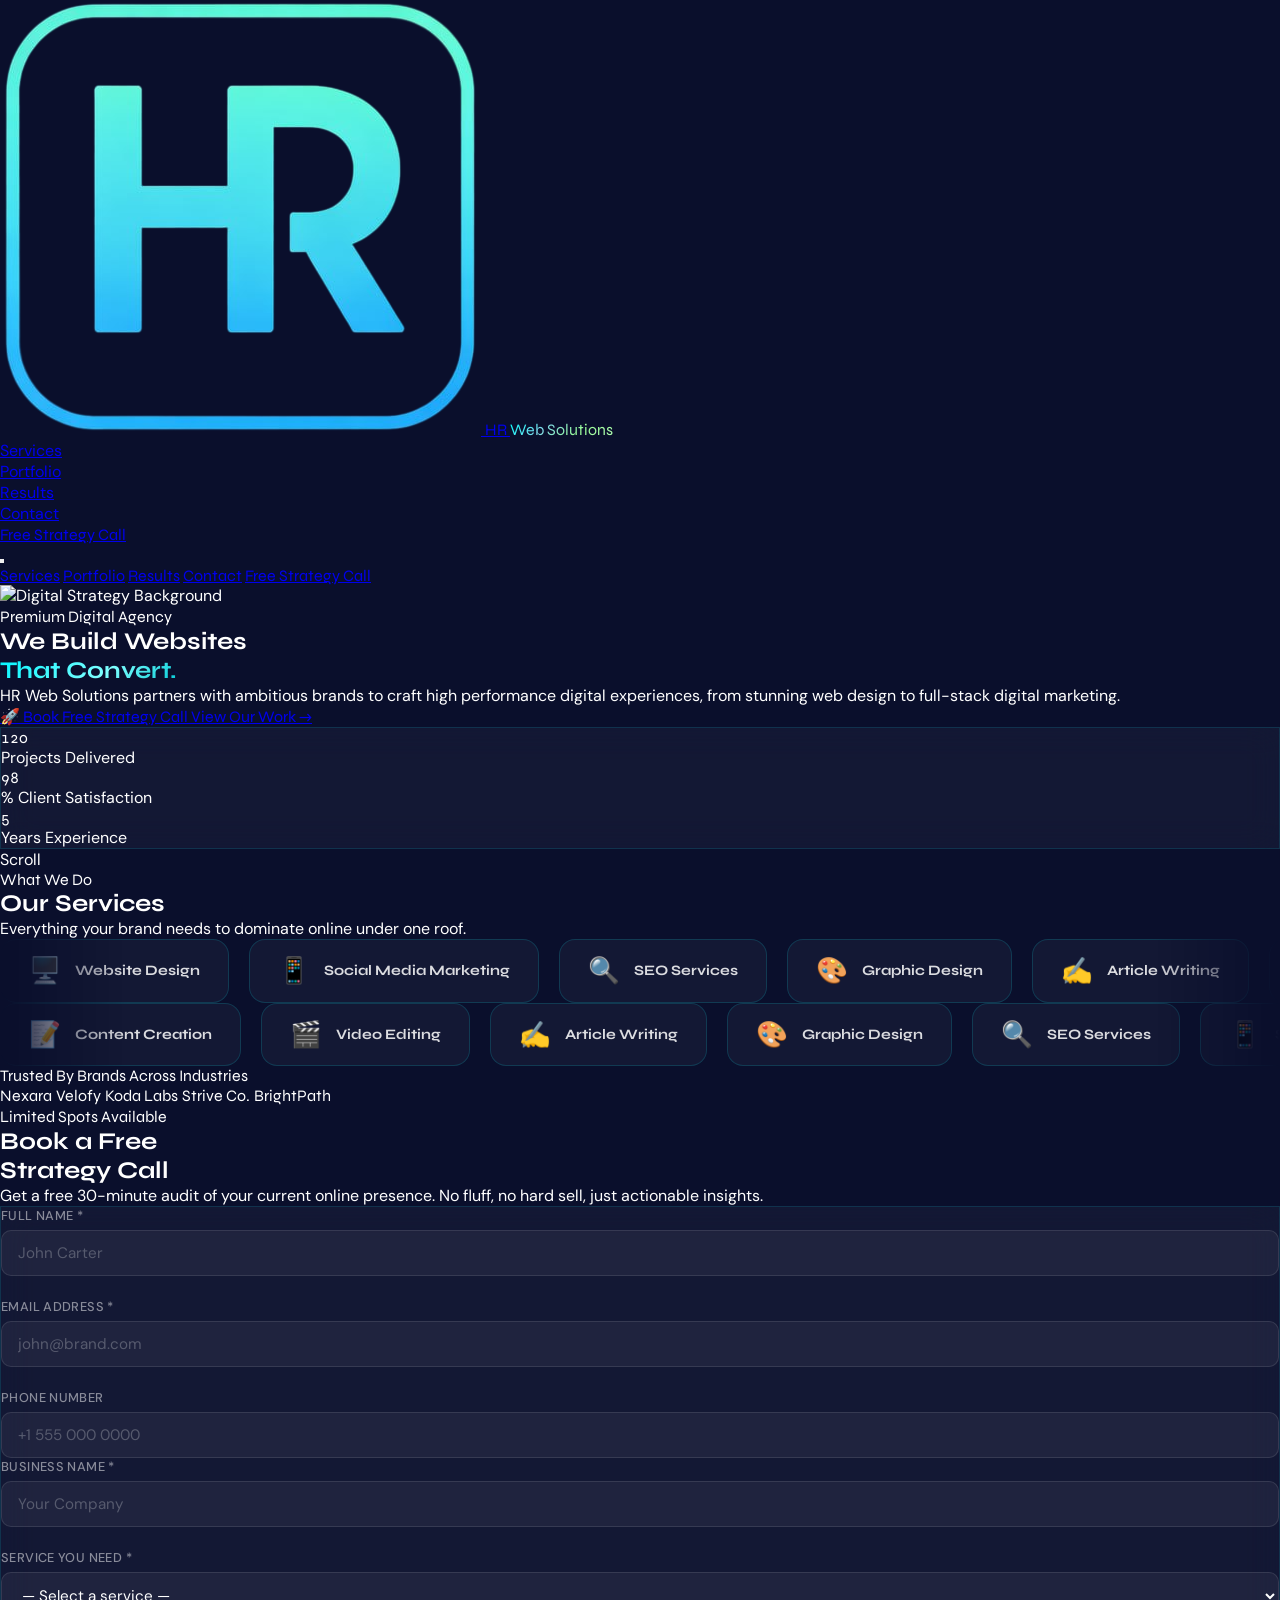
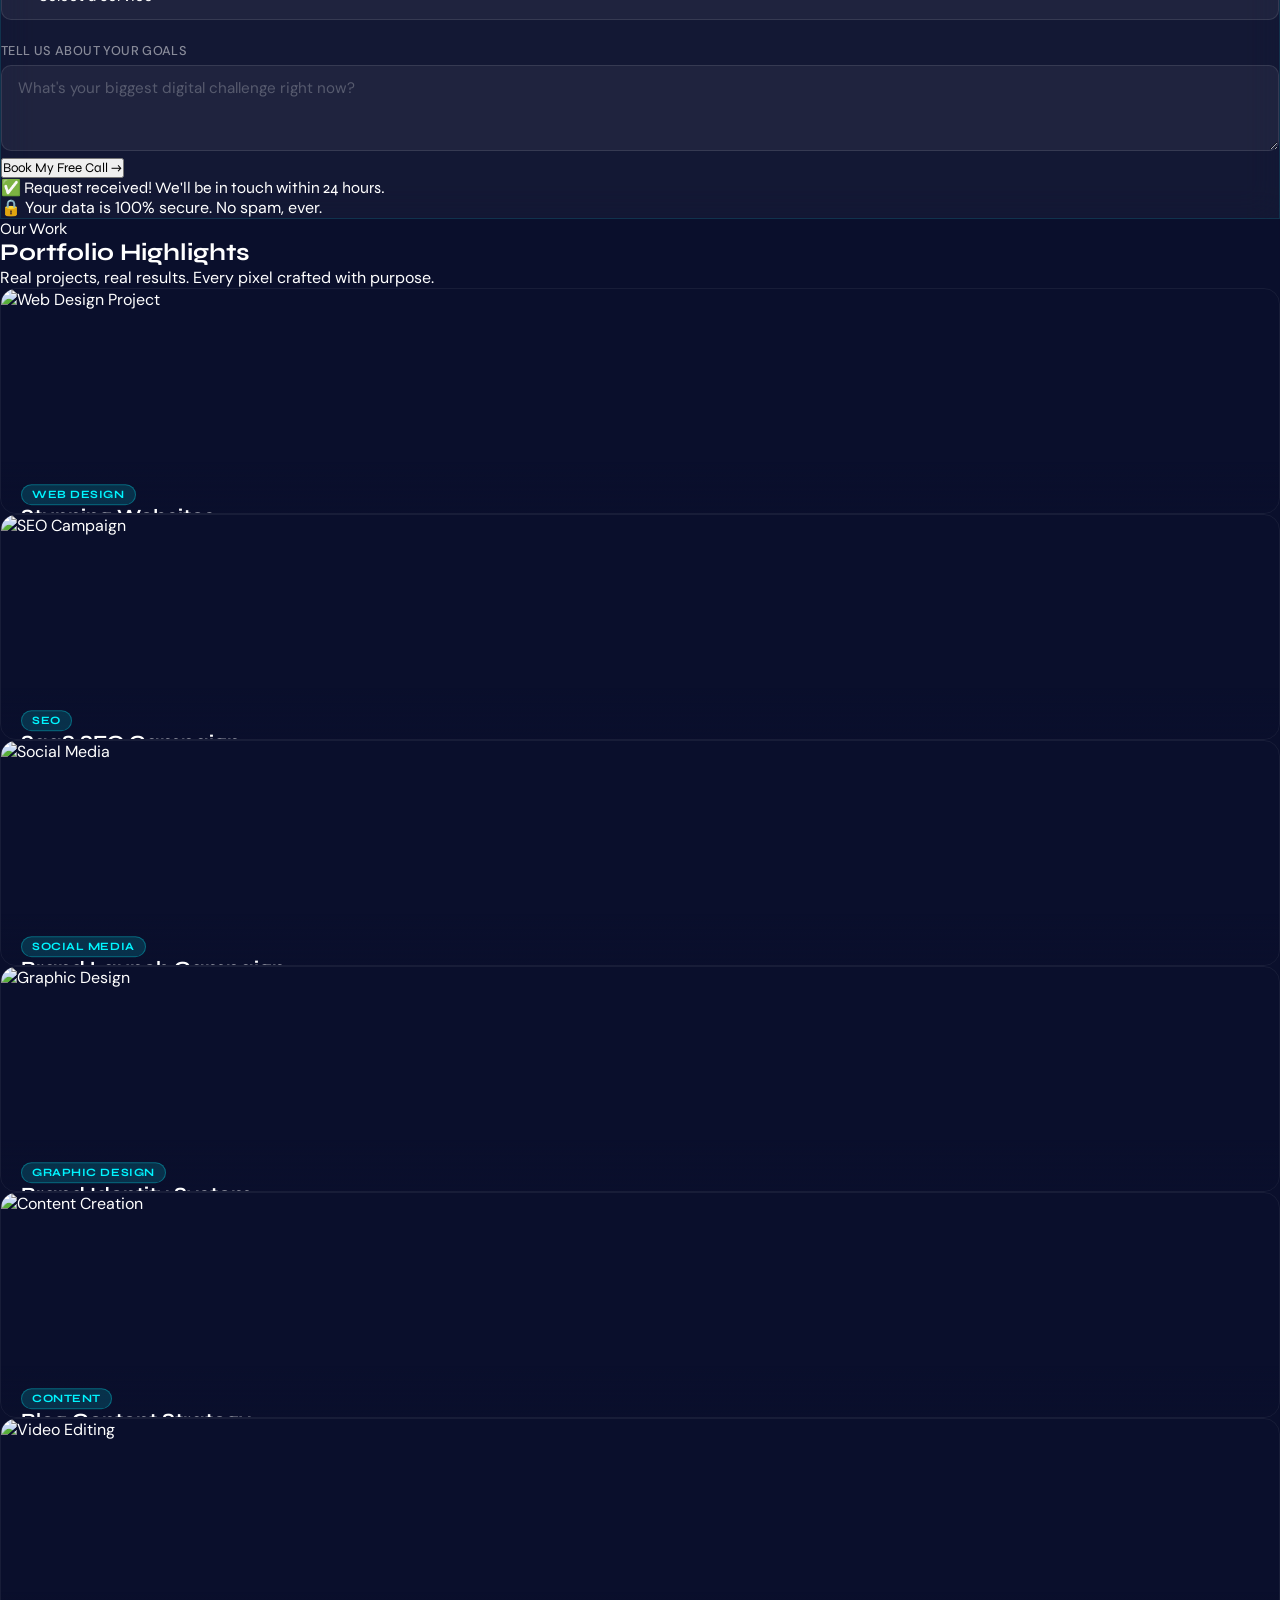
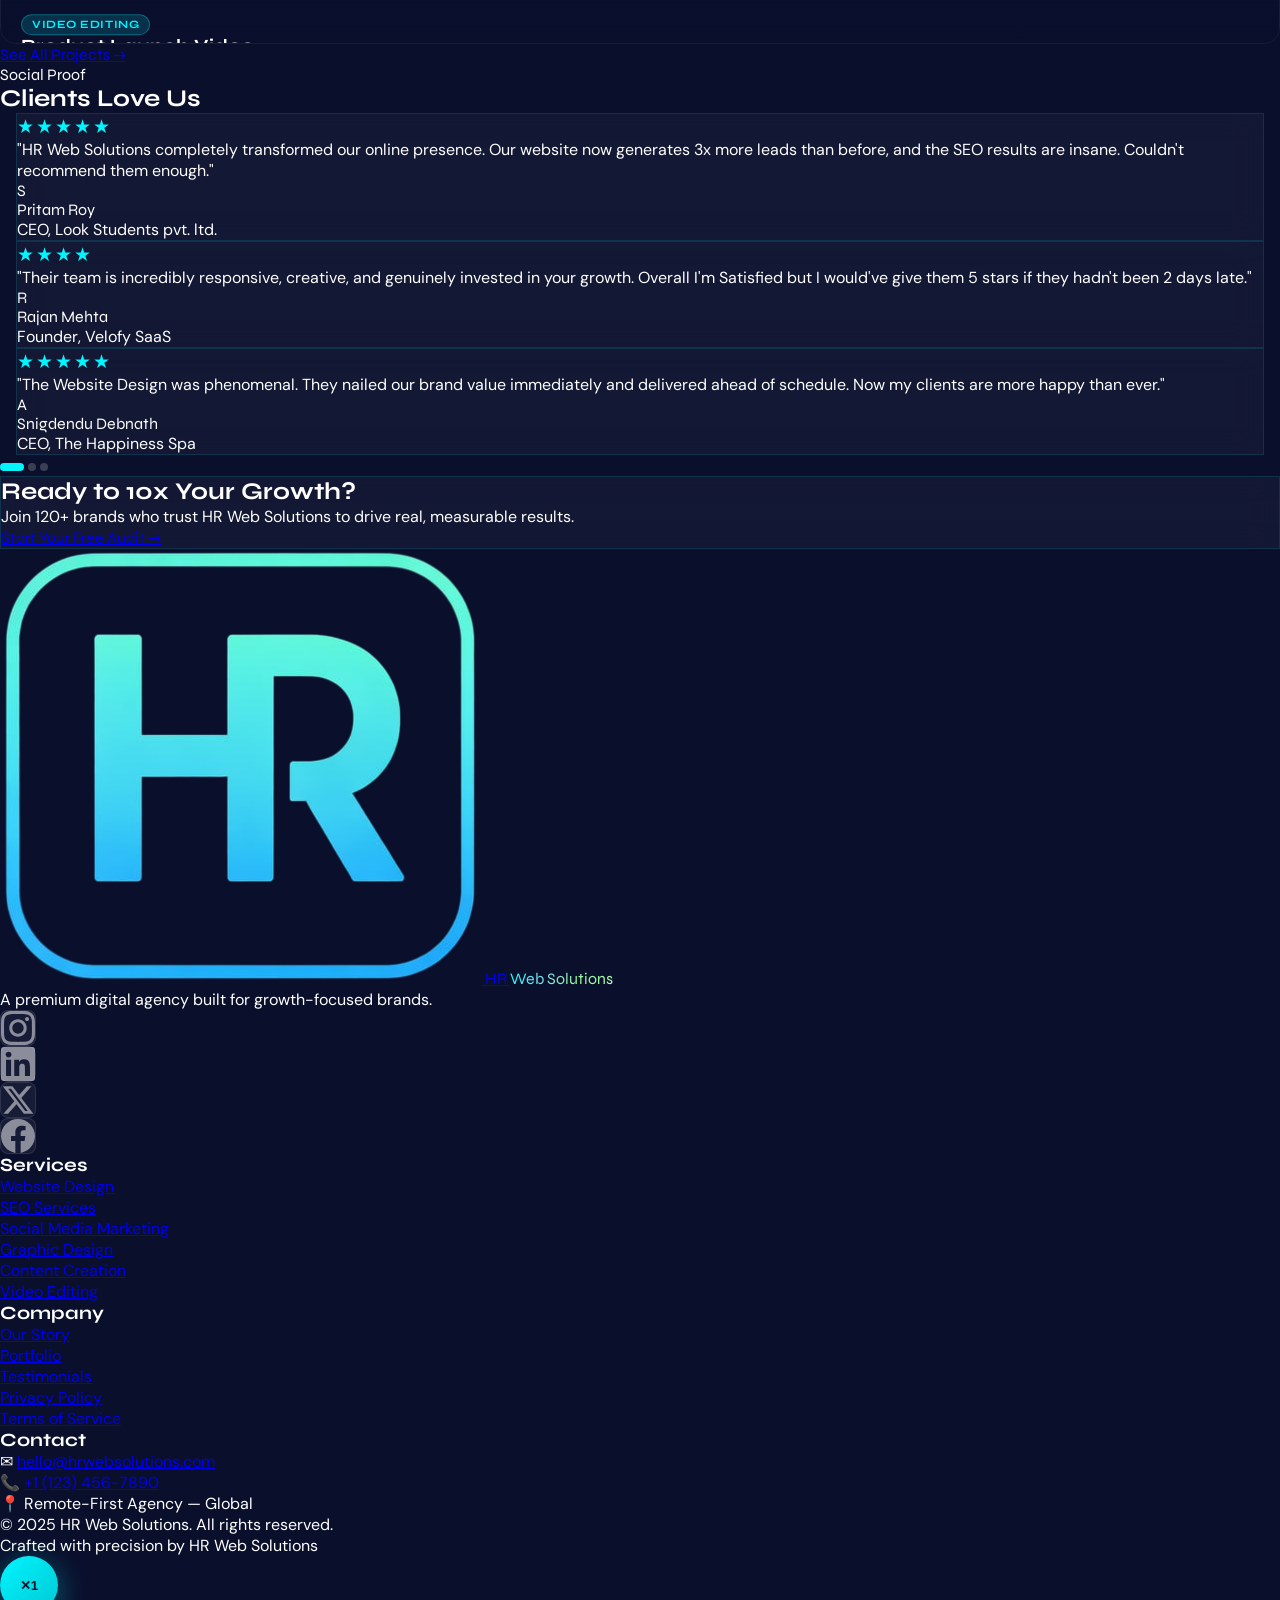
==== commit 28e557c9: "Update index.html" ====
--- a/index.html
+++ b/index.html
@@ -217,7 +217,7 @@
         <h2 class="font-display font-800 text-4xl sm:text-5xl mb-4">Book a Free<br /><span class="text-cyan">Strategy
             Call</span></h2>
         <p class="text-white/50 text-lg">Get a free 30-minute audit of your current online presence. No fluff, no hard
-          sell — just actionable insights.</p>
+          sell, just actionable insights.</p>
       </div>
 
       <form id="strategy-form" class="glassmorphic-card p-8 rounded-2xl space-y-5" data-aos="fade-up"
@@ -499,14 +499,12 @@
       <div class="grid grid-cols-1 md:grid-cols-4 gap-10 mb-12">
         <!-- Brand -->
         <div class="md:col-span-1">
-          <a href="#" class="flex items-center gap-2 mb-4">
-            <svg width="36" height="36" viewBox="0 0 44 44" fill="none" xmlns="http://www.w3.org/2000/svg">
-              <rect width="44" height="44" rx="10" fill="#0a0f2c" stroke="#00f5ff" stroke-width="1.5" />
-              <path d="M10 12h6v8h8v-8h6v20h-6v-8h-8v8h-6V12z" fill="#00f5ff" />
-              <path d="M30 22 Q38 12 34 32" stroke="#00f5ff" stroke-width="2" fill="none" stroke-linecap="round" />
-              <circle cx="34" cy="32" r="2" fill="#00f5ff" />
-            </svg>
-            <span class="font-display font-700 text-lg">HR <span class="text-cyan">Web</span> Solutions</span>
+          <a href="https://hrwebsolutions.netlify.app/" class="flex items-center gap-2 group mb-4">
+            <img src="HRWS LOGO-crop.png" alt="HR Web Solutions logo" class="w-10 h-9 m-0 p-0 object-fit"
+              loading="lazy" />
+            <span
+              class="font-display font-800 text-xl tracking-tight text-white group-hover:text-cyan transition-colors">HR
+              <span class="only-logo-text-gradient">Web Solutions</span> </span>
           </a>
           <p class="text-white/40 text-sm leading-relaxed">A premium digital agency built for growth-focused brands.</p>
           <!-- Social Icons -->
